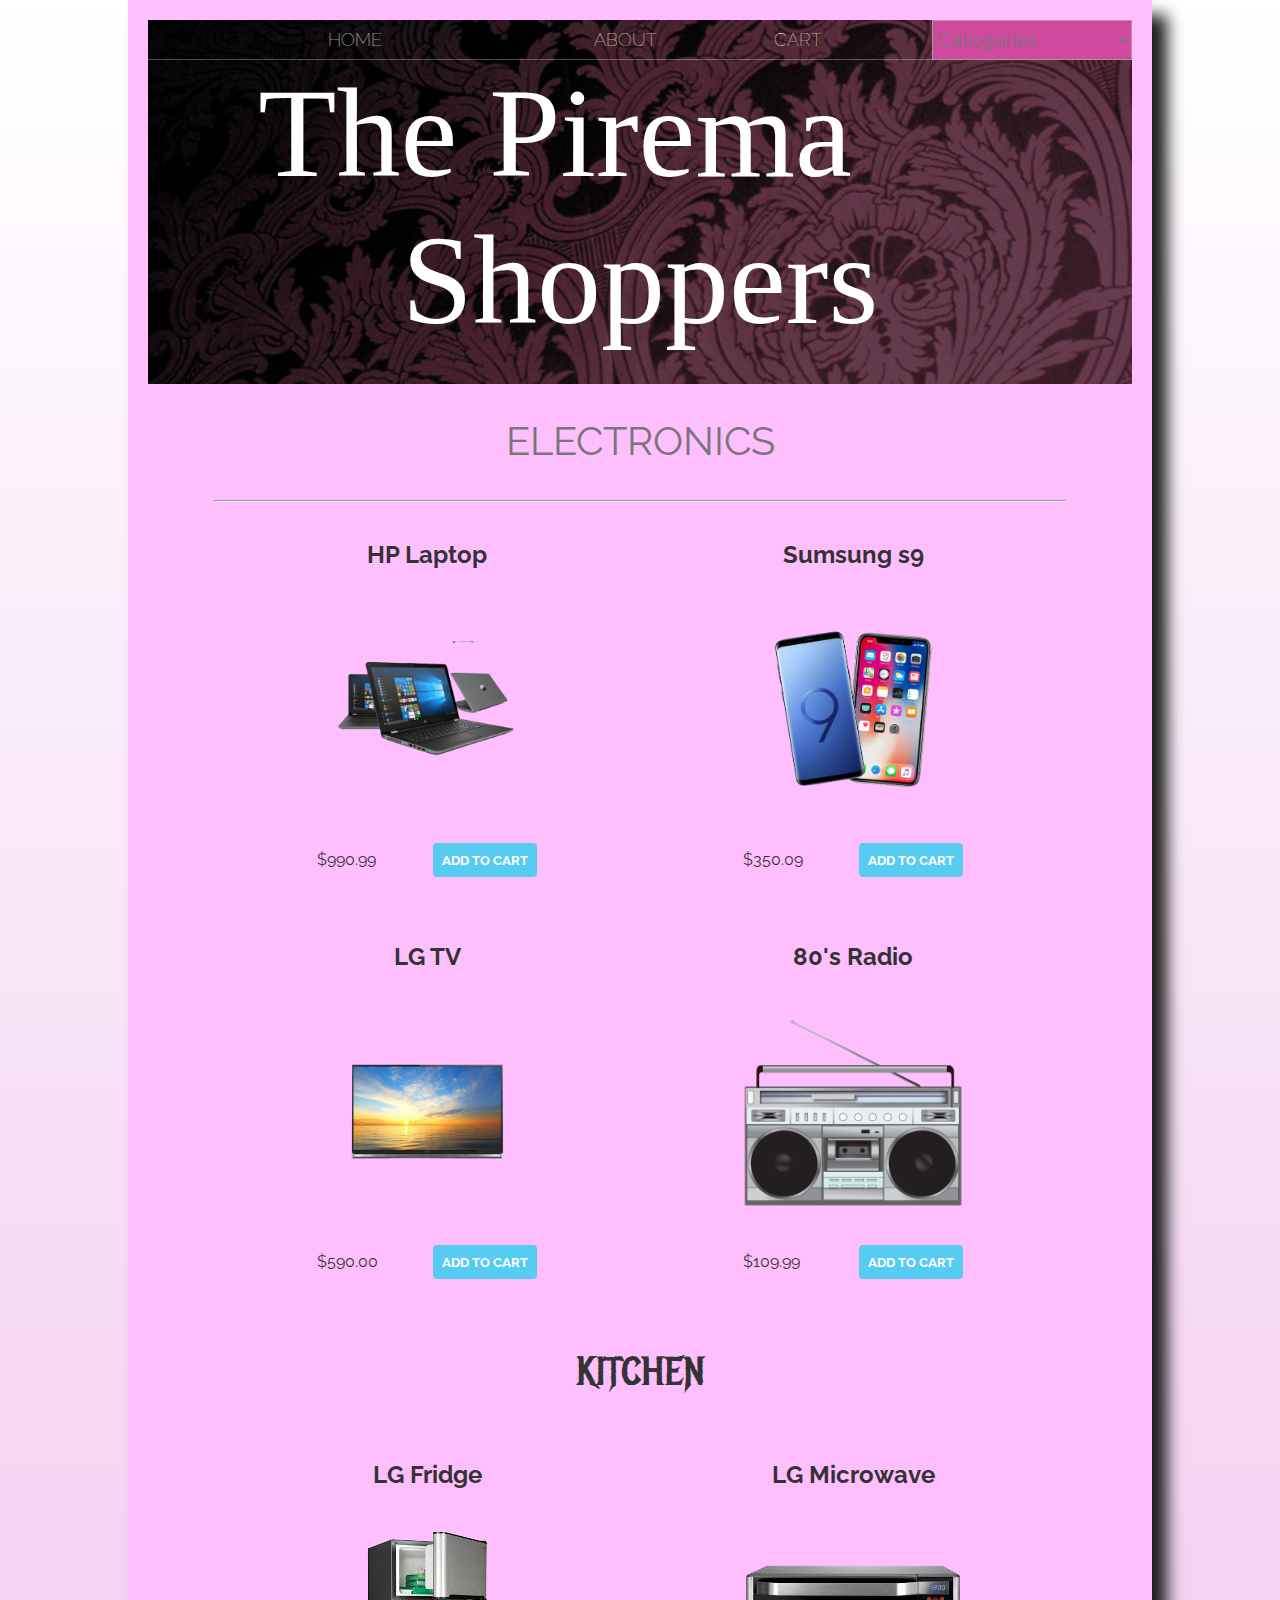
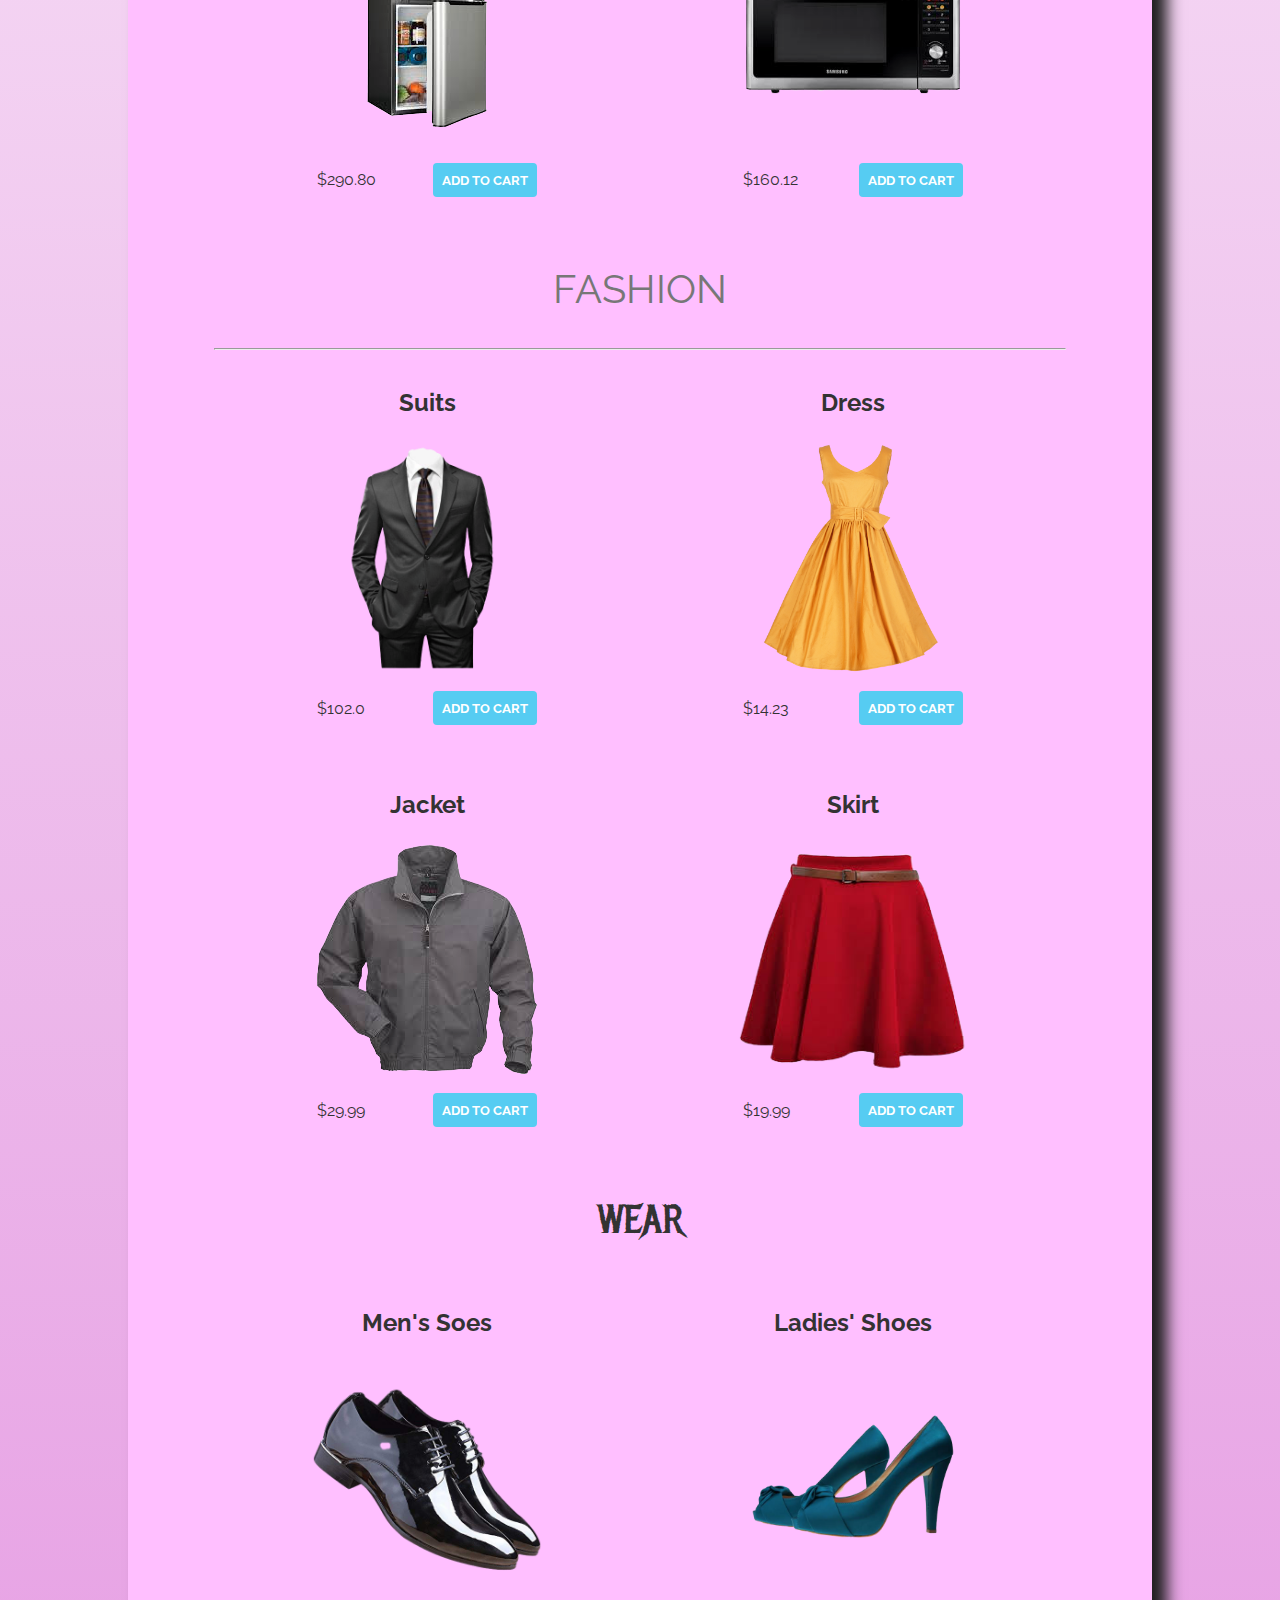
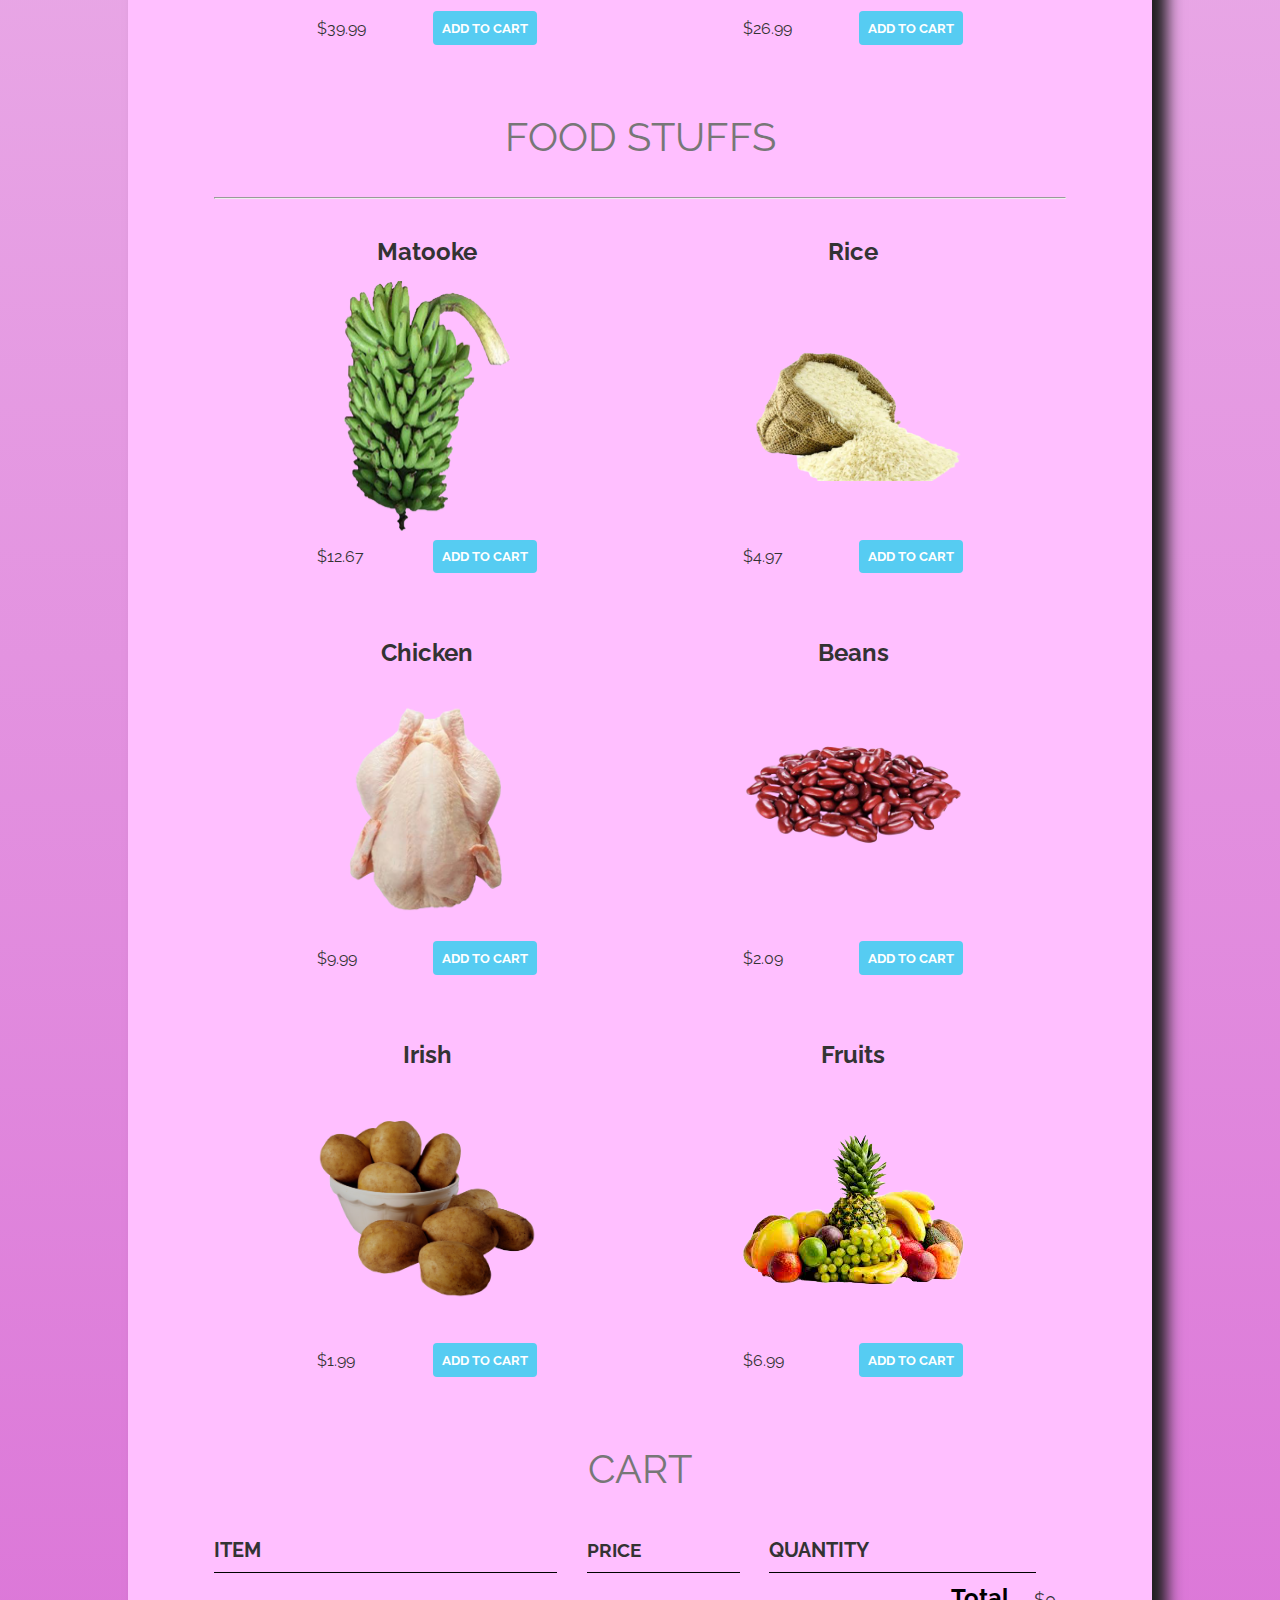
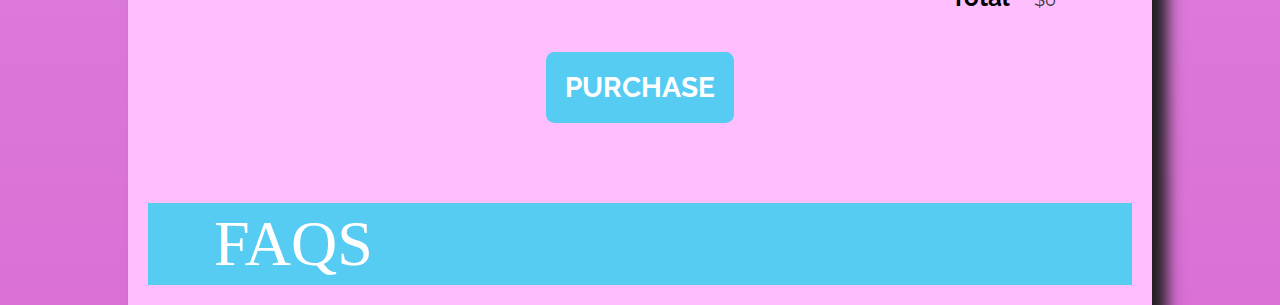
==== index.html @ 9200f721 "Update index.html" ====
<!DOCTYPE html>
<html>

<head>
    <title>The Shoppers | Store</title>
    <meta name="viewport" content="width=device-width, initial-scale=1">
    <meta name="description" content="This is the description">
    <link rel="stylesheet" href="styles.css" />
    <script src="storecart.js" async></script>
    <a href="#" id="back-to-top" class="back-to-top" style="display: inline;">Top</a>
</head>

<body>
    <a href="#" id="scroll" style="display: none;"><span></span></a>
    <div id="container">
        <header class="main-header">
            <nav class="main-nav nav">
                <ul>
                    <li><a href="index.html">HOME</a></li>
                    <li>
                        <form action="" class="select">

                            <select name="forma" onchange="location = this.options[this.selectedIndex].value;" style="width:200px; 
                        height:40px; margin-left:-40px; background-color: rgb(209, 72, 159);border-color: rgb(161,156,156);
                        font-size: 20px;font-style:inherit;">
                        <!--style= width:120px;border-radius:10px;height:35px;>-->
                        <option hidden="">Categories</option>
                        <a href="#electronics"><option value="#electronics">Electronics</option></a>
                        <a href="#fashion"><option value="#fashion">Fashion</option></a>
                        <a href="#foodstuffs"><option value="#foodstuffs">Food Stuffs</option></a>
                        
                    </select>
                        </form>
                        <!--<a href="#">STORE</a>-->
                    </li>
                    <li><a href="about.html">ABOUT</a></li>
                    <li><a href="#carts">CART</a></li>
                </ul>
            </nav>
            <h1 class="band-name band-name-large">The Pirema Shoppers</h1>
        </header>
        <section class="container content-section">
            <h2 class="section-header"><a name="electronics">ELECTRONICS</a></h2>
            <hr />
            <div class="shop-items">
                <div class="shop-item">
                    <span class="shop-item-title">HP Laptop</span>
                    <img class="shop-item-image" src="laptop.png">
                    <div class="shop-item-details">
                        <span class="shop-item-price">$990.99</span>
                        <button class="btn btn-primary shop-item-button" type="button">ADD TO CART</button>
                    </div>
                </div>
                <div class="shop-item">
                    <span class="shop-item-title">Sumsung s9</span>
                    <img class="shop-item-image" src="phone.png">
                    <div class="shop-item-details">
                        <span class="shop-item-price">$350.09</span>
                        <button class="btn btn-primary shop-item-button" type="button">ADD TO CART</button>
                    </div>
                </div>
                <div class="shop-item">
                    <span class="shop-item-title">LG TV</span>
                    <img class="shop-item-image" src="tv.png">
                    <div class="shop-item-details">
                        <span class="shop-item-price">$590.00</span>
                        <button class="btn btn-primary shop-item-button" type="button">ADD TO CART</button>
                    </div>
                </div>
                <div class="shop-item">
                    <span class="shop-item-title">80's Radio</span>
                    <img class="shop-item-image" src="radio.png">
                    <div class="shop-item-details">
                        <span class="shop-item-price">$109.99</span>
                        <button class="btn btn-primary shop-item-button" type="button">ADD TO CART</button>
                    </div>
                </div>
            </div>
        </section>
        <section class="container content-section">
            <h2 class="section-header">KITCHEN</h2>
            <div class="shop-items">
                <div class="shop-item">
                    <span class="shop-item-title">LG Fridge</span>
                    <img class="shop-item-image" src="fridge.png">
                    <div class="shop-item-details">
                        <span class="shop-item-price">$290.80</span>
                        <button class="btn btn-primary shop-item-button" type="button">ADD TO CART</button>
                    </div>
                </div>
                <div class="shop-item">
                    <span class="shop-item-title">LG Microwave</span>
                    <img class="shop-item-image" src="microwave.png">
                    <div class="shop-item-details">
                        <span class="shop-item-price">$160.12</span>
                        <button class="btn btn-primary shop-item-button" type="button">ADD TO CART</button>
                    </div>
                </div>
            </div>
        </section>
        <section class="container content-section">
            <h2 class="section-header">
                <a name="fashion">FASHION</a>
            </h2>
            <hr />
            <div class="shop-items">
                <div class="shop-item">
                    <span class="shop-item-title">Suits</span>
                    <img class="shop-item-image" src="suit.png">
                    <div class="shop-item-details">
                        <span class="shop-item-price">$102.0</span>
                        <button class="btn btn-primary shop-item-button" type="button">ADD TO CART</button>
                    </div>
                </div>
                <div class="shop-item">
                    <span class="shop-item-title">Dress</span>
                    <img class="shop-item-image" src="dress.png">
                    <div class="shop-item-details">
                        <span class="shop-item-price">$14.23</span>
                        <button class="btn btn-primary shop-item-button" type="button">ADD TO CART</button>
                    </div>
                </div>
                <div class="shop-item">
                    <span class="shop-item-title">Jacket</span>
                    <img class="shop-item-image" src="jacket.png">
                    <div class="shop-item-details">
                        <span class="shop-item-price">$29.99</span>
                        <button class="btn btn-primary shop-item-button" type="button">ADD TO CART</button>
                    </div>
                </div>
                <div class="shop-item">
                    <span class="shop-item-title">Skirt</span>
                    <img class="shop-item-image" src="skirt.png">
                    <div class="shop-item-details">
                        <span class="shop-item-price">$19.99</span>
                        <button class="btn btn-primary shop-item-button" type="button">ADD TO CART</button>
                    </div>
                </div>
            </div>
        </section>
        <section class="container content-section">
            <h2 class="section-header">WEAR</h2>
            <div class="shop-items">
                <div class="shop-item">
                    <span class="shop-item-title">Men's Soes</span>
                    <img class="shop-item-image" src="mshoes.png">
                    <div class="shop-item-details">
                        <span class="shop-item-price">$39.99</span>
                        <button class="btn btn-primary shop-item-button" type="button">ADD TO CART</button>
                    </div>
                </div>
                <div class="shop-item">
                    <span class="shop-item-title">Ladies' Shoes</span>
                    <img class="shop-item-image" src="lshoes.png">
                    <div class="shop-item-details">
                        <span class="shop-item-price">$26.99</span>
                        <button class="btn btn-primary shop-item-button" type="button">ADD TO CART</button>
                    </div>
                </div>
            </div>
        </section>
        <section class="container content-section">
            <h2 class="section-header"><a name="foodstuffs">FOOD STUFFS</a></h2>
            <hr />
            <div class="shop-items">
                <div class="shop-item">
                    <span class="shop-item-title">Matooke</span>
                    <img class="shop-item-image" src="matooke.png">
                    <div class="shop-item-details">
                        <span class="shop-item-price">$12.67</span>
                        <button class="btn btn-primary shop-item-button" type="button">ADD TO CART</button>
                    </div>
                </div>
                <div class="shop-item">
                    <span class="shop-item-title">Rice</span>
                    <img class="shop-item-image" src="rice.png">
                    <div class="shop-item-details">
                        <span class="shop-item-price">$4.97</span>
                        <button class="btn btn-primary shop-item-button" type="button">ADD TO CART</button>
                    </div>
                </div>
                <div class="shop-item">
                    <span class="shop-item-title">Chicken</span>
                    <img class="shop-item-image" src="chicken.png">
                    <div class="shop-item-details">
                        <span class="shop-item-price">$9.99</span>
                        <button class="btn btn-primary shop-item-button" type="button">ADD TO CART</button>
                    </div>
                </div>
                <div class="shop-item">
                    <span class="shop-item-title">Beans</span>
                    <img class="shop-item-image" src="beans.png">
                    <div class="shop-item-details">
                        <span class="shop-item-price">$2.09</span>
                        <button class="btn btn-primary shop-item-button" type="button">ADD TO CART</button>
                    </div>
                </div>
                <div class="shop-item">
                    <span class="shop-item-title">Irish</span>
                    <img class="shop-item-image" src="irish.png">
                    <div class="shop-item-details">
                        <span class="shop-item-price">$1.99</span>
                        <button class="btn btn-primary shop-item-button" type="button">ADD TO CART</button>
                    </div>
                </div>
                <div class="shop-item">
                    <span class="shop-item-title">Fruits</span>
                    <img class="shop-item-image" src="fruits.png">
                    <div class="shop-item-details">
                        <span class="shop-item-price">$6.99</span>
                        <button class="btn btn-primary shop-item-button" type="button">ADD TO CART</button>
                    </div>
                </div>
            </div>
        </section>
        <section class="container content-section">
            <h2 class="section-header"><a name="carts">CART</a></h2>
            <div class="cart-row">
                <span class="cart-item cart-header cart-column">ITEM</span>
                <span class="cart-price cart-header cart-column">PRICE</span>
                <span class="cart-quantity cart-header cart-column">QUANTITY</span>
            </div>
            <div class="cart-items">
            </div>
            <div class="cart-total">
                <strong class="cart-total-title">Total</strong>
                <span class="cart-total-price">$0</span>
            </div>
            <button class="btn btn-primary btn-purchase" type="button">PURCHASE</button>
        </section>
        <footer class="main-footer">
            <div class="container main-footer-container">
                <h3 class="band-name">FAQS</h3>
                <ul class="nav footer-nav">
                    <!-- <li>
                        <a href="https://www.youtube.com" target="_blank">
                            <img src="Images/YouTube Logo.png">
                        </a>
                    </li>
                    <li>
                        <a href="https://www.spotify.com" target="_blank">
                            <img src="Images/Spotify Logo.png">
                        </a>
                    </li>
                    <li>
                        <a href="https://www.facebook.com" target="_blank">
                            <img src="Images/Facebook Logo.png">
                        </a>
                    </li> -->
                </ul>

            </div>

        </footer>
</body>
</div>

</html>
---- styles.css ----
@import url('https://fonts.googleapis.com/css?family=Raleway:300,400,700');
@import url("https://fonts.googleapis.com/css?family=Metal+Mania");
@font-face {
    font-family: "Booter - Zero Zero";
    src: url("Fonts/Booter - Zero Zero.woff") format("woff"), url("Fonts/Booter - Zero Zero.woff2") format("woff2");
    font-weight: normal;
    font-style: normal;
}

* {
    box-sizing: border-box;
    font-family: Raleway;
    color: #777;
}

html,
body {
    margin: 0;
    padding: 0;
    min-height: 100%;
}

.nav ul {
    margin: 0;
}

.nav li {
    display: inline;
}

.nav a {
    display: inline-block;
    padding: .5em;
    color: white;
    text-decoration: none;
}

.main-nav {
    text-align: center;
    font-size: 1.1em;
    font-weight: lighter;
    border-bottom: 1px solid rgba(255, 255, 255, .3)
}

.main-nav li {
    padding: 0 5%;
}

.nav a:hover {
    background-color: rgba(255, 255, 255, .3)
}

.main-header {
    background-color: rgba(0, 0, 0, .6);
    background-image: url("night.jpg");
    background-blend-mode: multiply;
    background-size: cover;
    padding-bottom: 30px;
}

.band-name {
    text-align: center;
    margin: 0;
    font-size: 4em;
    font-family: "Booter - Zero Zero";
    font-weight: normal;
    color: white;
}

.band-name-large {
    font-size: 8em;
}

.content-section {
    margin: 1em;
}

.container {
    max-width: 900px;
    margin: 0 auto;
    padding: 0 1.5em;
}

.section-header {
    font-family: "Metal Mania";
    font-weight: normal;
    color: #333;
    text-align: center;
    font-size: 2.5em;
}

.about-band-image {
    float: left;
    height: 200px;
    width: 200px;
    margin: 15px;
    border-radius: 50%;
}

.main-footer {
    background-color: #56CCF2;
    color: white;
    padding: .25em 0;
}

.main-footer-container {
    display: flex;
    align-items: center;
}

.main-footer-container ul {
    flex-grow: 1;
    text-align: end;
}

.footer-nav li {
    padding: 0 .5em;
}

.footer-nav img {
    width: 30px;
    height: 30px;
}

.btn {
    text-align: center;
    vertical-align: middle;
    padding: .67em .67em;
    cursor: pointer;
}

.btn-header {
    margin: .5em 15% 2em 15%;
    color: white;
    border: 2px solid #2D9CDB;
    background-color: rgba(255, 255, 255, .1);
    border-radius: 0;
    font-size: 1.5em;
    font-weight: lighter;
    padding-left: 2em;
    padding-right: 2em;
}

.btn-header:hover {
    background-color: rgba(255, 255, 255, .3);
}

.btn-play {
    display: block;
    margin: 0 auto;
    color: #2D9CDB;
    font-size: 4em;
    border-radius: 50%;
    width: 100px;
    height: 100px;
    padding: 0;
    text-align: center;
}

.btn-primary {
    color: white;
    background-color: #56CCF2;
    border: none;
    border-radius: .3em;
    font-weight: bold;
}

.btn-primary:hover {
    background-color: #2D9CDB;
}

.tour-row {
    border-bottom: 1px solid black;
    padding-bottom: 1em;
    margin-bottom: 1em;
}

.tour-row:last-child {
    border: none;
}

.tour-item {
    display: inline-block;
    padding-right: .5em;
}

.tour-date {
    color: #555;
    width: 11%;
    font-weight: bold;
}

.tour-city {
    width: 24%;
}

.tour-arena {
    width: 42%;
}

.tour-btn {
    max-width: 19%;
}

.shop-item {
    margin: 30px;
}

.shop-item-title {
    display: block;
    width: 100%;
    text-align: center;
    font-weight: bold;
    font-size: 1.5em;
    color: #333;
    margin-bottom: 15px;
}

.shop-item-image {
    height: 250px;
    width: 230px;
    max-width: 100%;
    object-fit: scale-down;
}

.shop-item-details {
    display: flex;
    align-items: center;
    padding: 5px;
}

.shop-item-price {
    flex-grow: 1;
    color: #333;
}

.shop-items {
    display: flex;
    flex-wrap: wrap;
    justify-content: space-around;
}

.cart-header {
    font-weight: bold;
    font-size: 1.25em;
    color: #333;
}

.cart-column {
    display: flex;
    align-items: center;
    border-bottom: 1px solid black;
    margin-right: 1.5em;
    padding-bottom: 10px;
    margin-top: 10px;
}

.cart-row {
    display: flex;
}

.cart-item {
    width: 45%;
}

.cart-price {
    width: 20%;
    font-size: 1.2em;
    color: #333;
}

.cart-quantity {
    width: 35%;
}

.cart-item-title {
    color: #333;
    margin-left: .5em;
    font-size: 1.2em;
}

.cart-item-image {
    width: 75px;
    height: auto;
    border-radius: 10px;
}

.btn-danger {
    color: white;
    background-color: #EB5757;
    border: none;
    border-radius: .3em;
    font-weight: bold;
}

.btn-danger:hover {
    background-color: #CC4C4C;
}

.cart-quantity-input {
    height: 34px;
    width: 50px;
    border-radius: 5px;
    border: 1px solid #56CCF2;
    background-color: #eee;
    color: #333;
    padding: 0;
    text-align: center;
    font-size: 1.2em;
    margin-right: 25px;
}

.cart-row:last-child {
    border-bottom: 1px solid black;
}

.cart-row:last-child .cart-column {
    border: none;
}

.cart-total {
    text-align: end;
    margin-top: 10px;
    margin-right: 10px;
}

.cart-total-title {
    font-weight: bold;
    font-size: 1.5em;
    color: black;
    margin-right: 20px;
}

.cart-total-price {
    color: #333;
    font-size: 1.1em;
}

.btn-purchase {
    display: block;
    margin: 40px auto 80px auto;
    font-size: 1.75em;
}

.select {
    margin-right: 70px;
    float: right;
    width: 100px;
    border-radius: 15px;
    padding: 10px;
    margin-top: -10px;
    text-size-adjust: 20px;
}

#container {
    background-color: rgb(255, 191, 255);
    padding: 1.25em;
    width: 80%;
    /*min-width: 800px; max-width: 960px;*/
    margin-right: auto;
    margin-left: auto;
    box-shadow: 15px 15px 15px #1e1e1e;
    /*background-image: url(blue.png);*/
}

body {
    background-color: #DA70D6;
    background-image: linear-gradient(to bottom, #FFFFFF, #DA70D6);
    background-repeat: no-repeat;
}

.back-to-top {
    background-color: #000000;
    color: #FFFFFF;
    opacity: 0;
    transition: opacity .6s ease-in-out;
    z-index: 999;
    position: fixed;
    right: 20px;
    bottom: 20px;
    width: 50px;
    height: 50px;
    box-sizing: border-box;
    border-radius: 50%;
}

a.back-to-top {
    font-weight: 1000;
    letter-spacing: 2px;
    font-size: 14px;
    text-transform: uppercase;
    text-align: center;
    line-height: 1.6;
    padding-left: 2px;
    padding-top: 14px;
}

.back-to-top:hover,
.back-to-top:focus,
.back-to-top:visited {
    color: #FFFFFF;
}

.back-to-top.show {
    opacity: 1;
}
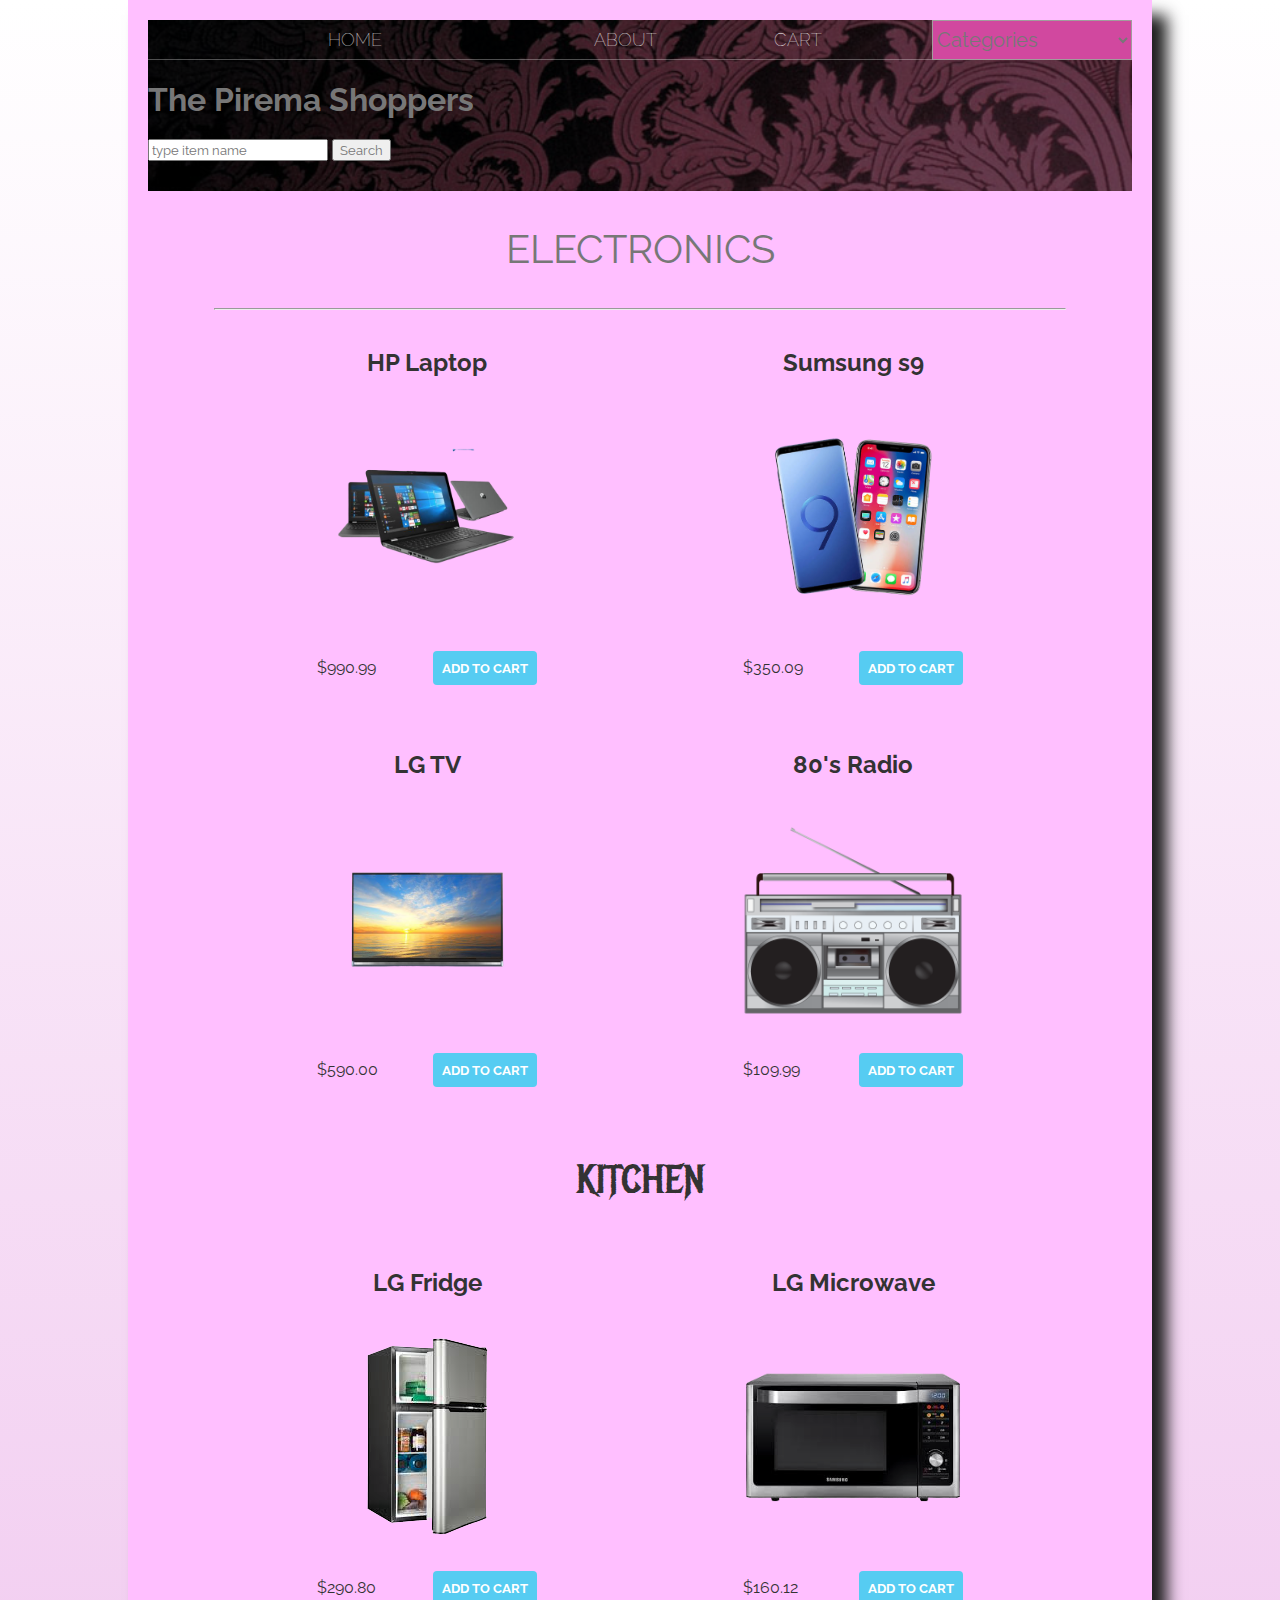
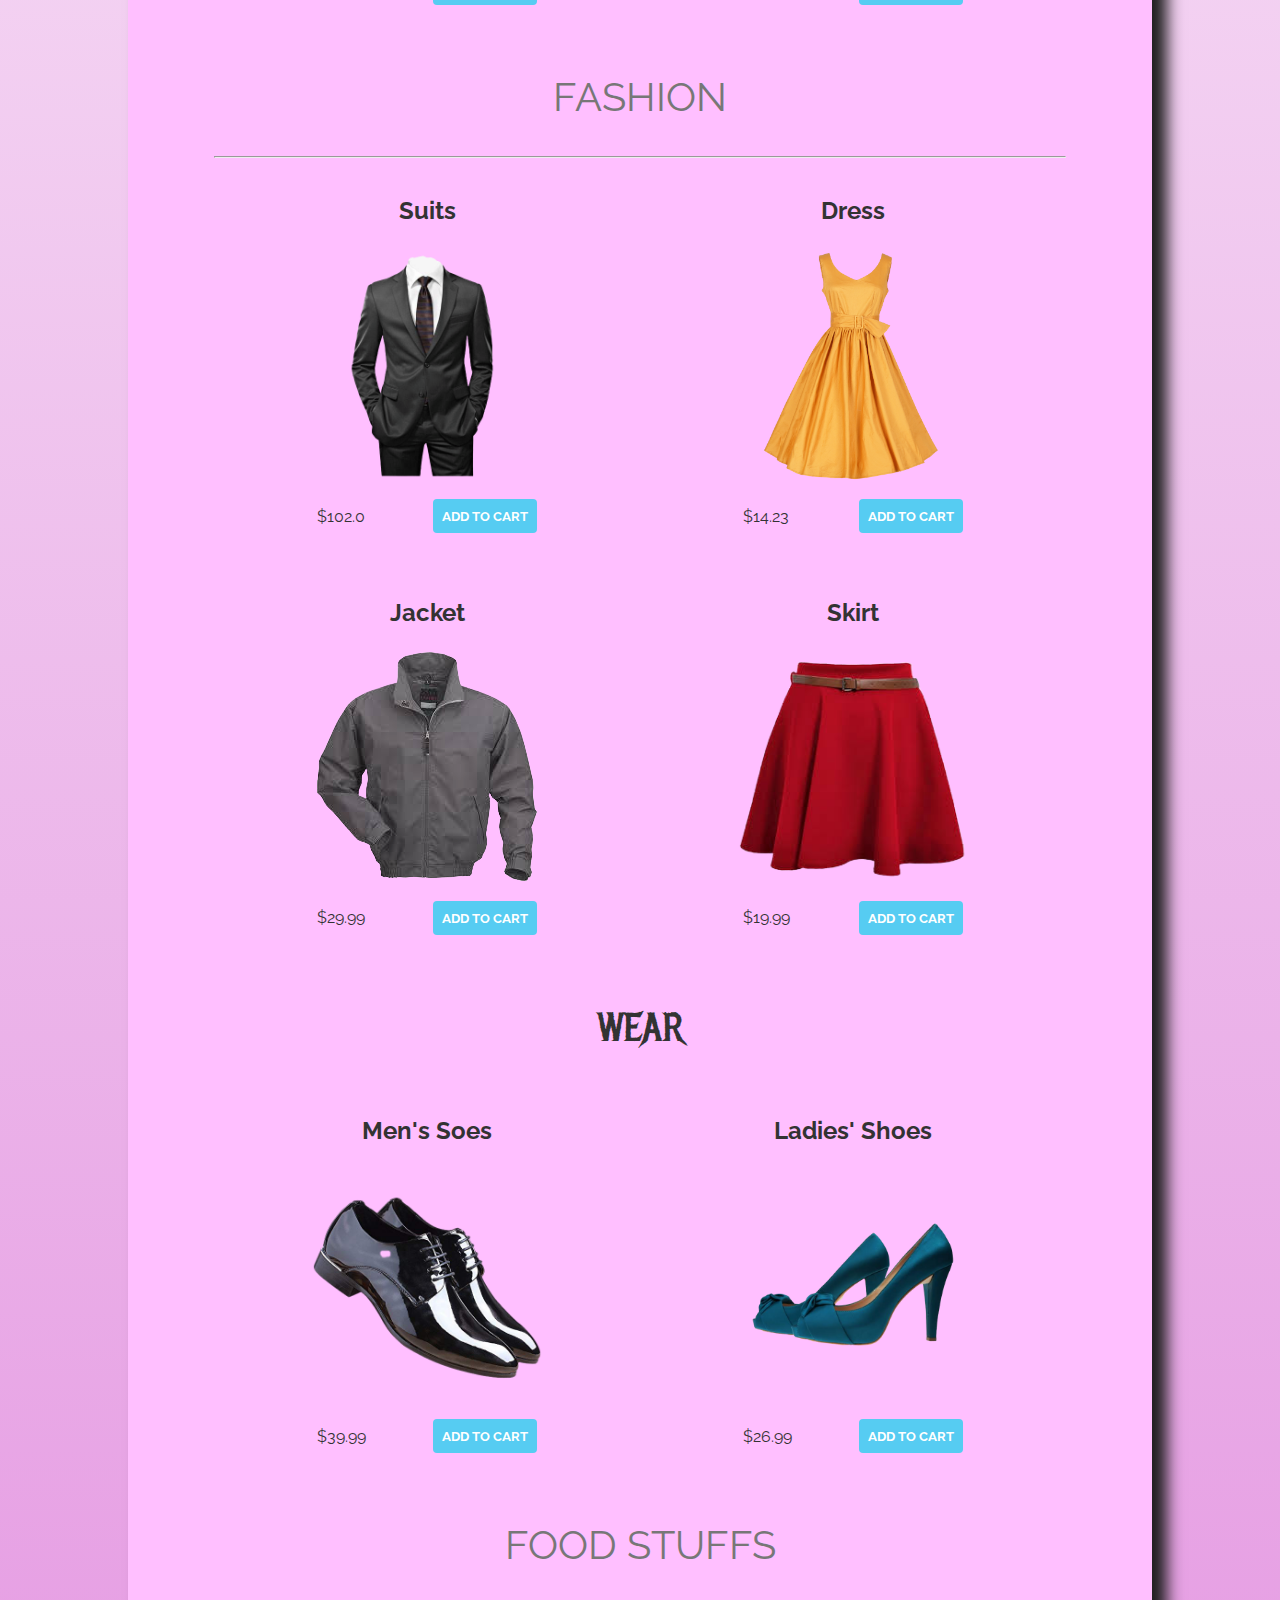
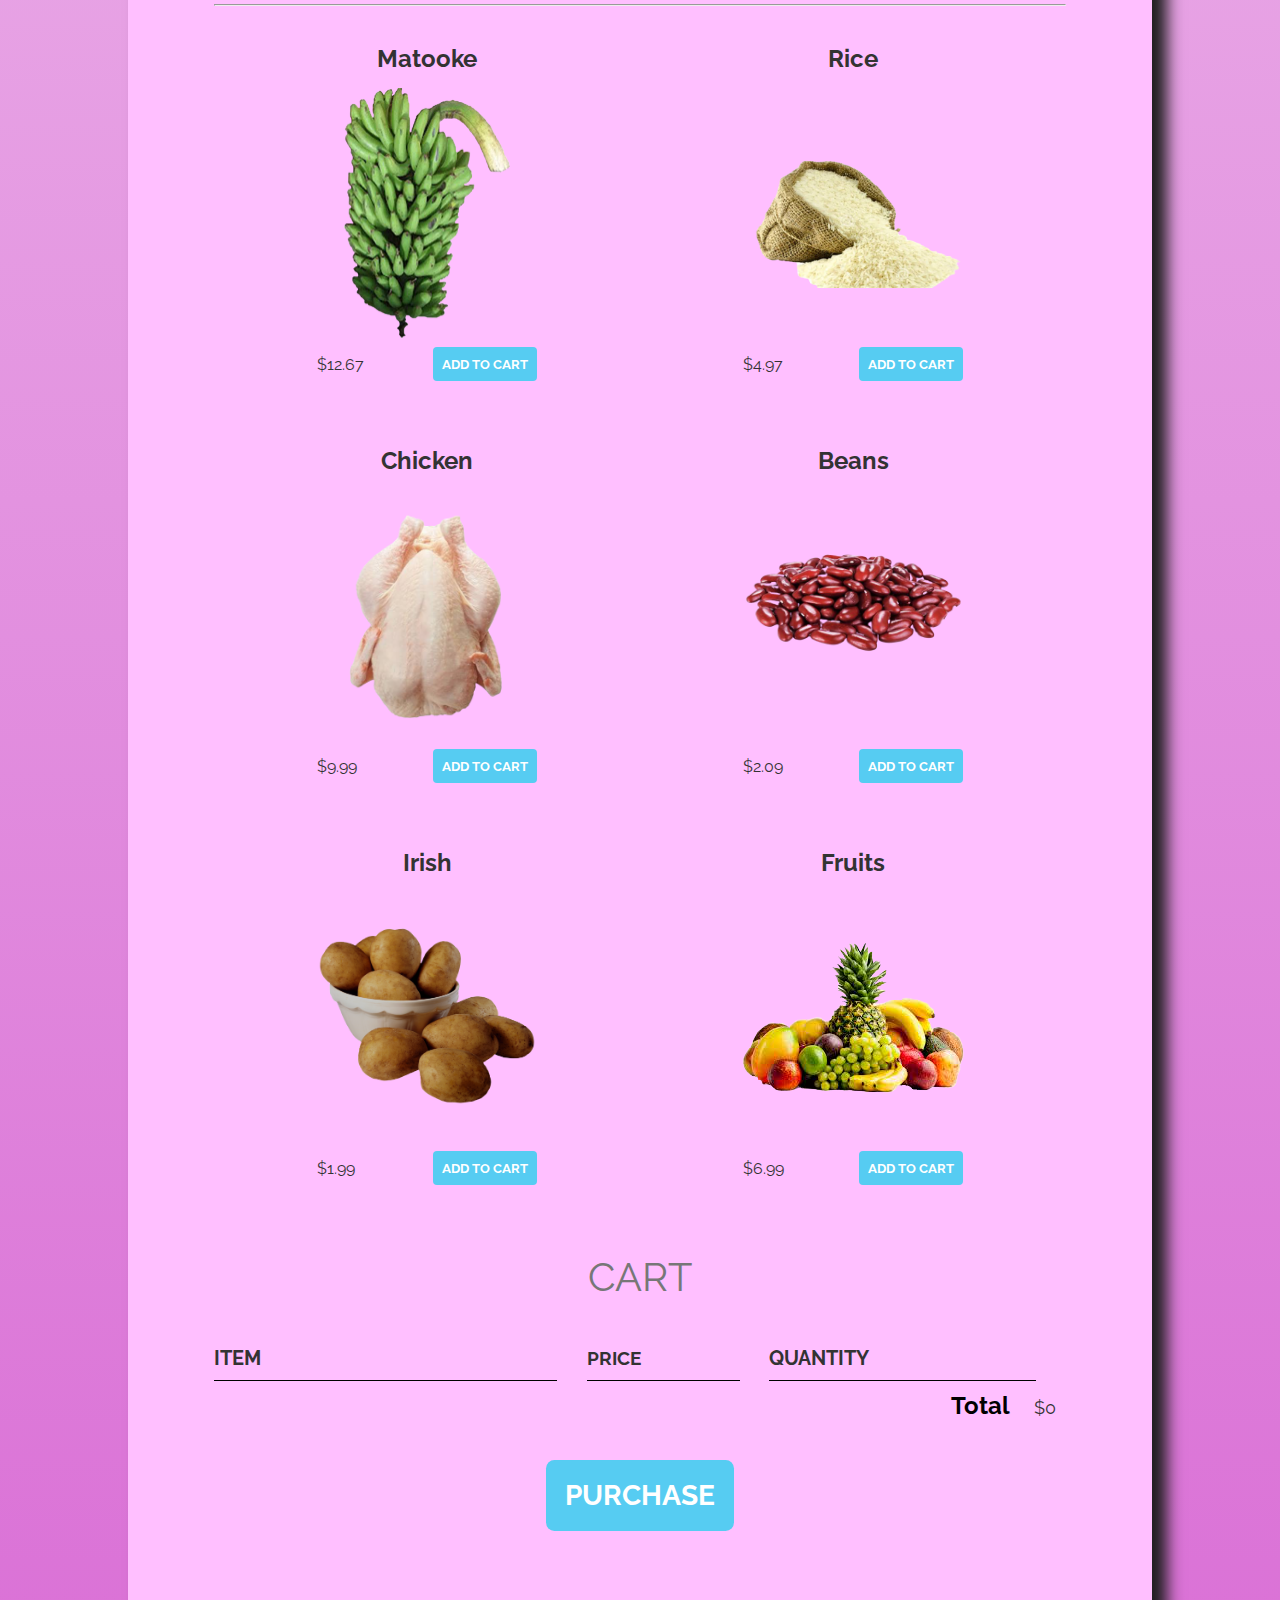
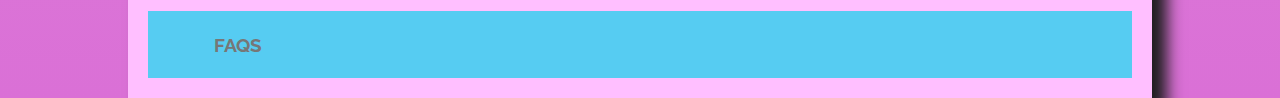
==== commit d3a74282: "added search feature on product page" ====
--- a/index.html
+++ b/index.html
@@ -5,7 +5,7 @@
     <title>The Shoppers | Store</title>
     <meta name="viewport" content="width=device-width, initial-scale=1">
     <meta name="description" content="This is the description">
-    <link rel="stylesheet" href="styles.css" />
+    <link rel="stylesheet" href="style.css" />
     <script src="storecart.js" async></script>
     <a href="#" id="back-to-top" class="back-to-top" style="display: inline;">Top</a>
 </head>
@@ -37,7 +37,11 @@
                     <li><a href="#carts">CART</a></li>
                 </ul>
             </nav>
-            <h1 class="band-name band-name-large">The Pirema Shoppers</h1>
+            <div>
+                <h1 class="product-name-large">The Pirema Shoppers</h1>
+                <input placeholder="type item name" type="text" id="search">
+                <input type="button" value="Search" onclick="search(document.getElementById('search').value)">
+            </div>
         </header>
         <section class="container content-section">
             <h2 class="section-header"><a name="electronics">ELECTRONICS</a></h2>
@@ -230,23 +234,9 @@
         </section>
         <footer class="main-footer">
             <div class="container main-footer-container">
-                <h3 class="band-name">FAQS</h3>
+                <h3 class="footer-items-name">FAQS</h3>
                 <ul class="nav footer-nav">
-                    <!-- <li>
-                        <a href="https://www.youtube.com" target="_blank">
-                            <img src="Images/YouTube Logo.png">
-                        </a>
-                    </li>
-                    <li>
-                        <a href="https://www.spotify.com" target="_blank">
-                            <img src="Images/Spotify Logo.png">
-                        </a>
-                    </li>
-                    <li>
-                        <a href="https://www.facebook.com" target="_blank">
-                            <img src="Images/Facebook Logo.png">
-                        </a>
-                    </li> -->
+
                 </ul>
 
             </div>
@@ -255,4 +245,4 @@
 </body>
 </div>
 
-</html>
+</html>--- a/style.css
+++ b/style.css
@@ -0,0 +1,406 @@
+@import url('https://fonts.googleapis.com/css?family=Raleway:300,400,700');
+@import url("https://fonts.googleapis.com/css?family=Metal+Mania");
+@font-face {
+    font-family: "Booter - Zero Zero";
+    src: url("Fonts/Booter - Zero Zero.woff") format("woff"), url("Fonts/Booter - Zero Zero.woff2") format("woff2");
+    font-weight: normal;
+    font-style: normal;
+}
+
+* {
+    box-sizing: border-box;
+    font-family: Raleway;
+    color: #777;
+}
+
+html,
+body {
+    margin: 0;
+    padding: 0;
+    min-height: 100%;
+}
+
+.nav ul {
+    margin: 0;
+}
+
+.nav li {
+    display: inline;
+}
+
+.nav a {
+    display: inline-block;
+    padding: .5em;
+    color: white;
+    text-decoration: none;
+}
+
+.main-nav {
+    text-align: center;
+    font-size: 1.1em;
+    font-weight: lighter;
+    border-bottom: 1px solid rgba(255, 255, 255, .3)
+}
+
+.main-nav li {
+    padding: 0 5%;
+}
+
+.nav a:hover {
+    background-color: rgba(255, 255, 255, .3)
+}
+
+.main-header {
+    background-color: rgba(0, 0, 0, .6);
+    background-image: url("night.jpg");
+    background-blend-mode: multiply;
+    background-size: cover;
+    padding-bottom: 30px;
+}
+
+.band-name {
+    text-align: center;
+    margin: 0;
+    font-size: 4em;
+    font-family: "Booter - Zero Zero";
+    font-weight: normal;
+    color: white;
+}
+
+.band-name-large {
+    font-size: 8em;
+}
+
+.content-section {
+    margin: 1em;
+}
+
+.container {
+    max-width: 900px;
+    margin: 0 auto;
+    padding: 0 1.5em;
+}
+
+.section-header {
+    font-family: "Metal Mania";
+    font-weight: normal;
+    color: #333;
+    text-align: center;
+    font-size: 2.5em;
+}
+
+.about-band-image {
+    float: left;
+    height: 200px;
+    width: 200px;
+    margin: 15px;
+    border-radius: 50%;
+}
+
+.main-footer {
+    background-color: #56CCF2;
+    color: white;
+    padding: .25em 0;
+}
+
+.main-footer-container {
+    display: flex;
+    align-items: center;
+}
+
+.main-footer-container ul {
+    flex-grow: 1;
+    text-align: end;
+}
+
+.footer-nav li {
+    padding: 0 .5em;
+}
+
+.footer-nav img {
+    width: 30px;
+    height: 30px;
+}
+
+.btn {
+    text-align: center;
+    vertical-align: middle;
+    padding: .67em .67em;
+    cursor: pointer;
+}
+
+.btn-header {
+    margin: .5em 15% 2em 15%;
+    color: white;
+    border: 2px solid #2D9CDB;
+    background-color: rgba(255, 255, 255, .1);
+    border-radius: 0;
+    font-size: 1.5em;
+    font-weight: lighter;
+    padding-left: 2em;
+    padding-right: 2em;
+}
+
+.btn-header:hover {
+    background-color: rgba(255, 255, 255, .3);
+}
+
+.btn-play {
+    display: block;
+    margin: 0 auto;
+    color: #2D9CDB;
+    font-size: 4em;
+    border-radius: 50%;
+    width: 100px;
+    height: 100px;
+    padding: 0;
+    text-align: center;
+}
+
+.btn-primary {
+    color: white;
+    background-color: #56CCF2;
+    border: none;
+    border-radius: .3em;
+    font-weight: bold;
+}
+
+.btn-primary:hover {
+    background-color: #2D9CDB;
+}
+
+.tour-row {
+    border-bottom: 1px solid black;
+    padding-bottom: 1em;
+    margin-bottom: 1em;
+}
+
+.tour-row:last-child {
+    border: none;
+}
+
+.tour-item {
+    display: inline-block;
+    padding-right: .5em;
+}
+
+.tour-date {
+    color: #555;
+    width: 11%;
+    font-weight: bold;
+}
+
+.tour-city {
+    width: 24%;
+}
+
+.tour-arena {
+    width: 42%;
+}
+
+.tour-btn {
+    max-width: 19%;
+}
+
+.shop-item {
+    margin: 30px;
+}
+
+.shop-item-title {
+    display: block;
+    width: 100%;
+    text-align: center;
+    font-weight: bold;
+    font-size: 1.5em;
+    color: #333;
+    margin-bottom: 15px;
+}
+
+.shop-item-image {
+    height: 250px;
+    width: 230px;
+    max-width: 100%;
+    object-fit: scale-down;
+}
+
+.shop-item-details {
+    display: flex;
+    align-items: center;
+    padding: 5px;
+}
+
+.shop-item-price {
+    flex-grow: 1;
+    color: #333;
+}
+
+.shop-items {
+    display: flex;
+    flex-wrap: wrap;
+    justify-content: space-around;
+}
+
+.cart-header {
+    font-weight: bold;
+    font-size: 1.25em;
+    color: #333;
+}
+
+.cart-column {
+    display: flex;
+    align-items: center;
+    border-bottom: 1px solid black;
+    margin-right: 1.5em;
+    padding-bottom: 10px;
+    margin-top: 10px;
+}
+
+.cart-row {
+    display: flex;
+}
+
+.cart-item {
+    width: 45%;
+}
+
+.cart-price {
+    width: 20%;
+    font-size: 1.2em;
+    color: #333;
+}
+
+.cart-quantity {
+    width: 35%;
+}
+
+.cart-item-title {
+    color: #333;
+    margin-left: .5em;
+    font-size: 1.2em;
+}
+
+.cart-item-image {
+    width: 75px;
+    height: auto;
+    border-radius: 10px;
+}
+
+.btn-danger {
+    color: white;
+    background-color: #EB5757;
+    border: none;
+    border-radius: .3em;
+    font-weight: bold;
+}
+
+.btn-danger:hover {
+    background-color: #CC4C4C;
+}
+
+.cart-quantity-input {
+    height: 34px;
+    width: 50px;
+    border-radius: 5px;
+    border: 1px solid #56CCF2;
+    background-color: #eee;
+    color: #333;
+    padding: 0;
+    text-align: center;
+    font-size: 1.2em;
+    margin-right: 25px;
+}
+
+.cart-row:last-child {
+    border-bottom: 1px solid black;
+}
+
+.cart-row:last-child .cart-column {
+    border: none;
+}
+
+.cart-total {
+    text-align: end;
+    margin-top: 10px;
+    margin-right: 10px;
+}
+
+.cart-total-title {
+    font-weight: bold;
+    font-size: 1.5em;
+    color: black;
+    margin-right: 20px;
+}
+
+.cart-total-price {
+    color: #333;
+    font-size: 1.1em;
+}
+
+.btn-purchase {
+    display: block;
+    margin: 40px auto 80px auto;
+    font-size: 1.75em;
+}
+
+.select {
+    margin-right: 70px;
+    float: right;
+    width: 100px;
+    border-radius: 15px;
+    padding: 10px;
+    margin-top: -10px;
+    text-size-adjust: 20px;
+}
+
+#container {
+    background-color: rgb(255, 191, 255);
+    padding: 1.25em;
+    width: 80%;
+    /*min-width: 800px; max-width: 960px;*/
+    margin-right: auto;
+    margin-left: auto;
+    box-shadow: 15px 15px 15px #1e1e1e;
+    /*background-image: url(blue.png);*/
+}
+
+body {
+    background-color: #DA70D6;
+    background-image: linear-gradient(to bottom, #FFFFFF, #DA70D6);
+    background-repeat: no-repeat;
+}
+
+.back-to-top {
+    background-color: #000000;
+    color: #FFFFFF;
+    opacity: 0;
+    transition: opacity .6s ease-in-out;
+    z-index: 999;
+    position: fixed;
+    right: 20px;
+    bottom: 20px;
+    width: 50px;
+    height: 50px;
+    box-sizing: border-box;
+    border-radius: 50%;
+}
+
+a.back-to-top {
+    font-weight: 1000;
+    letter-spacing: 2px;
+    font-size: 14px;
+    text-transform: uppercase;
+    text-align: center;
+    line-height: 1.6;
+    padding-left: 2px;
+    padding-top: 14px;
+}
+
+.back-to-top:hover,
+.back-to-top:focus,
+.back-to-top:visited {
+    color: #FFFFFF;
+}
+
+.back-to-top.show {
+    opacity: 1;
+}
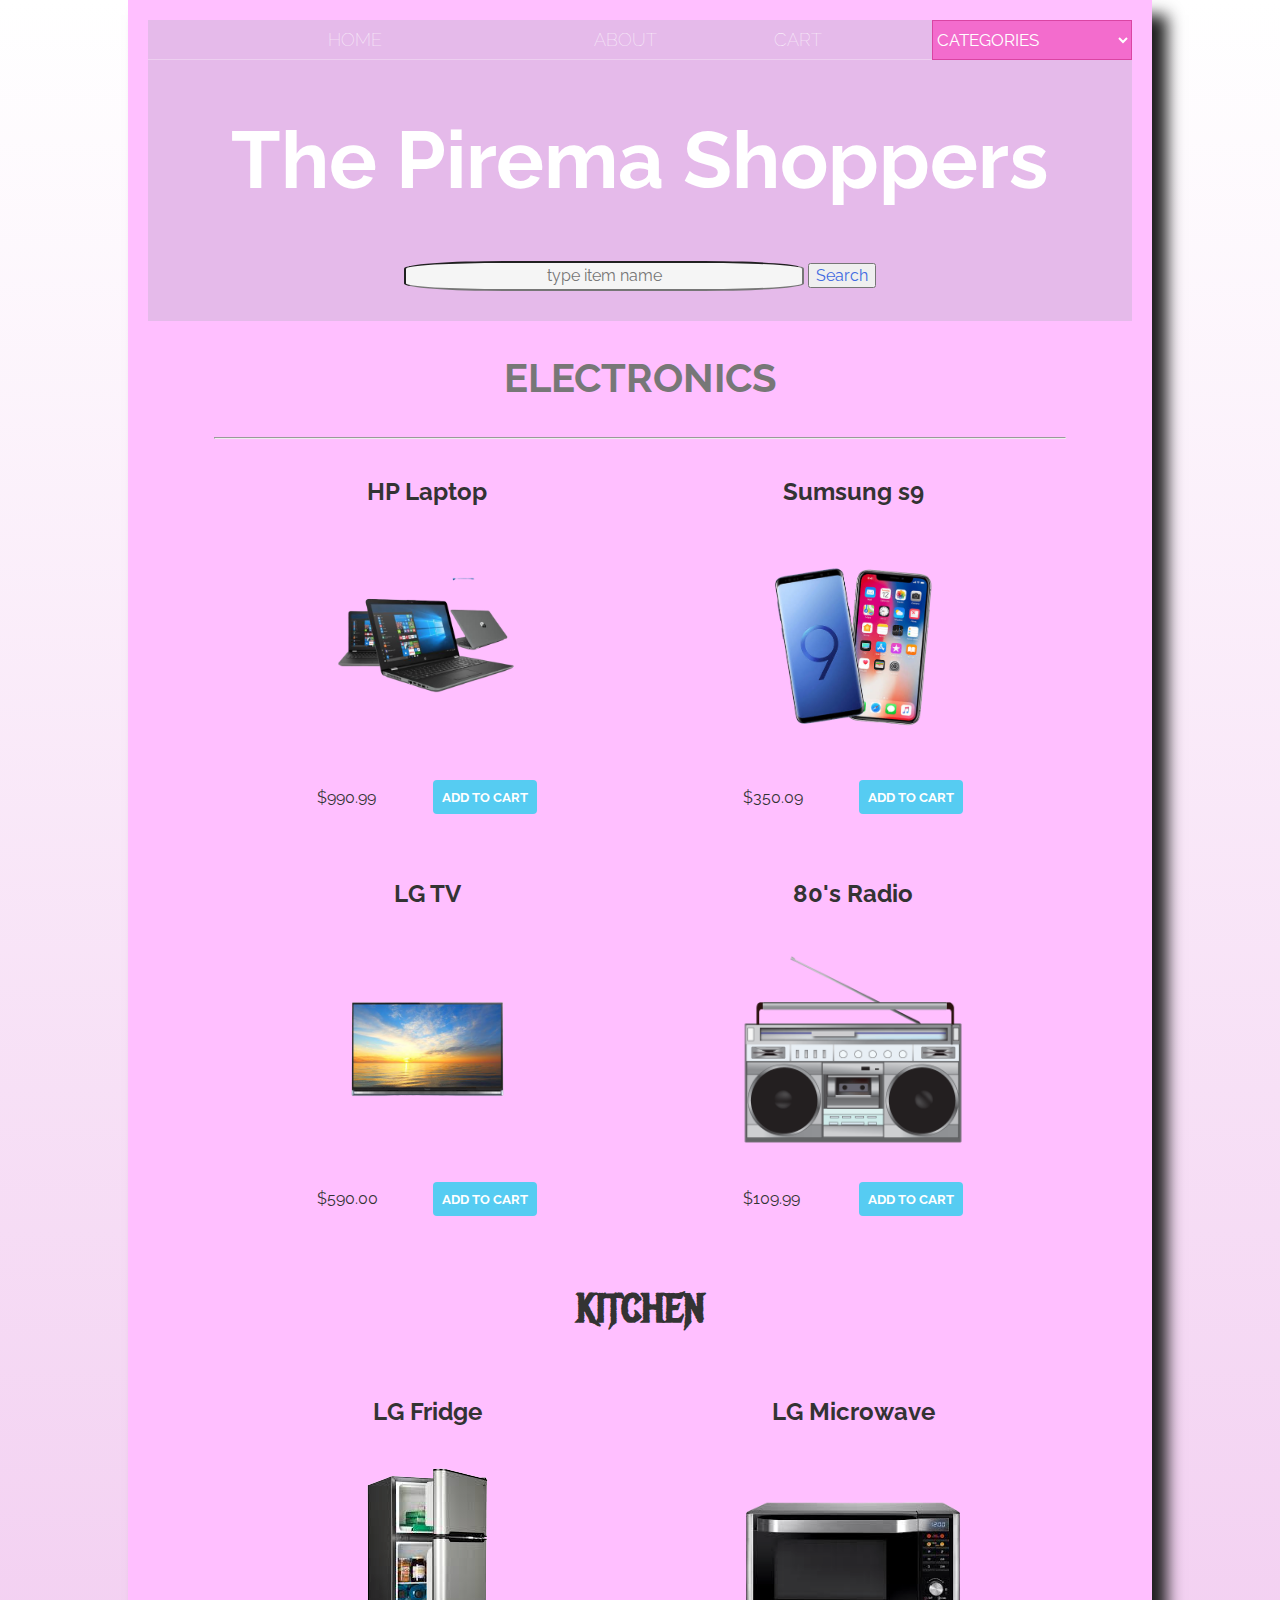
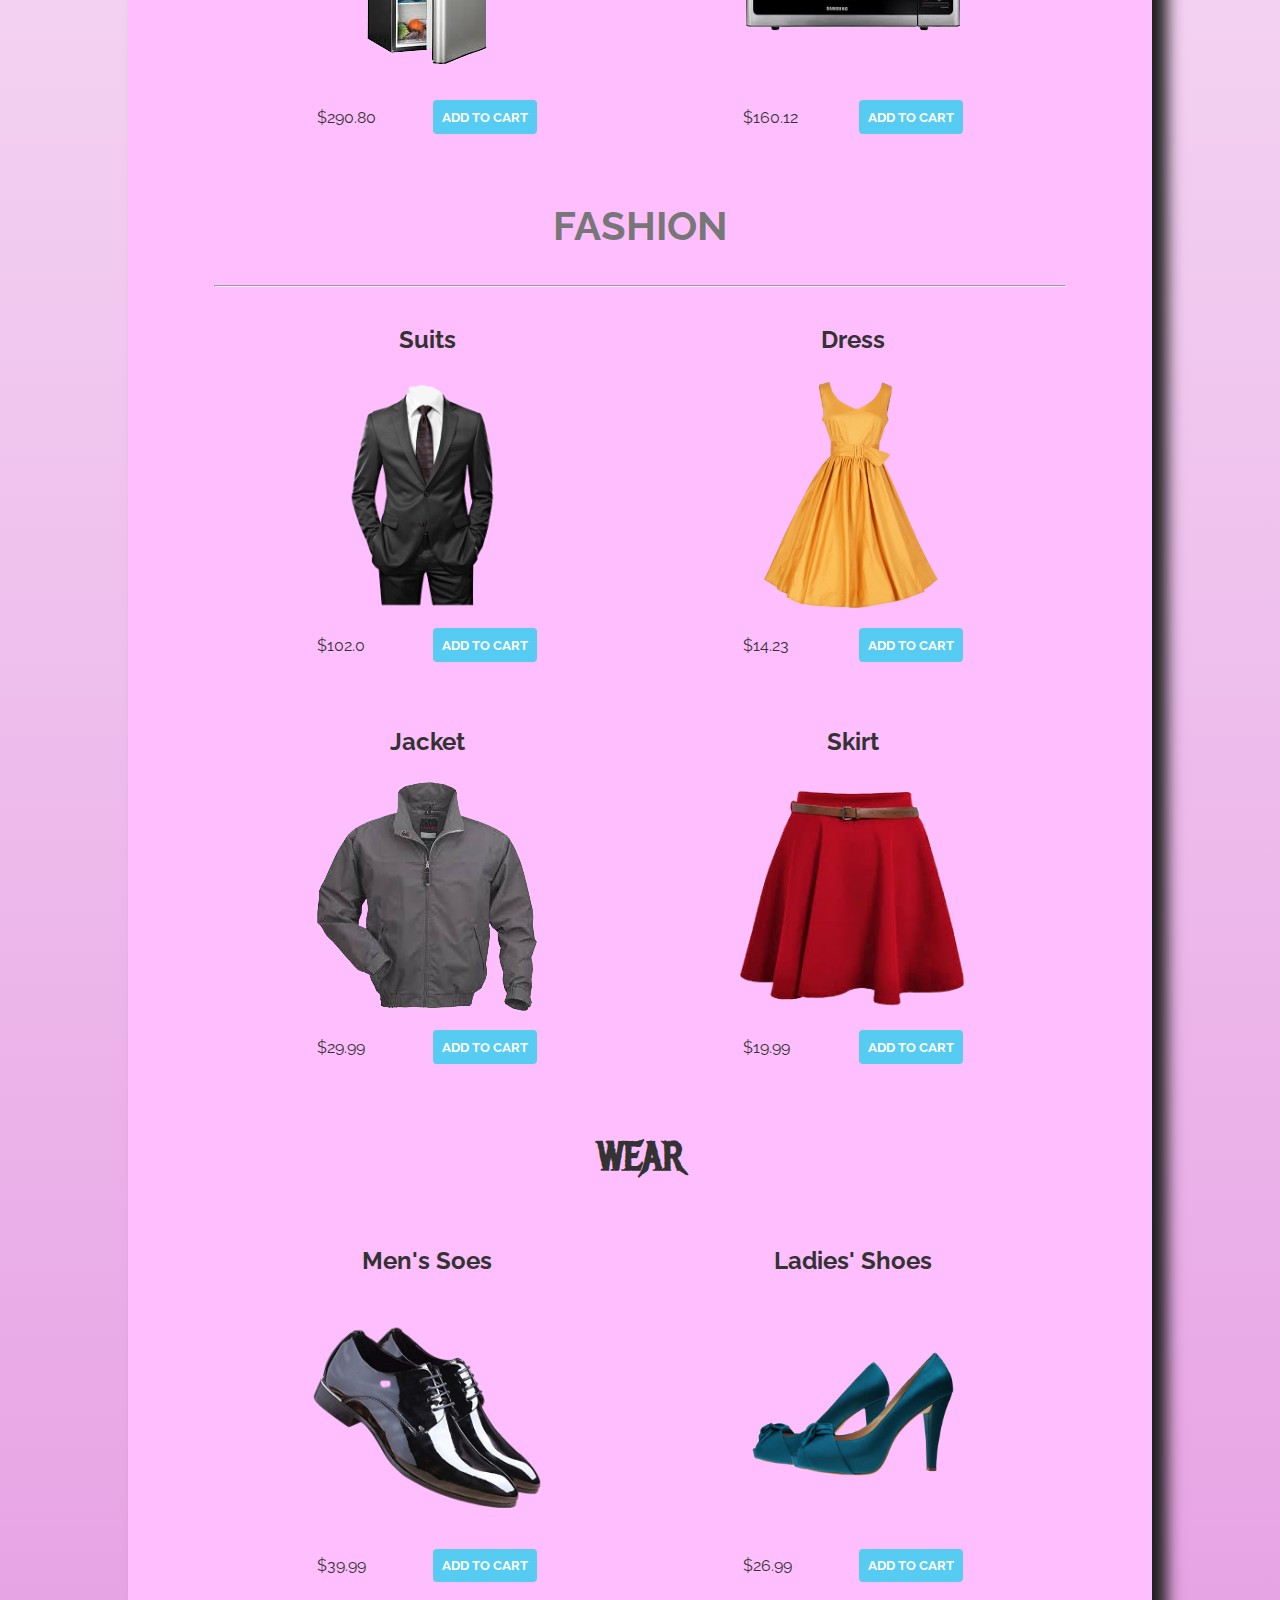
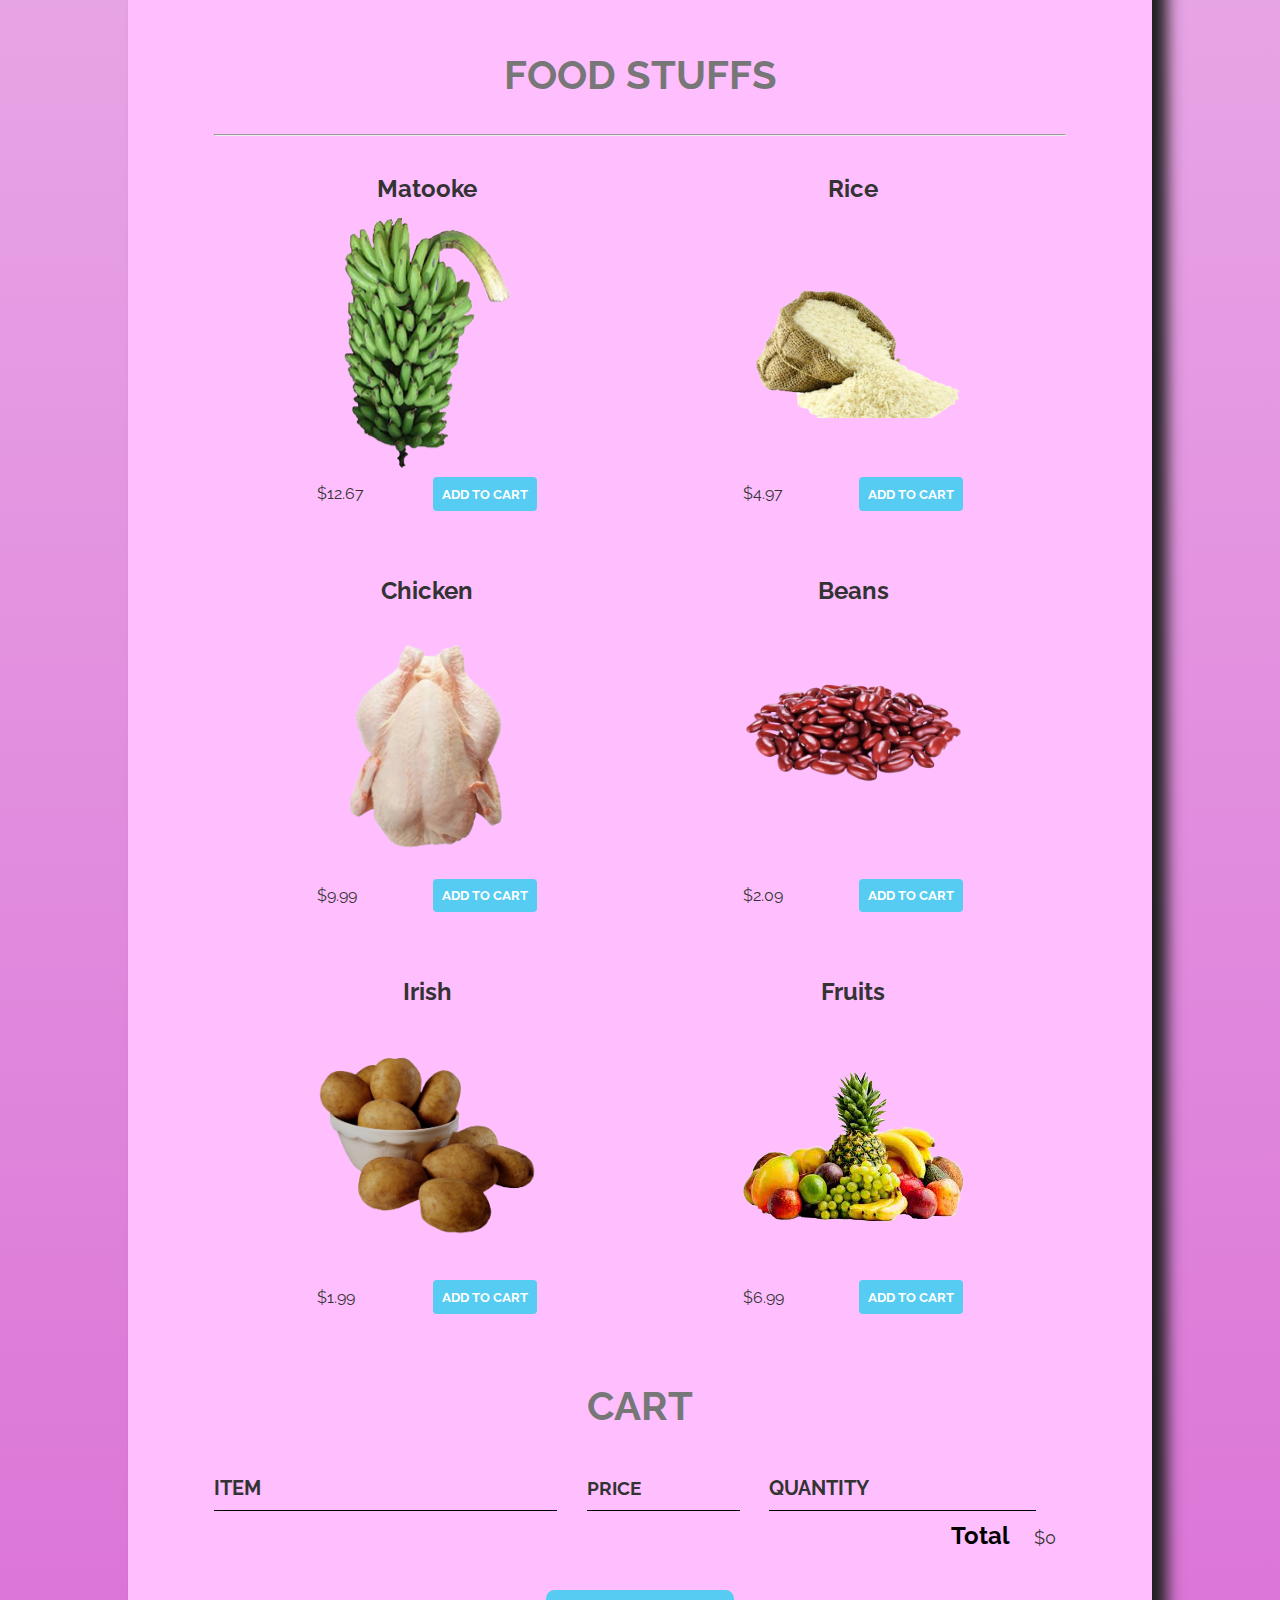
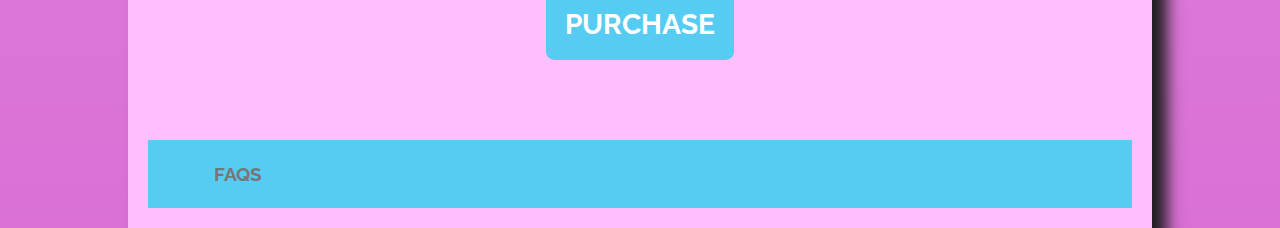
==== commit 3d907e7a: "changes on search bar, categories dropdown" ====
--- a/index.html
+++ b/index.html
@@ -20,11 +20,11 @@
                     <li>
                         <form action="" class="select">
 
-                            <select name="forma" onchange="location = this.options[this.selectedIndex].value;" style="width:200px; 
-                        height:40px; margin-left:-40px; background-color: rgb(209, 72, 159);border-color: rgb(161,156,156);
-                        font-size: 20px;font-style:inherit;">
+                            <select id="drop" name="forma" onchange="location = this.options[this.selectedIndex].value;" style="width:200px; 
+                        height:40px; margin-left:-40px; background-color: rgb(243, 108, 205) ;border-color: rgb(218, 69, 163);
+                        font-size: 17px;font-style:inherit;">
                         <!--style= width:120px;border-radius:10px;height:35px;>-->
-                        <option hidden="">Categories</option>
+                        <option hidden="">CATEGORIES</option>
                         <a href="#electronics"><option value="#electronics">Electronics</option></a>
                         <a href="#fashion"><option value="#fashion">Fashion</option></a>
                         <a href="#foodstuffs"><option value="#foodstuffs">Food Stuffs</option></a>
@@ -39,9 +39,12 @@
             </nav>
             <div>
                 <h1 class="product-name-large">The Pirema Shoppers</h1>
-                <input placeholder="type item name" type="text" id="search">
-                <input type="button" value="Search" onclick="search(document.getElementById('search').value)">
-            </div>
+                <div class="box">
+                    <input placeholder="type item name" type="text" id="search">
+                    <input id="click" type="button" value="Search" onclick="search(document.getElementById('search').value)">
+                </div>
+            </div>
+
         </header>
         <section class="container content-section">
             <h2 class="section-header"><a name="electronics">ELECTRONICS</a></h2>
--- a/style.css
+++ b/style.css
@@ -51,14 +51,14 @@
 }
 
 .main-header {
-    background-color: rgba(0, 0, 0, .6);
-    background-image: url("night.jpg");
-    background-blend-mode: multiply;
+    background-color: #E5BAEA;
+    background-image: url("red.jpeg");
+    background-blend-mode: color-burn;
     background-size: cover;
     padding-bottom: 30px;
 }
 
-.band-name {
+.footer-item-name {
     text-align: center;
     margin: 0;
     font-size: 4em;
@@ -67,8 +67,11 @@
     color: white;
 }
 
-.band-name-large {
-    font-size: 8em;
+.product-name-large {
+    font-size: 5em;
+    text-emphasis: bold;
+    color: white;
+    text-align: center;
 }
 
 .content-section {
@@ -83,18 +86,10 @@
 
 .section-header {
     font-family: "Metal Mania";
-    font-weight: normal;
+    font-weight: bold;
     color: #333;
     text-align: center;
     font-size: 2.5em;
-}
-
-.about-band-image {
-    float: left;
-    height: 200px;
-    width: 200px;
-    margin: 15px;
-    border-radius: 50%;
 }
 
 .main-footer {
@@ -350,6 +345,11 @@
     padding: 10px;
     margin-top: -10px;
     text-size-adjust: 20px;
+}
+
+#drop {
+    color: white;
+    font-weight: bolder;
 }
 
 #container {
@@ -404,3 +404,30 @@
 .back-to-top.show {
     opacity: 1;
 }
+
+.box {
+    /* width: 100%;
+    height: 30px; */
+    text-align: center;
+    /* border: thin;
+    border-radius: 100%; */
+    color: tomato;
+}
+
+#search {
+    margin: 0 auto;
+    left: 575px;
+    height: 30px;
+    width: 400px;
+    border-radius: 25%;
+    text-align: center;
+    font-size: 16px;
+    font-stretch: expanded;
+    background-color: whitesmoke;
+    text-decoration: rgb(4, 0, 7);
+}
+
+#click {
+    font-size: 16px;
+    color: royalblue;
+}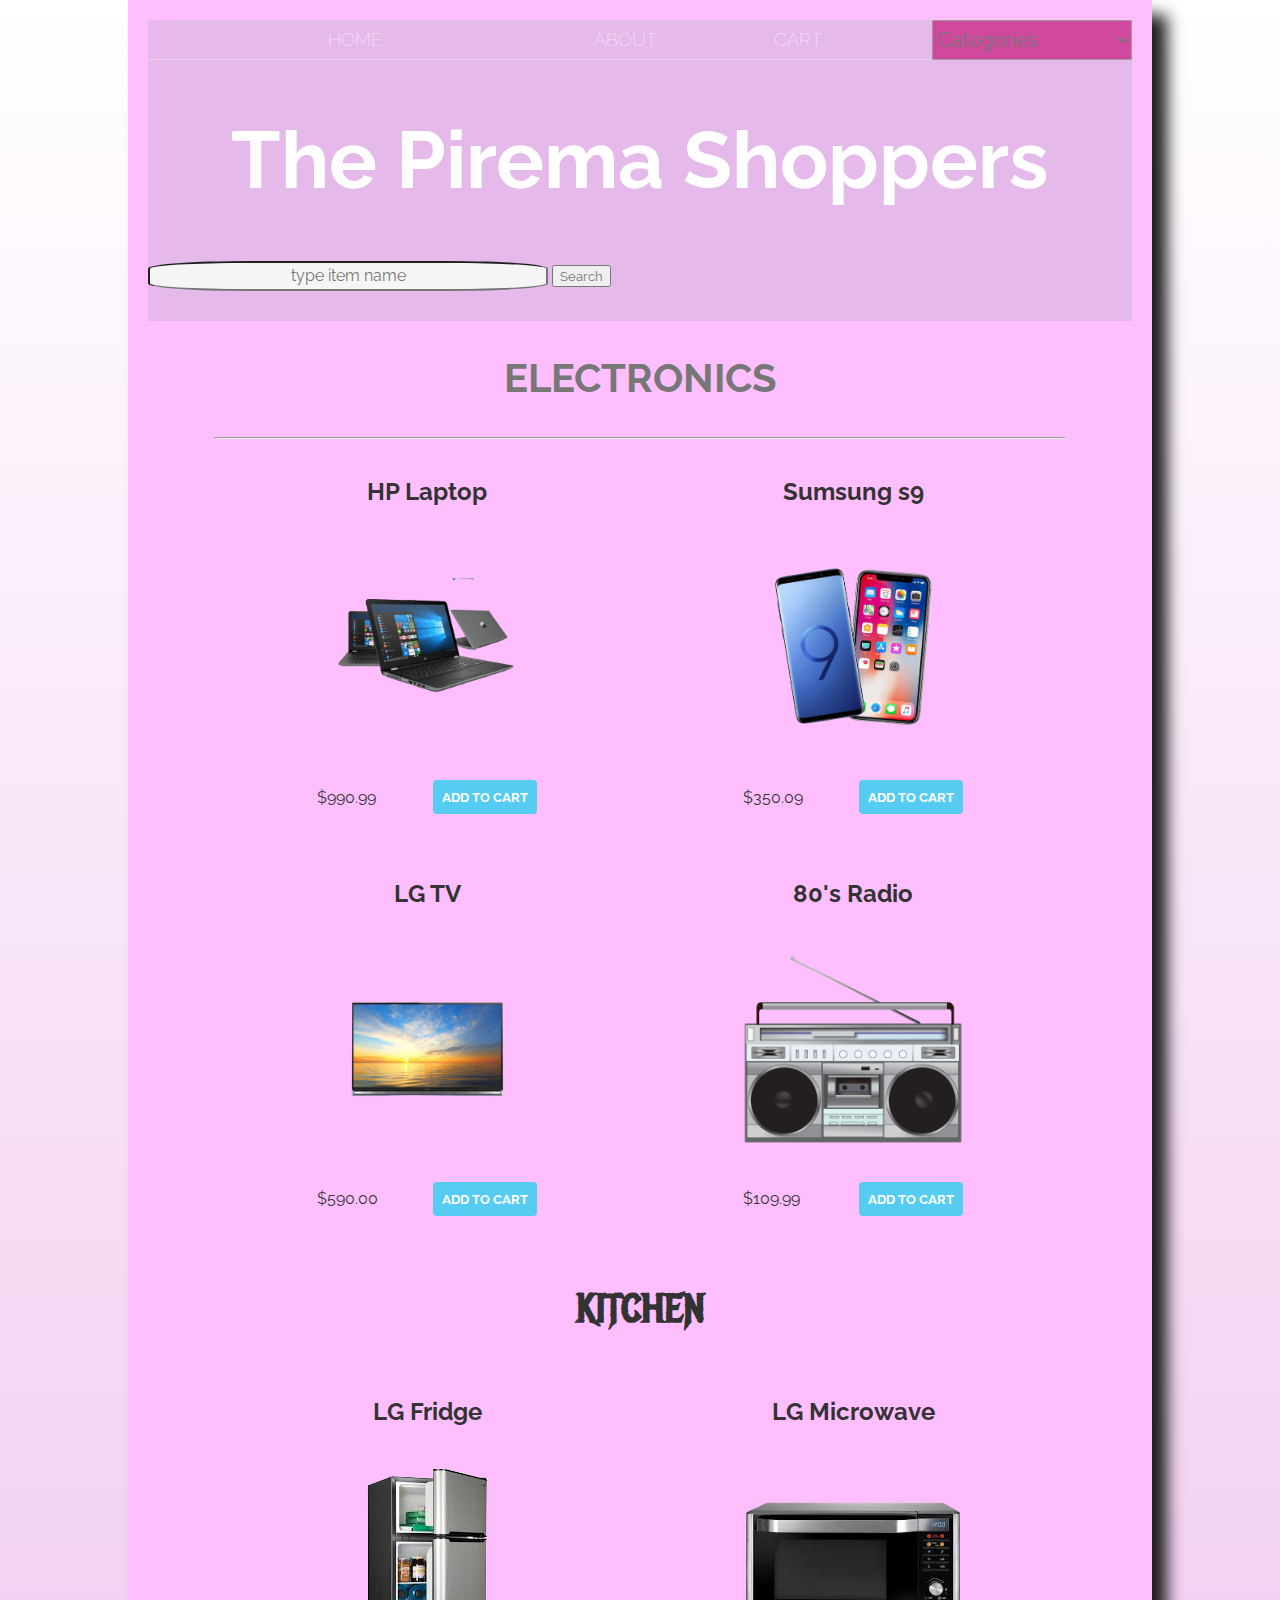
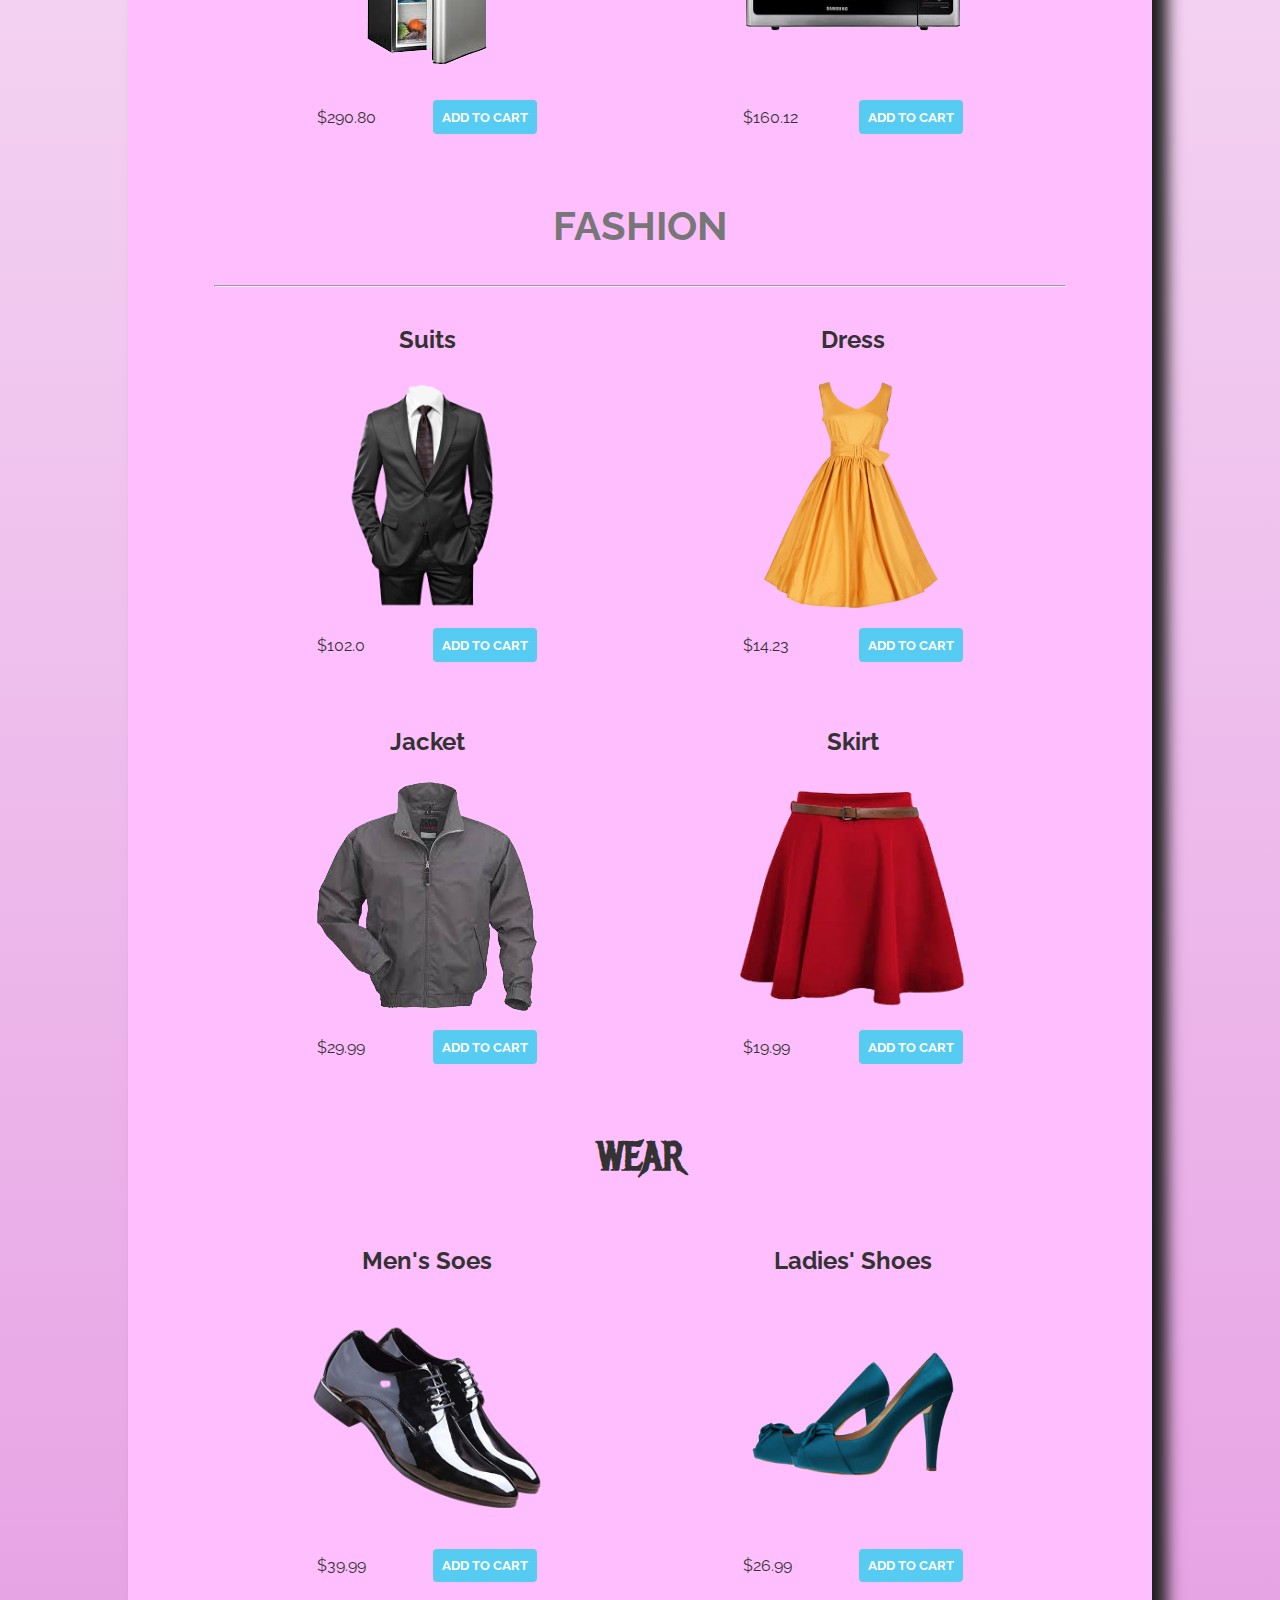
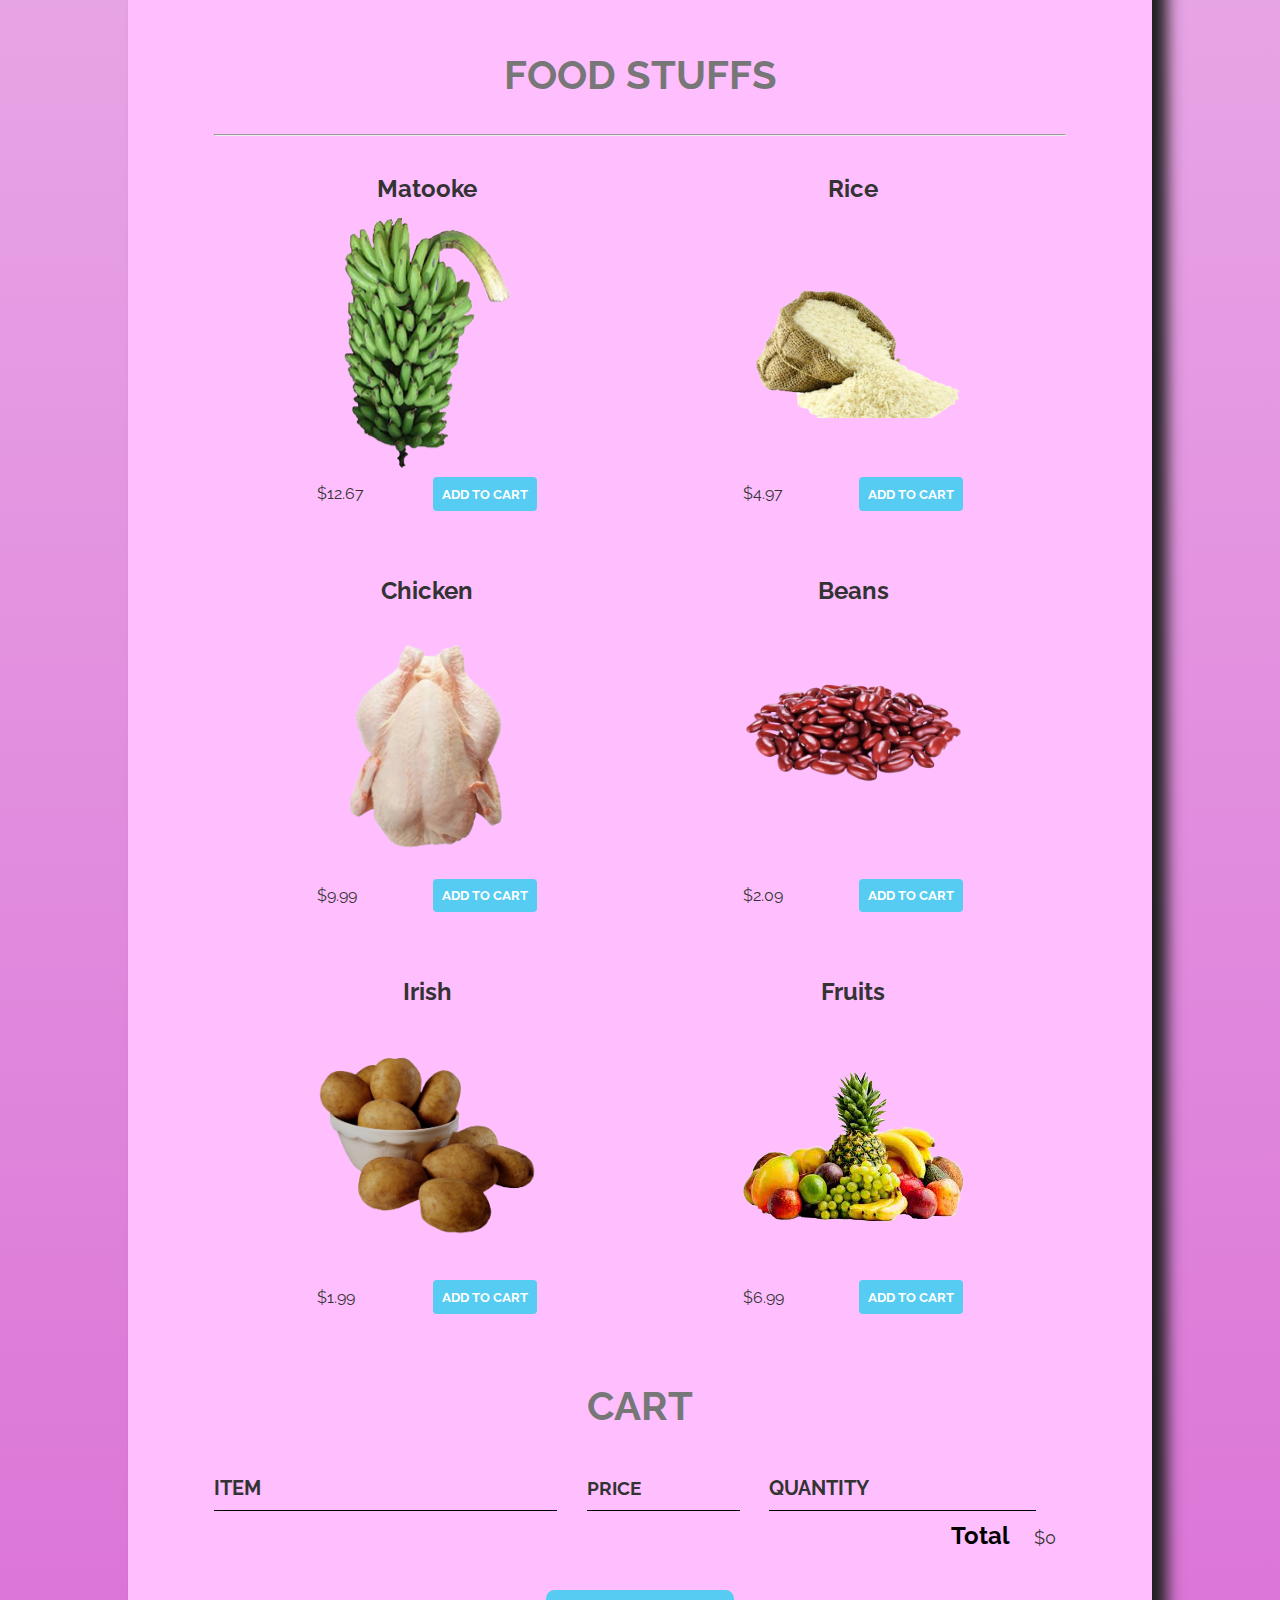
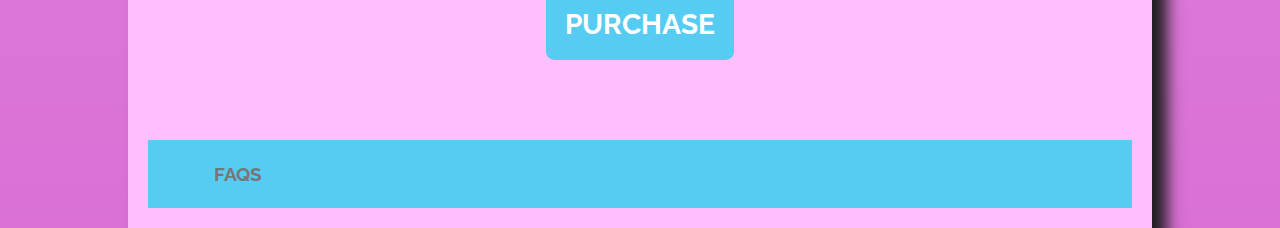
==== commit 57e0bfd3: "Update index.html" ====
--- a/index.html
+++ b/index.html
@@ -20,11 +20,10 @@
                     <li>
                         <form action="" class="select">
 
-                            <select id="drop" name="forma" onchange="location = this.options[this.selectedIndex].value;" style="width:200px; 
-                        height:40px; margin-left:-40px; background-color: rgb(243, 108, 205) ;border-color: rgb(218, 69, 163);
-                        font-size: 17px;font-style:inherit;">
-                        <!--style= width:120px;border-radius:10px;height:35px;>-->
-                        <option hidden="">CATEGORIES</option>
+                            <select name="forma" onchange="location = this.options[this.selectedIndex].value;" style="width:200px; 
+                        height:40px; margin-left:-40px; background-color: rgb(209, 72, 159);border-color: rgb(161,156,156);
+                        font-size: 20px;font-style:inherit;">
+                        <option hidden="">Categories</option>
                         <a href="#electronics"><option value="#electronics">Electronics</option></a>
                         <a href="#fashion"><option value="#fashion">Fashion</option></a>
                         <a href="#foodstuffs"><option value="#foodstuffs">Food Stuffs</option></a>
@@ -39,12 +38,9 @@
             </nav>
             <div>
                 <h1 class="product-name-large">The Pirema Shoppers</h1>
-                <div class="box">
-                    <input placeholder="type item name" type="text" id="search">
-                    <input id="click" type="button" value="Search" onclick="search(document.getElementById('search').value)">
-                </div>
-            </div>
-
+                <input placeholder="type item name" type="text" id="search">
+                <input type="button" value="Search" onclick="search(document.getElementById('search').value)">
+            </div>
         </header>
         <section class="container content-section">
             <h2 class="section-header"><a name="electronics">ELECTRONICS</a></h2>
@@ -248,4 +244,4 @@
 </body>
 </div>
 
-</html>+</html>
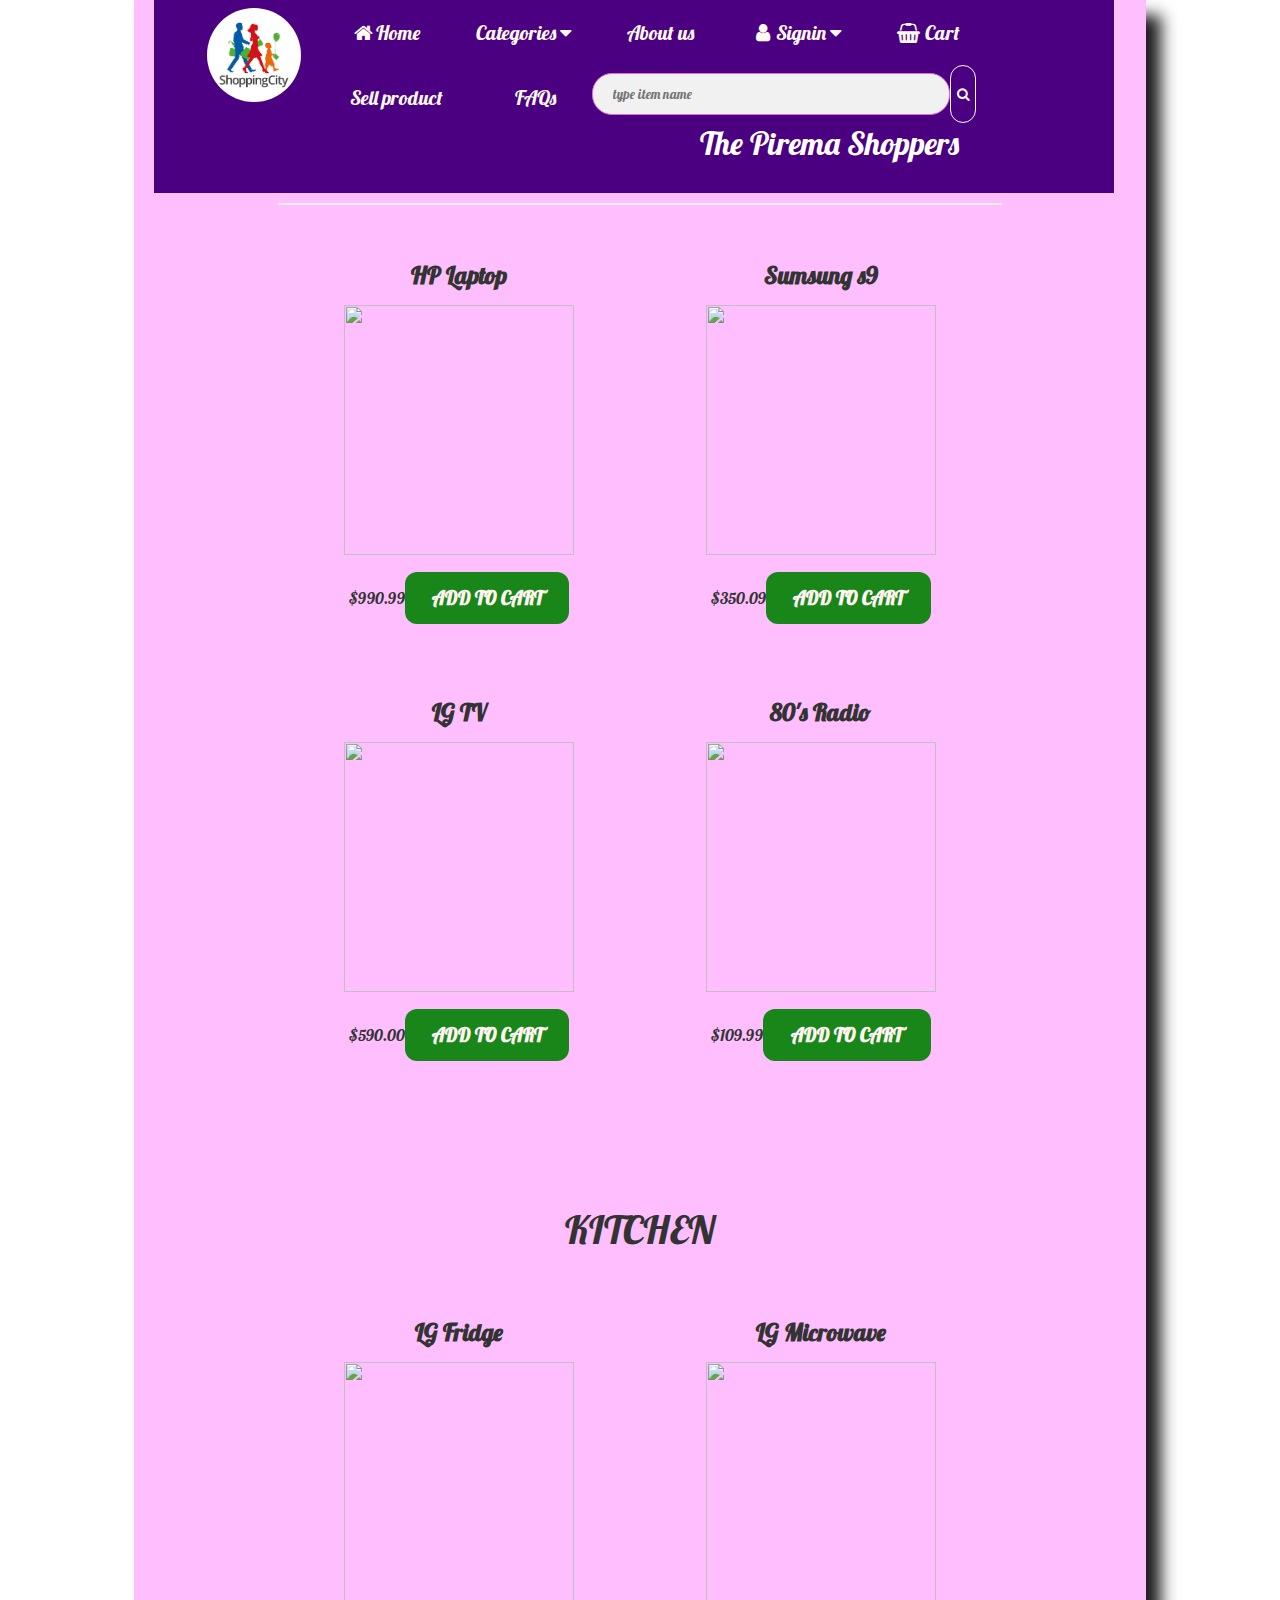
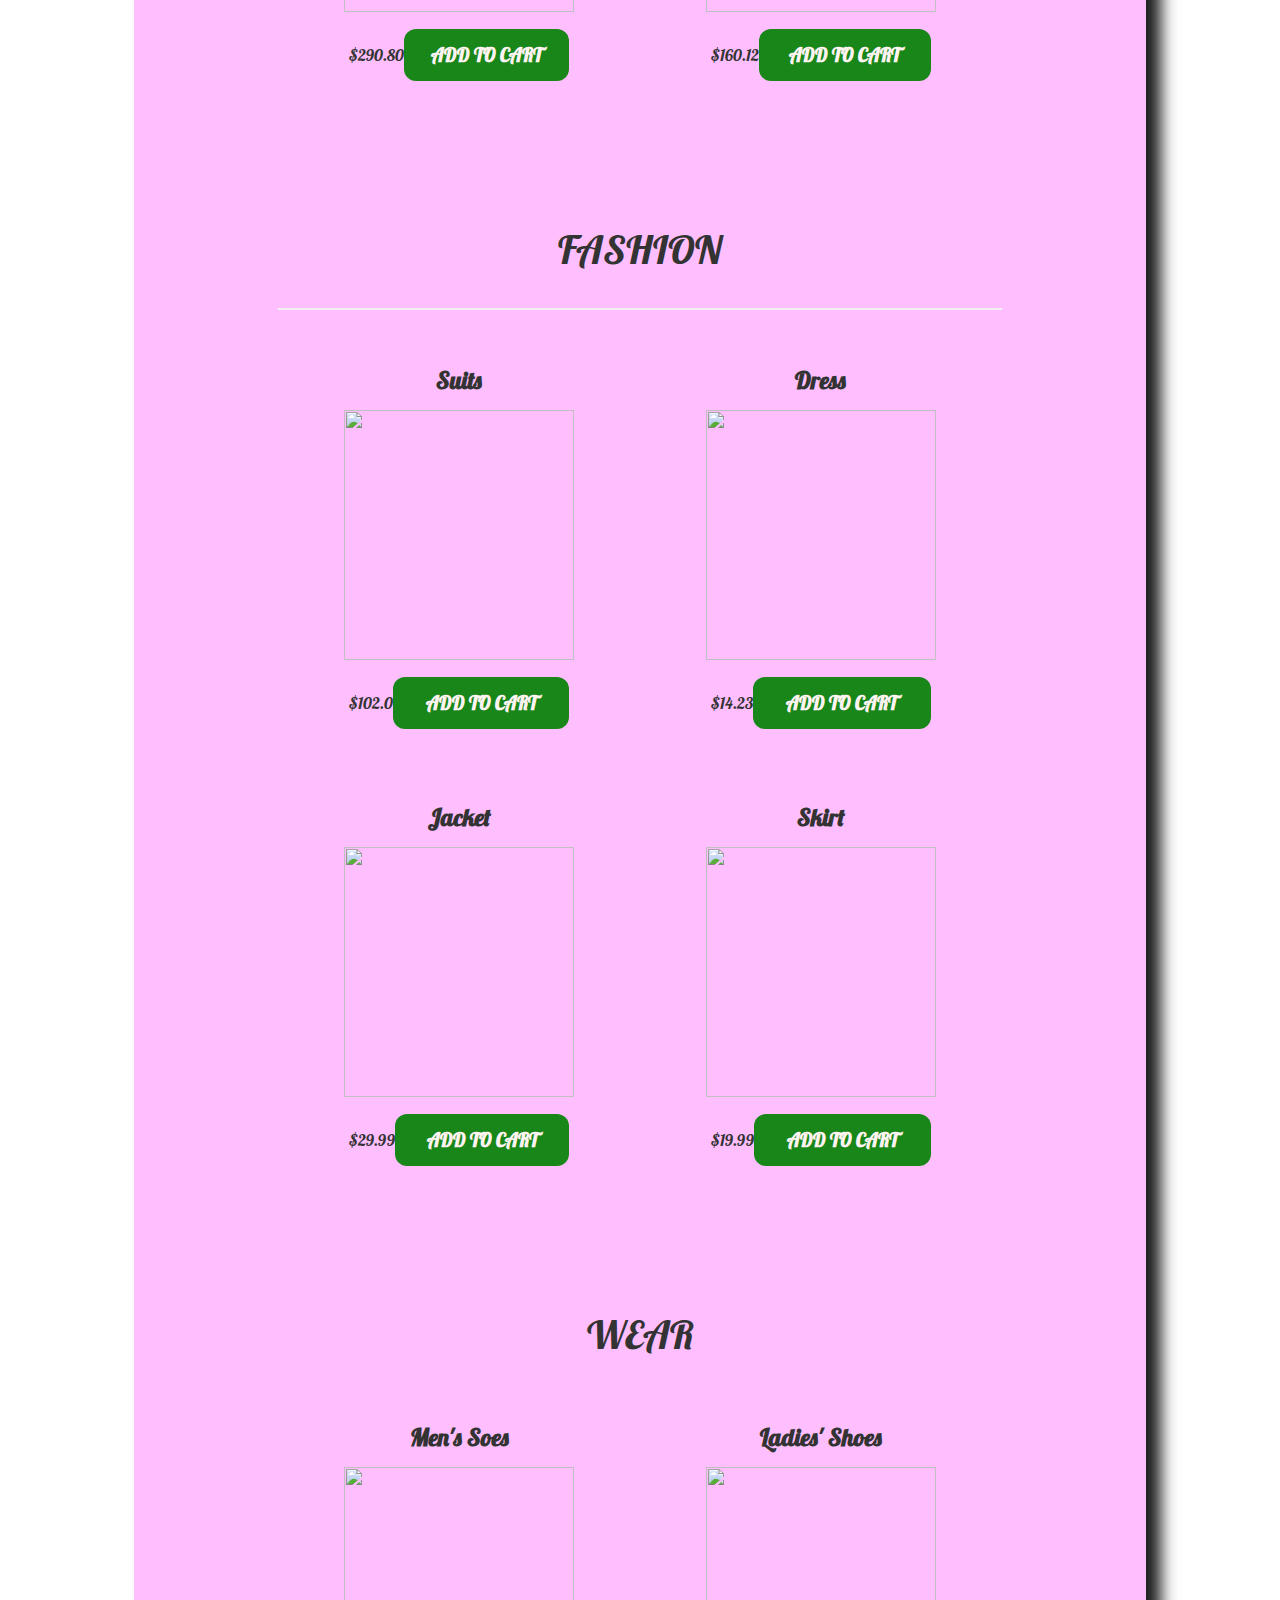
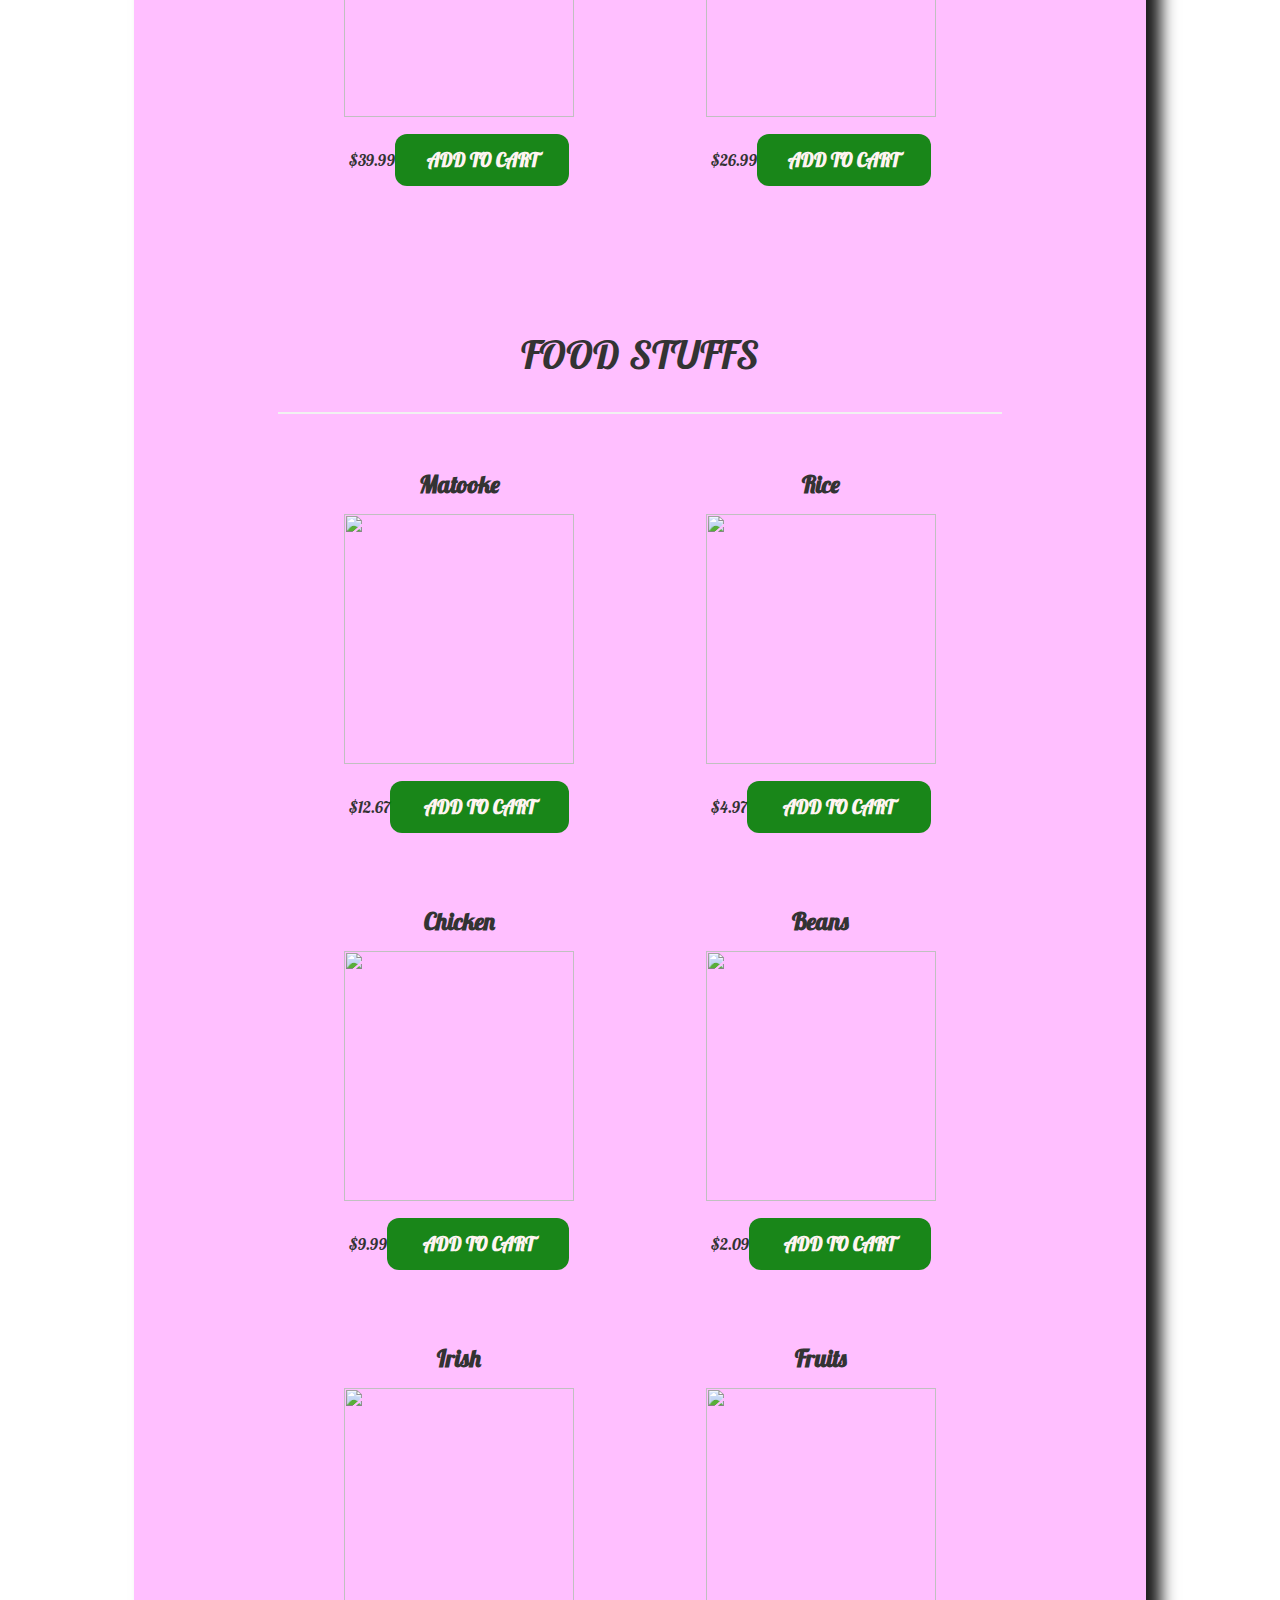
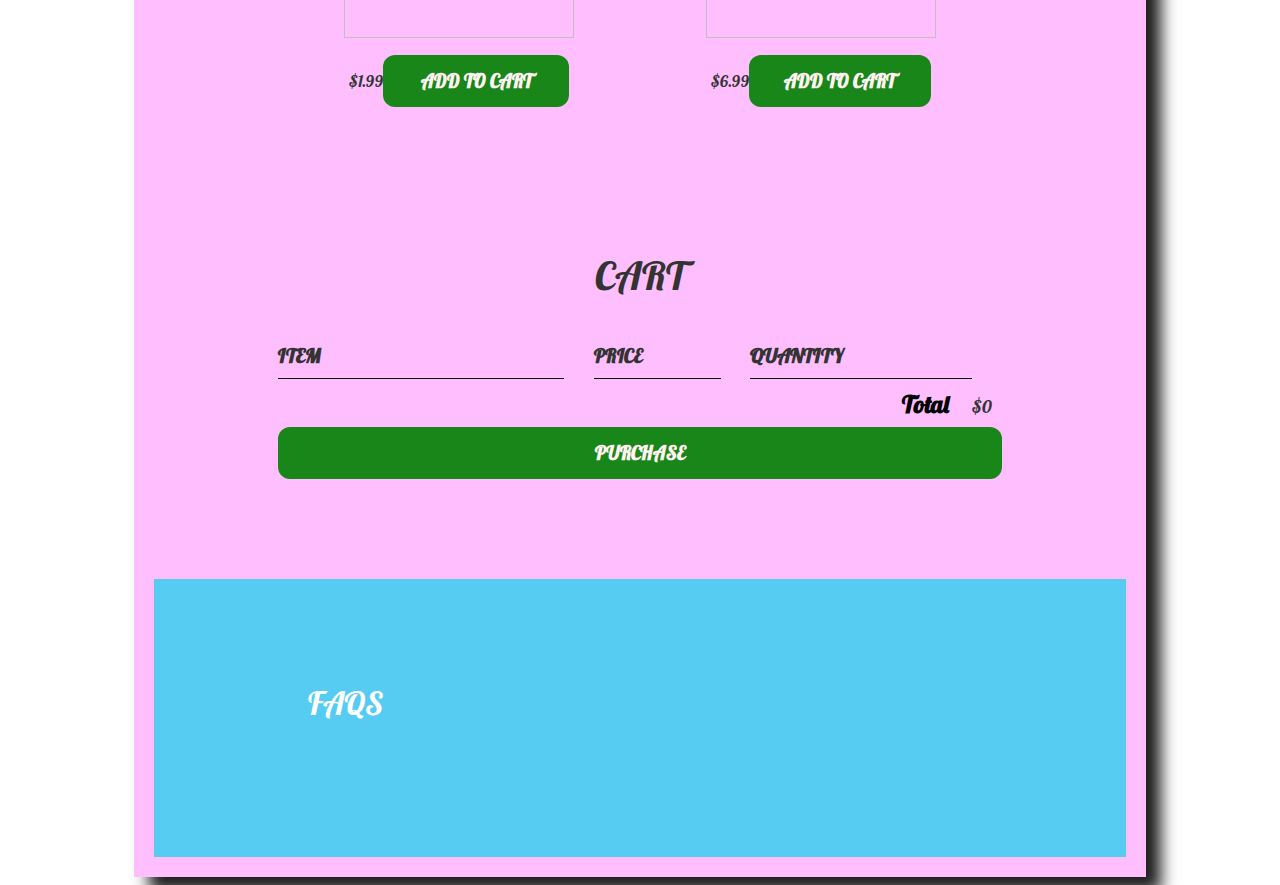
==== commit c3810775: "worked on the nav bar" ====
--- a/index.html
+++ b/index.html
@@ -5,42 +5,60 @@
     <title>The Shoppers | Store</title>
     <meta name="viewport" content="width=device-width, initial-scale=1">
     <meta name="description" content="This is the description">
-    <link rel="stylesheet" href="style.css" />
-    <script src="storecart.js" async></script>
+    <link rel="stylesheet" href="styles/style.css" />
+    <script src="script/app.js" async></script>
+    <link href="https://fonts.googleapis.com/css?family=Lobster" rel="stylesheet" type="text/css">
+    <link rel="stylesheet" href="https://cdnjs.cloudflare.com/ajax/libs/font-awesome/4.7.0/css/font-awesome.min.css">
     <a href="#" id="back-to-top" class="back-to-top" style="display: inline;">Top</a>
 </head>
 
-<body>
+<body id="body2">
     <a href="#" id="scroll" style="display: none;"><span></span></a>
     <div id="container">
         <header class="main-header">
-            <nav class="main-nav nav">
-                <ul>
-                    <li><a href="index.html">HOME</a></li>
-                    <li>
-                        <form action="" class="select">
-
-                            <select name="forma" onchange="location = this.options[this.selectedIndex].value;" style="width:200px; 
-                        height:40px; margin-left:-40px; background-color: rgb(209, 72, 159);border-color: rgb(161,156,156);
-                        font-size: 20px;font-style:inherit;">
-                        <option hidden="">Categories</option>
-                        <a href="#electronics"><option value="#electronics">Electronics</option></a>
-                        <a href="#fashion"><option value="#fashion">Fashion</option></a>
-                        <a href="#foodstuffs"><option value="#foodstuffs">Food Stuffs</option></a>
+            <div class="nav">
+                <div class="navbar" id="navbar">           
+                    <ul>
+                        <img src="images/logo.png" class="logo1">
                         
-                    </select>
-                        </form>
-                        <!--<a href="#">STORE</a>-->
+                        <li><a href="index.html"><i class="fa fa-fw fa-home"></i>Home</li></a>
+                        <div class="dropdown">
+                            <li class="dropbtn" onclick="myFunction()">Categories 
+                            <i class="fa fa-caret-down"></i>
+                                <div class="dropdown-content">
+                                    <a href="#electronics">Electronics</a>
+                                    <a href="#fashion">Fashion</a>
+                                    <a href="#foodstuffs">Food Stuffs</a>
+                                </div>
+                        </div>
                     </li>
-                    <li><a href="about.html">ABOUT</a></li>
-                    <li><a href="#carts">CART</a></li>
-                </ul>
-            </nav>
-            <div>
-                <h1 class="product-name-large">The Pirema Shoppers</h1>
-                <input placeholder="type item name" type="text" id="search">
-                <input type="button" value="Search" onclick="search(document.getElementById('search').value)">
-            </div>
+                        <li><a href="pages/about.html">About us</li></a>
+                        <div class="dropdown">
+                            <li class="dropbtn" onclick="myFunction()"><i class="fa fa-fw fa-user"></i>Signin
+                              <i class="fa fa-caret-down"></i>
+                            <div class="dropdown-content">
+                                <a href="pages/signin.html"></i> Signin</a>
+                                Or
+                                <a href="pages/register.html">Register</a>  
+                            </div>
+                        </div>
+                        </li>
+                        <li><a href="#carts"><i class="fa fa-shopping-basket"></i>Cart </a></li>
+                        <li><a href="pages/upload.html">Sell product</a></li>
+                        <li><a href="pages/faqspg.html">FAQs</a></li>
+                    </ul>
+                    
+                    <div class="search-box">
+                        <!-- <input placeholder="type item name" type="text" id="search"> -->
+                        <input type="text" placeholder="type item name" class="form-control" id="search">
+                        <button type="submit" class="input-group-text" value="Search" onclick="search(document.getElementById('search').value)"><i class="fa fa-search"></i></button>
+                        <!-- <input type="button" value="Search" onclick="search(document.getElementById('search').value)"> -->
+                       
+                    </div>
+                    <div><h1 class="band-name band-name-large">The Pirema Shoppers</h1></div>
+                 </div>
+            </div>
+            
         </header>
         <section class="container content-section">
             <h2 class="section-header"><a name="electronics">ELECTRONICS</a></h2>
@@ -48,7 +66,7 @@
             <div class="shop-items">
                 <div class="shop-item">
                     <span class="shop-item-title">HP Laptop</span>
-                    <img class="shop-item-image" src="laptop.png">
+                    <img class="shop-item-image" src="images/laptop.png">
                     <div class="shop-item-details">
                         <span class="shop-item-price">$990.99</span>
                         <button class="btn btn-primary shop-item-button" type="button">ADD TO CART</button>
@@ -56,7 +74,7 @@
                 </div>
                 <div class="shop-item">
                     <span class="shop-item-title">Sumsung s9</span>
-                    <img class="shop-item-image" src="phone.png">
+                    <img class="shop-item-image" src="images/phone.png">
                     <div class="shop-item-details">
                         <span class="shop-item-price">$350.09</span>
                         <button class="btn btn-primary shop-item-button" type="button">ADD TO CART</button>
@@ -64,7 +82,7 @@
                 </div>
                 <div class="shop-item">
                     <span class="shop-item-title">LG TV</span>
-                    <img class="shop-item-image" src="tv.png">
+                    <img class="shop-item-image" src="images/tv.png">
                     <div class="shop-item-details">
                         <span class="shop-item-price">$590.00</span>
                         <button class="btn btn-primary shop-item-button" type="button">ADD TO CART</button>
@@ -72,7 +90,7 @@
                 </div>
                 <div class="shop-item">
                     <span class="shop-item-title">80's Radio</span>
-                    <img class="shop-item-image" src="radio.png">
+                    <img class="shop-item-image" src="images/radio.png">
                     <div class="shop-item-details">
                         <span class="shop-item-price">$109.99</span>
                         <button class="btn btn-primary shop-item-button" type="button">ADD TO CART</button>
@@ -85,7 +103,7 @@
             <div class="shop-items">
                 <div class="shop-item">
                     <span class="shop-item-title">LG Fridge</span>
-                    <img class="shop-item-image" src="fridge.png">
+                    <img class="shop-item-image" src="images/fridge.png">
                     <div class="shop-item-details">
                         <span class="shop-item-price">$290.80</span>
                         <button class="btn btn-primary shop-item-button" type="button">ADD TO CART</button>
@@ -93,7 +111,7 @@
                 </div>
                 <div class="shop-item">
                     <span class="shop-item-title">LG Microwave</span>
-                    <img class="shop-item-image" src="microwave.png">
+                    <img class="shop-item-image" src="images/microwave.png">
                     <div class="shop-item-details">
                         <span class="shop-item-price">$160.12</span>
                         <button class="btn btn-primary shop-item-button" type="button">ADD TO CART</button>
@@ -109,7 +127,7 @@
             <div class="shop-items">
                 <div class="shop-item">
                     <span class="shop-item-title">Suits</span>
-                    <img class="shop-item-image" src="suit.png">
+                    <img class="shop-item-image" src="images/suit.png">
                     <div class="shop-item-details">
                         <span class="shop-item-price">$102.0</span>
                         <button class="btn btn-primary shop-item-button" type="button">ADD TO CART</button>
@@ -117,7 +135,7 @@
                 </div>
                 <div class="shop-item">
                     <span class="shop-item-title">Dress</span>
-                    <img class="shop-item-image" src="dress.png">
+                    <img class="shop-item-image" src="images/dress.png">
                     <div class="shop-item-details">
                         <span class="shop-item-price">$14.23</span>
                         <button class="btn btn-primary shop-item-button" type="button">ADD TO CART</button>
@@ -125,7 +143,7 @@
                 </div>
                 <div class="shop-item">
                     <span class="shop-item-title">Jacket</span>
-                    <img class="shop-item-image" src="jacket.png">
+                    <img class="shop-item-image" src="images/jacket.png">
                     <div class="shop-item-details">
                         <span class="shop-item-price">$29.99</span>
                         <button class="btn btn-primary shop-item-button" type="button">ADD TO CART</button>
@@ -133,7 +151,7 @@
                 </div>
                 <div class="shop-item">
                     <span class="shop-item-title">Skirt</span>
-                    <img class="shop-item-image" src="skirt.png">
+                    <img class="shop-item-image" src="images/skirt.png">
                     <div class="shop-item-details">
                         <span class="shop-item-price">$19.99</span>
                         <button class="btn btn-primary shop-item-button" type="button">ADD TO CART</button>
@@ -146,7 +164,7 @@
             <div class="shop-items">
                 <div class="shop-item">
                     <span class="shop-item-title">Men's Soes</span>
-                    <img class="shop-item-image" src="mshoes.png">
+                    <img class="shop-item-image" src="images/mshoes.png">
                     <div class="shop-item-details">
                         <span class="shop-item-price">$39.99</span>
                         <button class="btn btn-primary shop-item-button" type="button">ADD TO CART</button>
@@ -154,7 +172,7 @@
                 </div>
                 <div class="shop-item">
                     <span class="shop-item-title">Ladies' Shoes</span>
-                    <img class="shop-item-image" src="lshoes.png">
+                    <img class="shop-item-image" src="images/lshoes.png">
                     <div class="shop-item-details">
                         <span class="shop-item-price">$26.99</span>
                         <button class="btn btn-primary shop-item-button" type="button">ADD TO CART</button>
@@ -168,7 +186,7 @@
             <div class="shop-items">
                 <div class="shop-item">
                     <span class="shop-item-title">Matooke</span>
-                    <img class="shop-item-image" src="matooke.png">
+                    <img class="shop-item-image" src="images/matooke.png">
                     <div class="shop-item-details">
                         <span class="shop-item-price">$12.67</span>
                         <button class="btn btn-primary shop-item-button" type="button">ADD TO CART</button>
@@ -176,7 +194,7 @@
                 </div>
                 <div class="shop-item">
                     <span class="shop-item-title">Rice</span>
-                    <img class="shop-item-image" src="rice.png">
+                    <img class="shop-item-image" src="images/rice.png">
                     <div class="shop-item-details">
                         <span class="shop-item-price">$4.97</span>
                         <button class="btn btn-primary shop-item-button" type="button">ADD TO CART</button>
@@ -184,7 +202,7 @@
                 </div>
                 <div class="shop-item">
                     <span class="shop-item-title">Chicken</span>
-                    <img class="shop-item-image" src="chicken.png">
+                    <img class="shop-item-image" src="images/chicken.png">
                     <div class="shop-item-details">
                         <span class="shop-item-price">$9.99</span>
                         <button class="btn btn-primary shop-item-button" type="button">ADD TO CART</button>
@@ -192,7 +210,7 @@
                 </div>
                 <div class="shop-item">
                     <span class="shop-item-title">Beans</span>
-                    <img class="shop-item-image" src="beans.png">
+                    <img class="shop-item-image" src="images/beans.png">
                     <div class="shop-item-details">
                         <span class="shop-item-price">$2.09</span>
                         <button class="btn btn-primary shop-item-button" type="button">ADD TO CART</button>
@@ -200,7 +218,7 @@
                 </div>
                 <div class="shop-item">
                     <span class="shop-item-title">Irish</span>
-                    <img class="shop-item-image" src="irish.png">
+                    <img class="shop-item-image" src="images/irish.png">
                     <div class="shop-item-details">
                         <span class="shop-item-price">$1.99</span>
                         <button class="btn btn-primary shop-item-button" type="button">ADD TO CART</button>
@@ -208,7 +226,7 @@
                 </div>
                 <div class="shop-item">
                     <span class="shop-item-title">Fruits</span>
-                    <img class="shop-item-image" src="fruits.png">
+                    <img class="shop-item-image" src="images/fruits.png">
                     <div class="shop-item-details">
                         <span class="shop-item-price">$6.99</span>
                         <button class="btn btn-primary shop-item-button" type="button">ADD TO CART</button>
@@ -233,15 +251,15 @@
         </section>
         <footer class="main-footer">
             <div class="container main-footer-container">
-                <h3 class="footer-items-name">FAQS</h3>
+                <h3 class="band-name">FAQS</h3>
                 <ul class="nav footer-nav">
-
+                    
                 </ul>
 
             </div>
 
         </footer>
+    </div>
+
 </body>
-</div>
-
 </html>
--- a/styles/style.css
+++ b/styles/style.css
@@ -0,0 +1,710 @@
+/*Emma*/
+@import url('https://fonts.googleapis.com/css?family=Raleway:300,400,700');
+@import url("https://fonts.googleapis.com/css?family=Metal+Mania");
+@font-face {
+  font-family: "Lobster","Booter - Zero Zero";
+  src: url("Fonts/Booter - Zero Zero.woff") format("woff"), url("Fonts/Booter - Zero Zero.woff2") format("woff2");
+  font-weight: normal;
+  font-style: normal;
+    
+}
+
+* {
+  box-sizing: border-box;
+  font-family: "Lobster", Raleway;
+}
+
+html,
+#body2 {
+  margin-top: 0;
+  padding: 0;
+  min-height: 100%;
+}
+
+
+
+.navbar {
+  position: fixed;
+  top: 0;
+  width: 75%;
+  display: block;
+  transition: top 0.3s;
+  background-color: indigo; 
+}
+
+.navbar li span{
+  padding-left: 5px;
+}
+.navbar ul {
+  margin: 0;
+}
+.navbar ul li{
+
+display: inline;
+list-style: none;  
+padding: 20px;
+font-family: 'Lobster';
+text-decoration: none;
+overflow: hidden 
+}
+
+li {
+  float: left;
+}
+
+li a, .dropbtn{
+color:floralwhite;
+text-align: center;
+font-size: 20px;
+padding: 16px;
+text-decoration: none;
+display: inline;
+}
+
+li a:hover, .dropdown:hover .dropbtn {
+  background-color: floralwhite;
+  color: indigo;
+}
+
+li.dropdown {
+  display: inline-block;
+  color: indigo;
+}
+
+
+.dropdown-content {
+  display: none;
+  position: absolute;
+  background-color: floralwhite;
+  min-width: 160px;
+  box-shadow: 0px 8px 16px 0px rgba(0,0,0,0.2);
+  z-index: 1;
+}
+
+.dropdown-content a {
+  color: indigo;
+  padding: 12px 16px;
+  text-decoration: none;
+  display: block;
+  text-align: left;
+}
+
+.dropdown-content a:hover {background-color: floralwhite;}
+
+.dropdown:hover .dropdown-content {
+  display: block;
+}
+
+img.logo1{
+  float: left;
+  height: 100px;
+  margin: 5px 10px;
+  border-radius: 50%;
+  border: 3px solid indigo;
+}
+
+.form-control{
+  margin-top: 9px;
+  margin: 30px;
+  border: 1px solid orchid !important;
+  border-radius: 20px !important;
+  box-shadow: none !important;
+
+}
+
+.input-group-text{
+  background: indigo;
+  border: 1px solid floralwhite!important;
+  border-radius: 20px !important;
+  box-shadow: none !important;
+  cursor: pointer;
+
+}
+
+.search-box{
+  margin-top: 0px;
+  float: left;
+  display: inline-flex;
+  width: 40%;
+}
+.fa-search{
+  color: floralwhite;
+}
+.fa-shopping-basket{
+  margin-right: 5px;
+}
+
+.band-name {
+  text-align: center;
+  margin: 30px;
+  font-size: 2em;
+  font-family: "Lobster", Raleway;
+  font-weight: normal;
+  color: white;
+  display: inline-flexbox;
+  margin-top: 0px;
+  float: right;
+  display: inline-flex;
+  width: 40%;
+}
+
+h1 {
+    font-size: 2em;
+}
+
+.content-section {
+    margin: 1em;
+    position: center;
+    right: 0;
+    margin-top: 100px;
+}
+
+.container {
+    margin-top:30px;
+    max-width: 900px;
+    margin: 100px;
+    padding: 0 1.5em;
+}
+
+.section-header {
+    font-family: "Lobster", Raleway, "Metal Mania";
+    font-weight: normal;
+    color: #333;
+    text-align: center;
+    font-size: 2.5em;
+}
+
+.about-band-image {
+    float: left;
+    height: 200px;
+    width: 200px;
+    margin: 15px;
+    border-radius: 50%;
+}
+
+.main-footer {
+    background-color: #56CCF2;
+    color: white;
+    padding: .25em 0;
+}
+
+.main-footer-container {
+    display: flex;
+    align-items: center;
+}
+
+.main-footer-container ul {
+    flex-grow: 1;
+    text-align: end;
+}
+
+.footer-nav li {
+    padding: 0 .5em;
+}
+
+.footer-nav img {
+    width: 30px;
+    height: 30px;
+}
+
+.btn {
+    text-align: center;
+    vertical-align: middle;
+    padding: .67em .67em;
+    cursor: pointer;
+}
+
+.btn-header {
+    margin: .5em 15% 2em 15%;
+    color: white;
+    border: 2px solid #2D9CDB;
+    background-color: rgba(255, 255, 255, .1);
+    border-radius: 0;
+    font-size: 1.5em;
+    font-weight: lighter;
+    padding-left: 2em;
+    padding-right: 2em;
+}
+
+.btn-header:hover {
+    background-color: rgba(255, 255, 255, .3);
+}
+
+.btn-play {
+    display: block;
+    margin: 0 auto;
+    color: #2D9CDB;
+    font-size: 4em;
+    border-radius: 50%;
+    width: 100px;
+    height: 100px;
+    padding: 0;
+    text-align: center;
+}
+
+.btn-primary {
+    color: white;
+    background-color: #56CCF2;
+    border: none;
+    border-radius: .3em;
+    font-weight: bold;
+}
+
+.btn-primary:hover {
+    background-color: #2D9CDB;
+}
+
+.tour-row {
+    border-bottom: 1px solid black;
+    padding-bottom: 1em;
+    margin-bottom: 1em;
+}
+
+.tour-row:last-child {
+    border: none;
+}
+
+.tour-item {
+    display: inline-block;
+    padding-right: .5em;
+}
+
+.tour-date {
+    color: #555;
+    width: 11%;
+    font-weight: bold;
+}
+
+.tour-city {
+    width: 24%;
+}
+
+.tour-arena {
+    width: 42%;
+}
+
+.tour-btn {
+    max-width: 19%;
+}
+
+.shop-item {
+    margin: 30px;
+}
+
+.shop-item-title {
+  display: block;
+  width: 100%;
+  text-align: center;
+  font-weight: bold;
+  font-size: 1.5em;
+  color: #333;
+  margin-bottom: 15px;
+}
+
+.shop-item-image {
+  height: 250px;
+  width: 230px;
+  max-width: 100%;
+  object-fit: scale-down;
+}
+
+.shop-item-details {
+  display: flex;
+  align-items: center;
+  padding: 5px;
+}
+
+.shop-item-price {
+  flex-grow: 1;
+  color: #333;
+}
+
+.shop-items {
+  display: flex;
+  flex-wrap: wrap;
+  justify-content: space-around;
+}
+
+.cart-header {
+  font-weight: bold;
+  font-size: 1.25em;
+  color: #333;
+}
+
+.cart-column {
+  display: flex;
+  align-items: center;
+  border-bottom: 1px solid black;
+  margin-right: 1.5em;
+  padding-bottom: 10px;
+  margin-top: 10px;
+}
+
+.cart-row {
+    display: flex;
+}
+
+.cart-item {
+    width: 45%;
+}
+
+.cart-price {
+  width: 20%;
+  font-size: 1.2em;
+  color: #333;
+}
+
+.cart-quantity {
+  width: 35%;
+}
+
+.cart-item-title {
+  color: #333;
+  margin-left: .5em;
+  font-size: 1.2em;
+}
+
+.cart-item-image {
+  width: 75px;
+  height: auto;
+  border-radius: 10px;
+}
+
+.btn-danger {
+  color: white;
+  background-color: #EB5757;
+  border: none;
+  border-radius: .3em;
+  font-weight: bold;
+}
+
+.btn-danger:hover {
+  background-color: #CC4C4C;
+}
+
+.cart-quantity-input {
+  height: 34px;
+  width: 50px;
+  border-radius: 5px;
+  border: 1px solid #56CCF2;
+  background-color: #eee;
+  color: #333;
+  padding: 0;
+  text-align: center;
+  font-size: 1.2em;
+  margin-right: 25px;
+}
+
+.cart-row:last-child {
+  border-bottom: 1px solid black;
+}
+
+.cart-row:last-child .cart-column {
+  border: none;
+}
+
+.cart-total {
+  text-align: end;
+  margin-top: 10px;
+  margin-right: 10px;
+}
+
+.cart-total-title {
+  font-weight: bold;
+  font-size: 1.5em;
+  color: black;
+  margin-right: 20px;
+}
+
+.cart-total-price {
+  color: #333;
+  font-size: 1.1em;
+}
+
+.btn-purchase {
+    display: block;
+    margin: 40px auto 80px auto;
+    font-size: 1.75em;
+}
+
+.select {
+  margin-right: 70px;
+  float: right;
+  width: 100px;
+  border-radius: 15px;
+  padding: 10px;
+  margin-top: -10px;
+  text-size-adjust: 20px;
+}
+
+#container {
+  background-color: rgb(255, 191, 255);
+  padding: 1.25em;
+  width: 80%;
+  /*min-width: 800px; max-width: 960px;*/
+  margin-right: auto;
+  margin-left: auto;
+  box-shadow: 15px 15px 15px #1e1e1e;
+  /*background-image: url(blue.png);*/
+}
+
+#container1 {
+  background-color: rgb(255, 191, 255);
+  padding: 1.25em;
+  width: 80%;
+  /*min-width: 800px; max-width: 960px;*/
+  margin-right: auto;
+  margin-left: auto;
+  box-shadow: 15px 15px 15px #1e1e1e;
+  /*background-image: url(blue.png);*/
+}
+
+.back-to-top {
+  background-color: #000000;
+  color: #FFFFFF;
+  opacity: 0;
+  transition: opacity .6s ease-in-out;
+  z-index: 999;
+  position: fixed;
+  right: 20px;
+  bottom: 20px;
+  width: 50px;
+  height: 50px;
+  box-sizing: border-box;
+  border-radius: 50%;
+}
+
+a.back-to-top {
+  font-weight: 1000;
+  letter-spacing: 2px;
+  font-size: 14px;
+  text-transform: uppercase;
+  text-align: center;
+  line-height: 1.6;
+  padding-left: 2px;
+  padding-top: 14px;
+}
+
+.back-to-top:hover,
+.back-to-top:focus,
+.back-to-top:visited {
+  color: #FFFFFF;
+}
+
+.back-to-top.show {
+  opacity: 1;
+}
+
+/*Pauline*/
+#footer3{
+  display: flex;
+  justify-content: space-around;
+  align-items:center;
+} 
+
+p {
+  align-content: center;
+  font-family: Raleway;
+  font-size:25px;
+}
+
+
+/*Mirriam*/
+  form {
+  font-size:20px;
+  border: 3px solid indigo;
+  margin-top: 50px;
+  margin: 0 auto; 
+  width:400px;
+  background-color: floralwhite;
+  padding: 20px;
+  font-family: 'Lobster';
+  }
+  
+   
+  /* Add styles to the form container */
+   .container2 {
+    position: center;
+    right: 0;
+    margin-top: 60px;
+    max-width: 300px;
+    padding: 16px;
+    background-color: floralwhite;
+    border-radius: 5px;
+  }  
+  
+  /* Full-width input fields */
+  input[type=text], input[type=password], select{
+    width: 100%;
+    padding: 12px 20px;
+    margin: 8px 0;
+    border: 1px solid #ccc;
+    box-sizing: border-box;
+    background: #f1f1f1;
+  }
+  
+  input[type=text]:focus, input[type=password]:focus {
+    background-color: #ddd;
+    outline: none;
+  }
+  
+  /* Set a style for the submit button */
+  .btn {
+    background-color: green;
+    color: floralwhite;
+    padding: 14px 20px;
+    margin: 8px 0;
+    border: none;
+    cursor: pointer;
+    width: 100%;
+    opacity: 0.9;
+    font-size: 16px;
+    border-radius: 12px;
+    font-family: 'Lobster', cursive;
+    font-size: 19px;
+  }
+  
+  .btn:hover {
+    opacity: 1;
+    background-color: indigo;
+    color: floralwhite;
+  }
+  .registerbtn {
+    background-color: green;
+    border: none;
+    color: floralwhite;
+    padding: 15px 32px;
+    text-align: center;
+    text-decoration: none;
+    display: inline-block;
+    font-size: 16px;
+    margin: 4px 2px;
+    cursor: pointer;
+    border-radius: 12px;
+    font-family: 'Lobster';
+    font-size: 19px;
+    
+  }
+  .registerbtn:hover {
+    opacity: 1;
+    background-color: indigo;
+    color: floralwhite;
+  }
+  .imgcontainer {
+    text-align: center;
+    margin: 24px 0 12px 0;
+  }
+  
+  img.logo {
+    border-radius: 50%;
+    border: 3px solid indigo;
+    float: center;
+    height: 100px;
+    margin-top: 90px;
+    margin-bottom: -70px;
+
+  }
+  h3{
+    margin-top: 110px;
+    margin-bottom: 0px;
+  }
+  
+  span.psw {
+    float: right;
+    padding-top: 16px;
+  }
+  
+  /* Change styles for span and cancel button on extra small screens */
+@media screen and (max-width: 300px) {
+  span.psw {
+    display: block;
+    float: none;
+  }
+  .registerbtn {
+    width: 100%;
+  }
+}
+
+hr {
+  border: 1px solid #f1f1f1;
+  margin-bottom: 25px;
+  }
+
+  .cancelbtn {
+    background-color: green;
+    border: none;
+    color: floralwhite;
+    padding: 15px 32px;
+    text-align: center;
+    text-decoration: none;
+    display: inline-block;
+    font-size: 16px;
+    margin: 10px 30px;
+    cursor: pointer;
+    border-radius: 12px;
+    font-family: 'Lobster';
+    font-size: 19px;
+    
+  }
+  .cancelbtn:hover {
+    opacity: 1;
+    background-color: indigo;
+    color: floralwhite;
+    
+  }
+  .cancelbtn a{
+    color: floralwhite;
+    text-decoration: none;
+   
+  }
+
+  #file {
+    padding: 10px;
+    color: floralwhite;
+    background-color: indigo;
+    border: 1px solid indigo;
+    border-radius: 5px;
+    cursor: pointer;
+
+  }
+
+  #file:hover{
+    background-color: green;
+    color: indigo;
+
+  }
+
+  #custom-text {
+    margin-left: 10px;
+    font-family: 'Lobster';
+    color: green;
+
+  }
+  
+  .postbtn {
+    background-color: green;
+    border: none;
+    color: floralwhite;
+    padding: 15px 32px;
+    text-align: center;
+    text-decoration: none;
+    display: inline-block;
+    font-size: 16px;
+    margin: 10px 30px;
+    cursor: pointer;
+    border-radius: 12px;
+    font-family: 'Lobster';
+    font-size: 19px;
+    
+  }
+
+  .postbtn:hover {
+    opacity: 1;
+    background-color: indigo;
+    color: floralwhite;
+    }
+
+  .postbtn a{
+    color: floralwhite;
+    text-decoration: none;  
+  } 
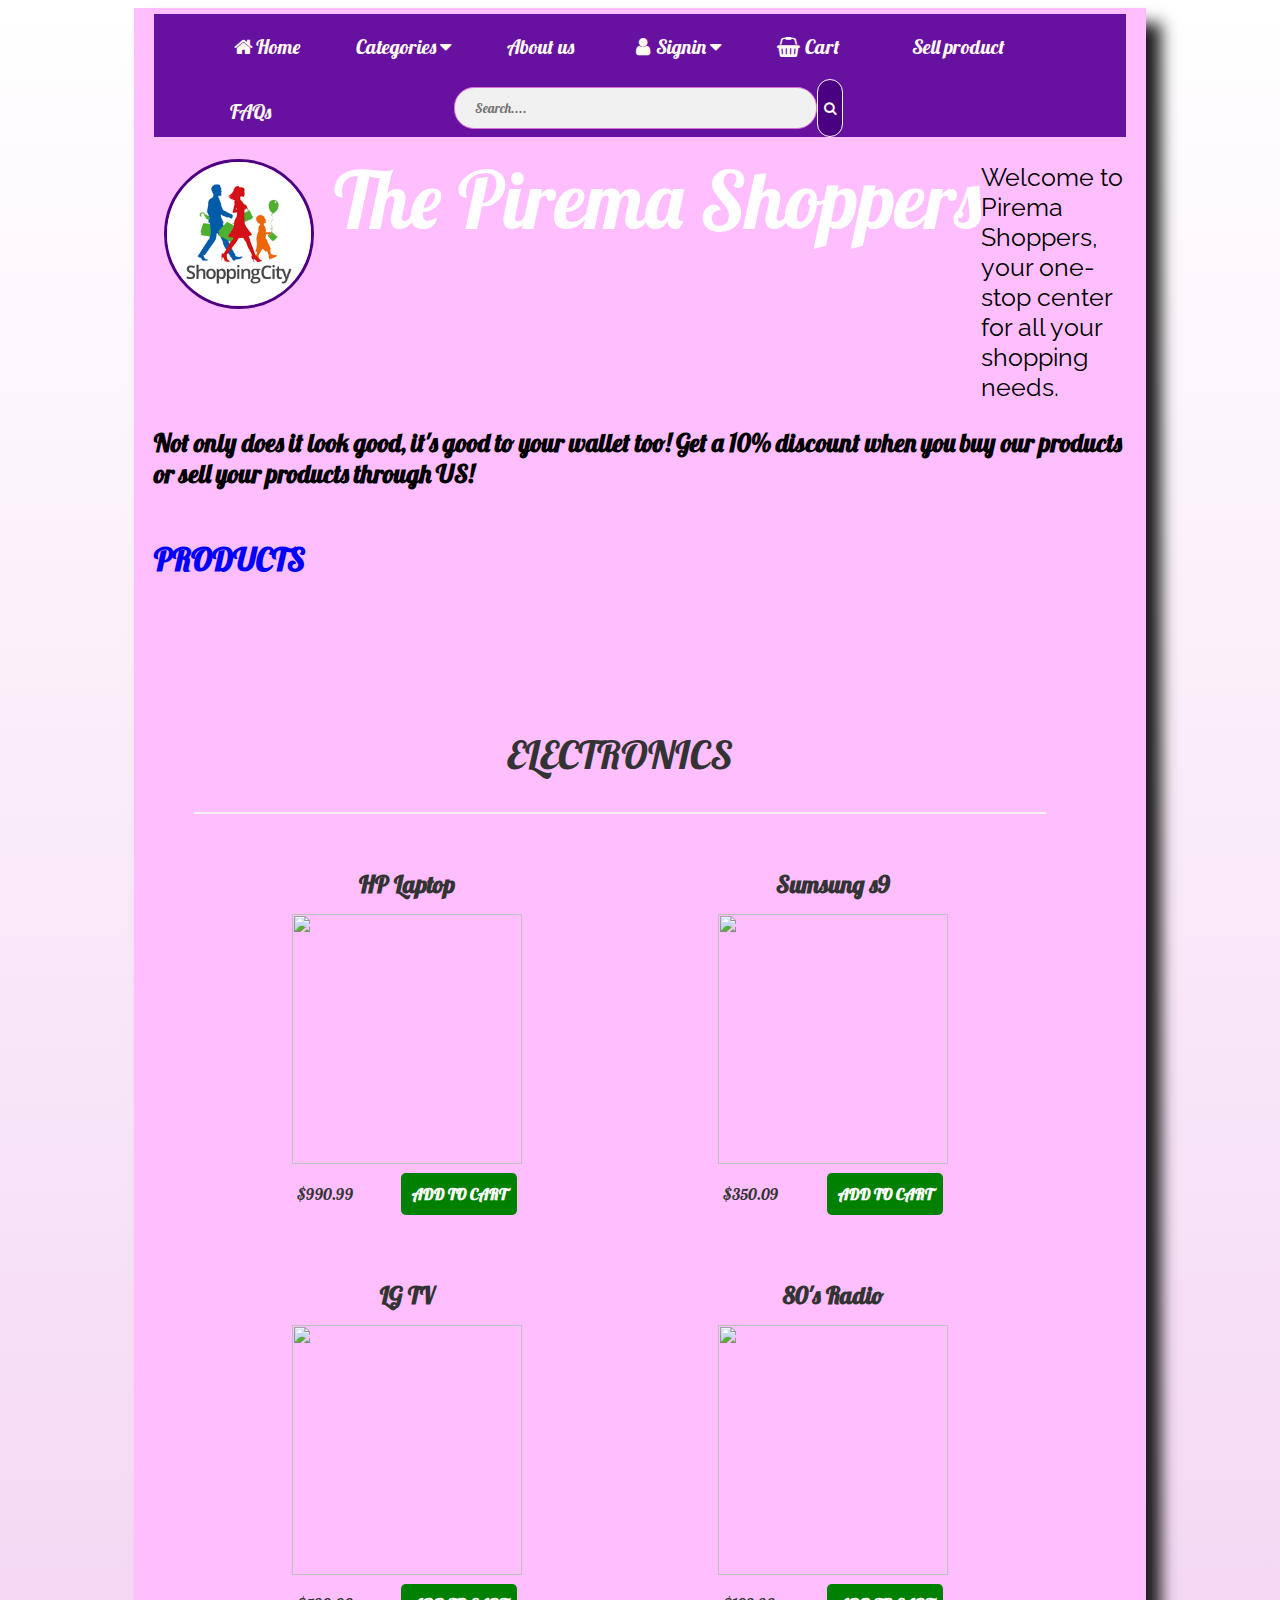
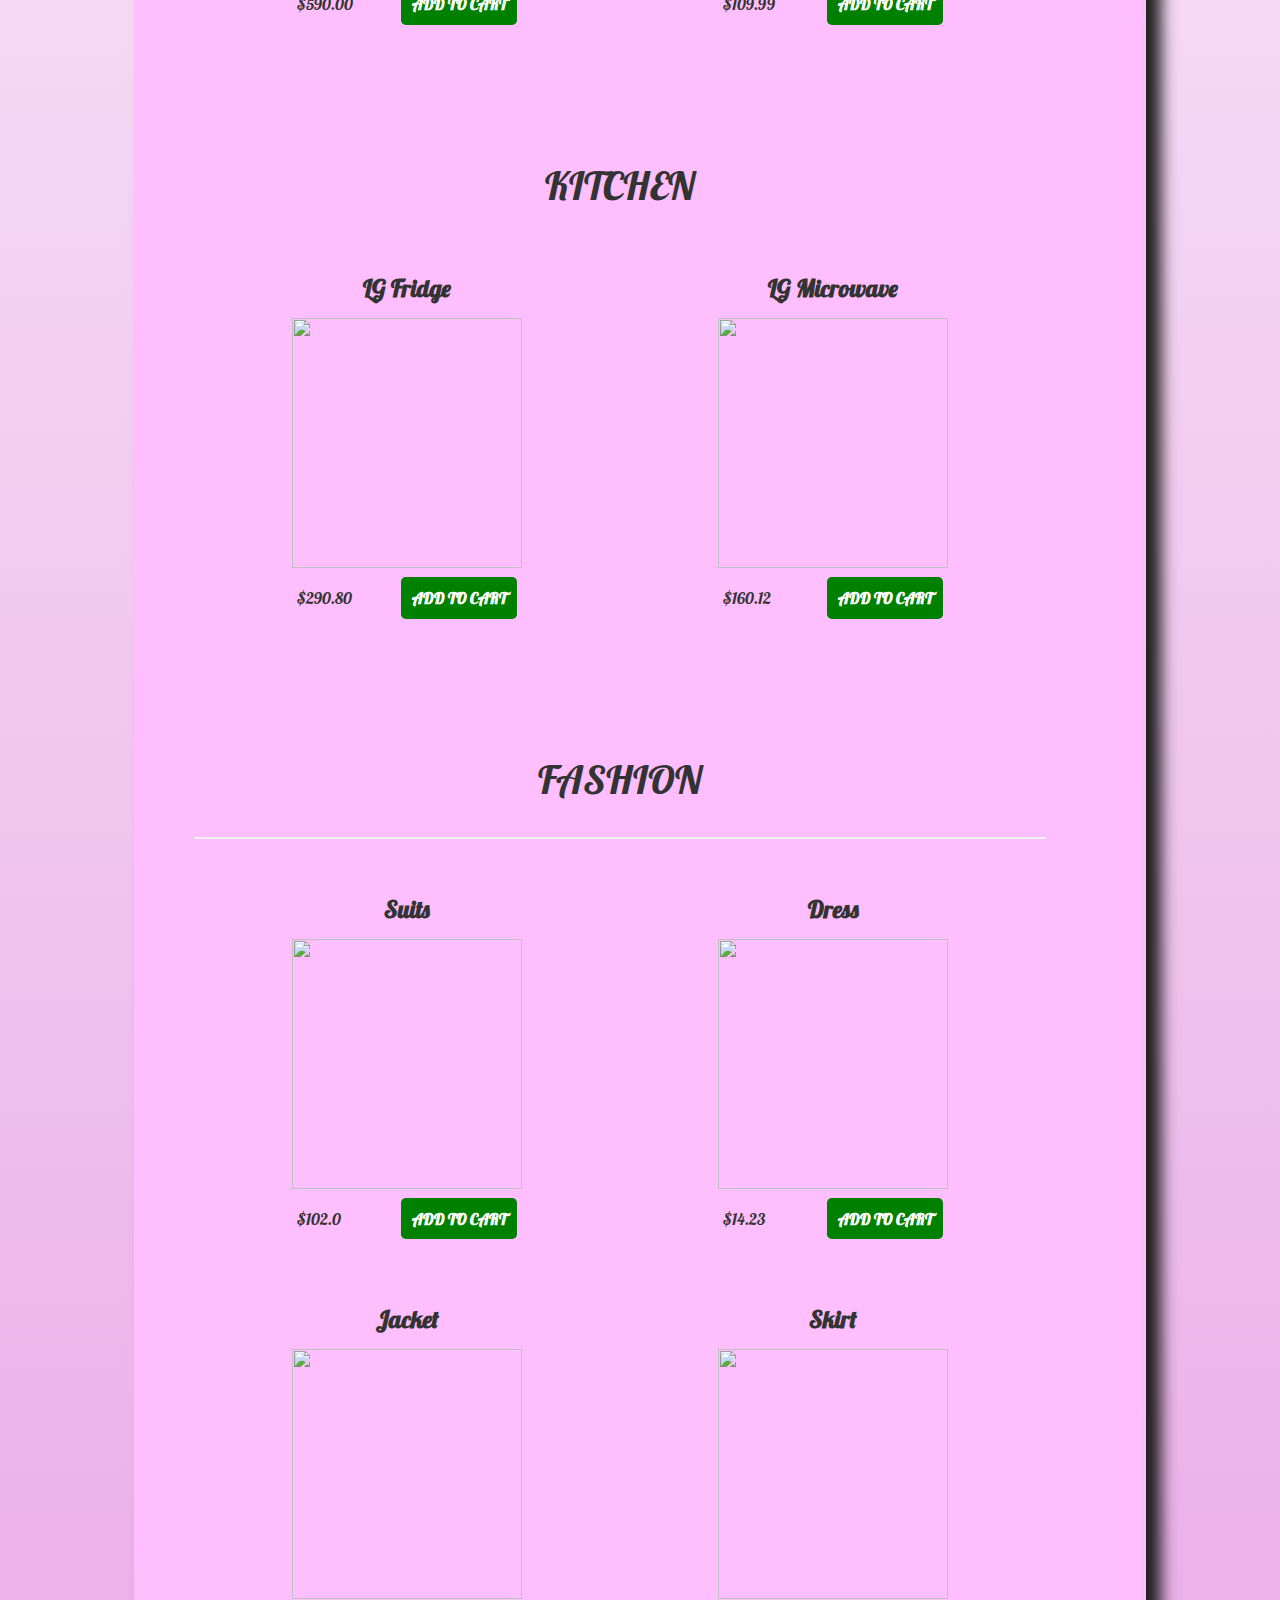
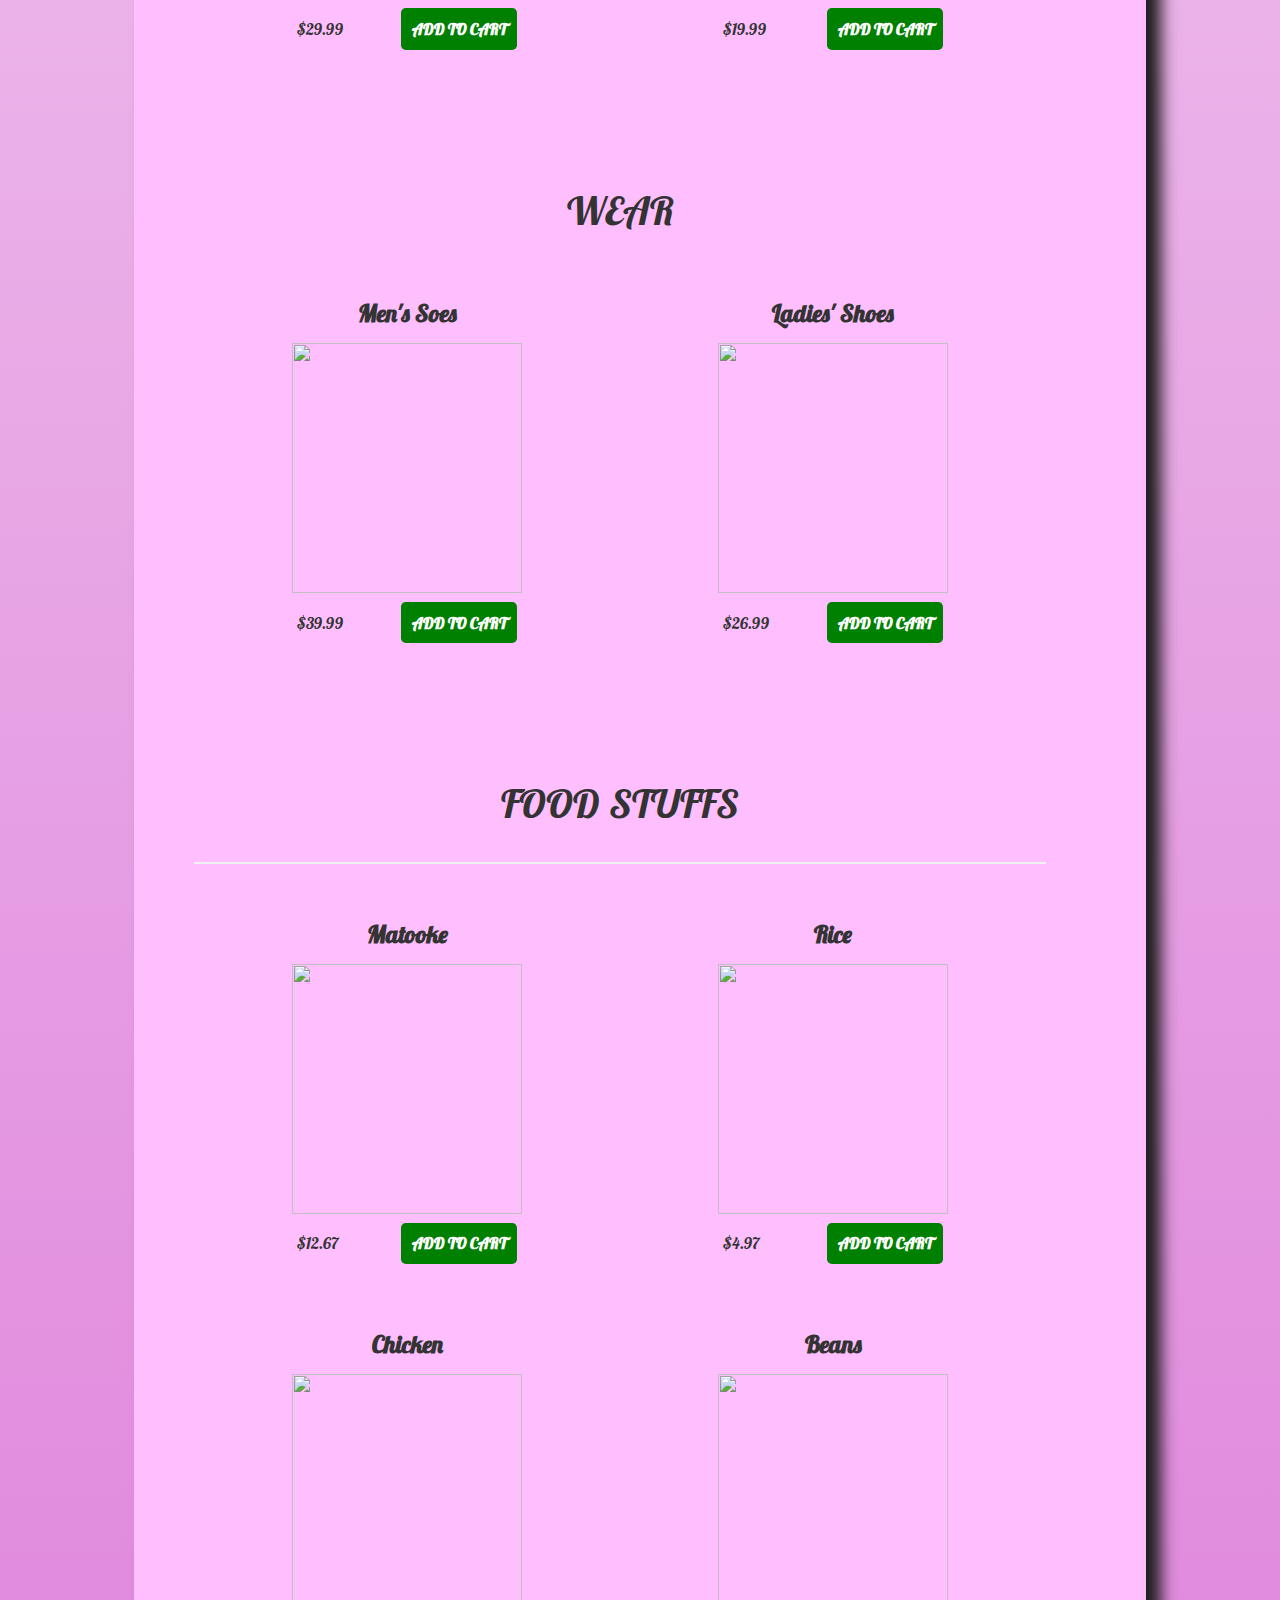
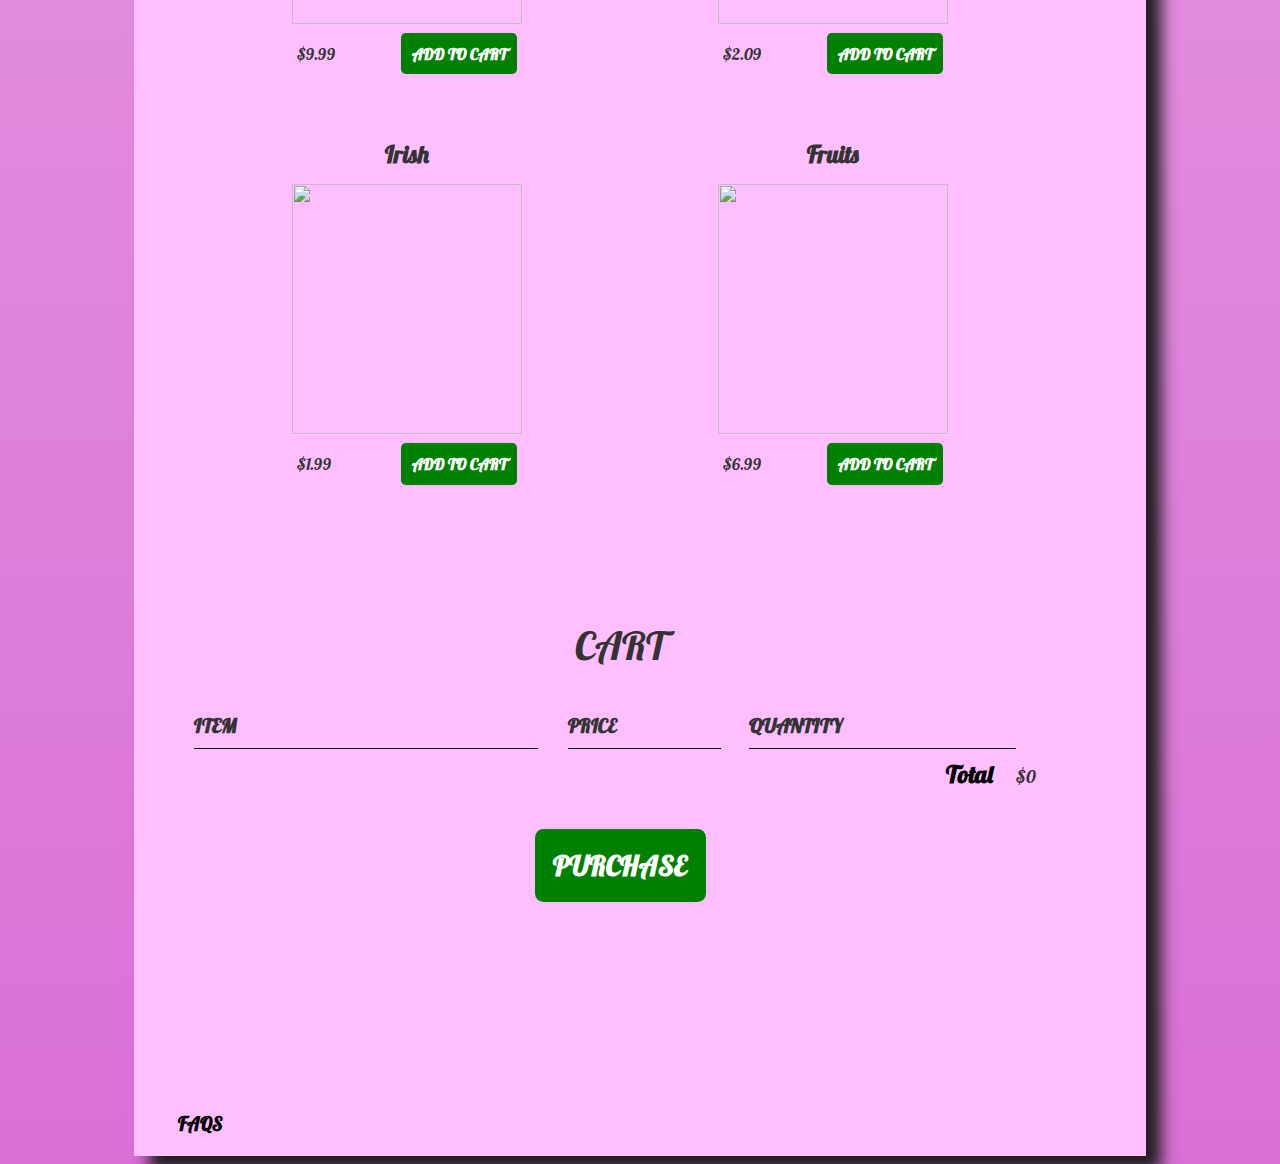
==== commit 1dbb92a0: "changes to the nav, container, mainheader" ====
--- a/index.html
+++ b/index.html
@@ -16,50 +16,58 @@
     <a href="#" id="scroll" style="display: none;"><span></span></a>
     <div id="container">
         <header class="main-header">
-            <div class="nav">
-                <div class="navbar" id="navbar">           
+            <div class="navItems">
+                <nav class="navLinks">
                     <ul>
+
+
+                        <li><a href="index.html"><i class="fa fa-fw fa-home"></i>Home</li></a>
+                            <div class="dropdown">
+                                <li class="dropbtn" onclick="myFunction()">Categories
+                                    <i class="fa fa-caret-down"></i>
+                                    <div class="dropdown-content">
+                                        <a href="#electronics">Electronics</a>
+                                        <a href="#fashion">Fashion</a>
+                                        <a href="#foodstuffs">Food Stuffs</a>
+                                    </div>
+                            </div>
+                            </li>
+                            <li><a href="pages/about.html">About us</li></a>
+                                <div class="dropdown">
+                                    <li class="dropbtn" onclick="myFunction()"><i class="fa fa-fw fa-user"></i>Signin
+                                        <i class="fa fa-caret-down"></i>
+                                        <div class="dropdown-content">
+                                            <a href="pages/signin.html"></i> Signin</a>
+                                            Or
+                                            <a href="pages/register.html">Register</a>
+                                        </div>
+                                </div>
+                                </li>
+                                <li><a href="#carts"><i class="fa fa-shopping-basket"></i>Cart </a></li>
+                                <li><a href="pages/upload.html">Sell product</a></li>
+                                <li><a href="pages/faqspg.html">FAQs</a></li>
+                    </ul>
+                </nav>
+                <div class="searchName">
+                    <div class="logoName">
                         <img src="images/logo.png" class="logo1">
-                        
-                        <li><a href="index.html"><i class="fa fa-fw fa-home"></i>Home</li></a>
-                        <div class="dropdown">
-                            <li class="dropbtn" onclick="myFunction()">Categories 
-                            <i class="fa fa-caret-down"></i>
-                                <div class="dropdown-content">
-                                    <a href="#electronics">Electronics</a>
-                                    <a href="#fashion">Fashion</a>
-                                    <a href="#foodstuffs">Food Stuffs</a>
-                                </div>
-                        </div>
-                    </li>
-                        <li><a href="pages/about.html">About us</li></a>
-                        <div class="dropdown">
-                            <li class="dropbtn" onclick="myFunction()"><i class="fa fa-fw fa-user"></i>Signin
-                              <i class="fa fa-caret-down"></i>
-                            <div class="dropdown-content">
-                                <a href="pages/signin.html"></i> Signin</a>
-                                Or
-                                <a href="pages/register.html">Register</a>  
-                            </div>
-                        </div>
-                        </li>
-                        <li><a href="#carts"><i class="fa fa-shopping-basket"></i>Cart </a></li>
-                        <li><a href="pages/upload.html">Sell product</a></li>
-                        <li><a href="pages/faqspg.html">FAQs</a></li>
-                    </ul>
-                    
+                        <h1 class="bizName">The Pirema Shoppers</h1>
+                    </div>
                     <div class="search-box">
-                        <!-- <input placeholder="type item name" type="text" id="search"> -->
-                        <input type="text" placeholder="type item name" class="form-control" id="search">
-                        <button type="submit" class="input-group-text" value="Search" onclick="search(document.getElementById('search').value)"><i class="fa fa-search"></i></button>
-                        <!-- <input type="button" value="Search" onclick="search(document.getElementById('search').value)"> -->
-                       
-                    </div>
-                    <div><h1 class="band-name band-name-large">The Pirema Shoppers</h1></div>
-                 </div>
-            </div>
-            
+                        <input type="text" placeholder="Search...." class="form-control">
+                        <button type="submit" class="input-group-text"><i class="fa fa-search"></i></button>
+                    </div>
+
+                </div>
+            </div>
+
         </header>
+        <p>Welcome to Pirema Shoppers, your one-stop center for all your shopping needs.<br>
+            <p><b>Not only does it look good, it's good to your wallet too! Get a 10% discount when you buy our products or sell your products through US!</b></p>
+            <p>
+                <h1 style="font-size: x-larger; color: blue;">PRODUCTS</h1>
+            </p>
+        </p>
         <section class="container content-section">
             <h2 class="section-header"><a name="electronics">ELECTRONICS</a></h2>
             <hr />
@@ -253,7 +261,7 @@
             <div class="container main-footer-container">
                 <h3 class="band-name">FAQS</h3>
                 <ul class="nav footer-nav">
-                    
+
                 </ul>
 
             </div>
@@ -262,4 +270,5 @@
     </div>
 
 </body>
-</html>
+
+</html>--- a/styles/style.css
+++ b/styles/style.css
@@ -1,151 +1,174 @@
 /*Emma*/
+
 @import url('https://fonts.googleapis.com/css?family=Raleway:300,400,700');
 @import url("https://fonts.googleapis.com/css?family=Metal+Mania");
 @font-face {
-  font-family: "Lobster","Booter - Zero Zero";
-  src: url("Fonts/Booter - Zero Zero.woff") format("woff"), url("Fonts/Booter - Zero Zero.woff2") format("woff2");
-  font-weight: normal;
-  font-style: normal;
-    
+    font-family: "Lobster", "Booter - Zero Zero";
+    src: url("Fonts/Booter - Zero Zero.woff") format("woff"), url("Fonts/Booter - Zero Zero.woff2") format("woff2");
+    font-weight: normal;
+    font-style: normal;
 }
 
 * {
-  box-sizing: border-box;
-  font-family: "Lobster", Raleway;
+    box-sizing: border-box;
+    font-family: "Lobster", Raleway;
 }
 
 html,
 #body2 {
-  margin-top: 0;
-  padding: 0;
-  min-height: 100%;
-}
-
-
-
-.navbar {
-  position: fixed;
-  top: 0;
-  width: 75%;
-  display: block;
-  transition: top 0.3s;
-  background-color: indigo; 
-}
-
-.navbar li span{
-  padding-left: 5px;
-}
-.navbar ul {
-  margin: 0;
-}
-.navbar ul li{
-
-display: inline;
-list-style: none;  
-padding: 20px;
-font-family: 'Lobster';
-text-decoration: none;
-overflow: hidden 
+    /*margin-top: 40px;*/
+    padding: 0;
+    min-height: 100%;
+}
+
+#body2 {
+    background-color: #DA70D6;
+    background-image: linear-gradient(to bottom, #FFFFFF, #DA70D6);
+    background-repeat: no-repeat;
+}
+
+.navLinks {
+    margin-top: -30px;
+    left: 0;
+    background-color: indigo;
+    text-align: center;
+    top: 0;
+    width: 100%;
+    padding-bottom: -10px;
+    margin-bottom: 10px;
+}
+
+.navLinks li span {
+    padding-left: 5px;
+}
+
+.navLinks ul li {
+    display: inline;
+    list-style: none;
+    padding: 20px;
+    font-family: 'Lobster';
+    text-decoration: none;
+    overflow: hidden
 }
 
 li {
-  float: left;
-}
-
-li a, .dropbtn{
-color:floralwhite;
-text-align: center;
-font-size: 20px;
-padding: 16px;
-text-decoration: none;
-display: inline;
-}
-
-li a:hover, .dropdown:hover .dropbtn {
-  background-color: floralwhite;
-  color: indigo;
+    float: left;
+}
+
+li a,
+.dropbtn {
+    color: floralwhite;
+    text-align: center;
+    font-size: 20px;
+    padding: 16px;
+    text-decoration: none;
+    display: inline;
+}
+
+li a:hover,
+.dropdown:hover .dropbtn {
+    background-color: floralwhite;
+    color: indigo;
 }
 
 li.dropdown {
-  display: inline-block;
-  color: indigo;
-}
-
+    display: inline-block;
+    color: indigo;
+}
 
 .dropdown-content {
-  display: none;
-  position: absolute;
-  background-color: floralwhite;
-  min-width: 160px;
-  box-shadow: 0px 8px 16px 0px rgba(0,0,0,0.2);
-  z-index: 1;
+    display: none;
+    position: absolute;
+    background-color: floralwhite;
+    min-width: 160px;
+    box-shadow: 0px 8px 16px 0px rgba(0, 0, 0, 0.2);
+    z-index: 1;
 }
 
 .dropdown-content a {
-  color: indigo;
-  padding: 12px 16px;
-  text-decoration: none;
-  display: block;
-  text-align: left;
-}
-
-.dropdown-content a:hover {background-color: floralwhite;}
+    color: indigo;
+    padding: 12px 16px;
+    text-decoration: none;
+    display: block;
+    text-align: left;
+}
+
+.dropdown-content a:hover {
+    background-color: floralwhite;
+}
 
 .dropdown:hover .dropdown-content {
-  display: block;
-}
-
-img.logo1{
-  float: left;
-  height: 100px;
-  margin: 5px 10px;
-  border-radius: 50%;
-  border: 3px solid indigo;
-}
-
-.form-control{
-  margin-top: 9px;
-  margin: 30px;
-  border: 1px solid orchid !important;
-  border-radius: 20px !important;
-  box-shadow: none !important;
-
-}
-
-.input-group-text{
-  background: indigo;
-  border: 1px solid floralwhite!important;
-  border-radius: 20px !important;
-  box-shadow: none !important;
-  cursor: pointer;
-
-}
-
-.search-box{
-  margin-top: 0px;
-  float: left;
-  display: inline-flex;
-  width: 40%;
-}
-.fa-search{
-  color: floralwhite;
-}
-.fa-shopping-basket{
-  margin-right: 5px;
-}
-
-.band-name {
-  text-align: center;
-  margin: 30px;
-  font-size: 2em;
-  font-family: "Lobster", Raleway;
-  font-weight: normal;
-  color: white;
-  display: inline-flexbox;
-  margin-top: 0px;
-  float: right;
-  display: inline-flex;
-  width: 40%;
+    display: block;
+}
+
+img.logo1 {
+    float: left;
+    height: 150px;
+    margin: 15px 10px;
+    border-radius: 50%;
+    border: 3px solid indigo;
+}
+
+.form-control {
+    margin-top: 9px;
+    margin: 30px;
+    border: 1px solid orchid !important;
+    border-radius: 20px !important;
+    box-shadow: none !important;
+}
+
+.input-group-text {
+    background: indigo;
+    border: 1px solid floralwhite!important;
+    border-radius: 20px !important;
+    box-shadow: none !important;
+    cursor: pointer;
+}
+
+.main-header {
+    margin-bottom: 10px;
+    /*background-color: rgb(4, 4, 10);*/
+    background-color: rgb(103, 17, 160);
+}
+
+.navItems {
+    /*background-color: red;*/
+}
+
+.search-box {
+    margin-top: 25px;
+    display: flex;
+    width: 40%;
+    margin-left: 300px;
+}
+
+.logoName {
+    float: left;
+    position: relative;
+    color: blueviolet;
+}
+
+.fa-search {
+    color: floralwhite;
+}
+
+.fa-shopping-basket {
+    margin-right: 5px;
+}
+
+.bizName {
+    text-align: left;
+    font-size: 5em;
+    font-family: "Lobster", Raleway;
+    font-weight: normal;
+    color: white;
+    margin-top: 5px;
+    margin-left: 10px;
+    display: inline-block;
+    width: 40%;
+    /*clear: both;*/
+    white-space: nowrap;
+    padding-bottom: 10px;
 }
 
 h1 {
@@ -156,14 +179,14 @@
     margin: 1em;
     position: center;
     right: 0;
+    margin-top: 50px;
+}
+
+.container {
+    max-width: 900px;
+    /* margin: 100px;*/
+    padding: 0 1.5em;
     margin-top: 100px;
-}
-
-.container {
-    margin-top:30px;
-    max-width: 900px;
-    margin: 100px;
-    padding: 0 1.5em;
 }
 
 .section-header {
@@ -174,46 +197,42 @@
     font-size: 2.5em;
 }
 
-.about-band-image {
+
+/* .about-band-image {
     float: left;
     height: 200px;
     width: 200px;
     margin: 15px;
-    border-radius: 50%;
-}
-
+    border-radius: 50%; */
+
+
+}
 .main-footer {
     background-color: #56CCF2;
     color: white;
     padding: .25em 0;
 }
-
 .main-footer-container {
     display: flex;
     align-items: center;
 }
-
 .main-footer-container ul {
     flex-grow: 1;
     text-align: end;
 }
-
 .footer-nav li {
     padding: 0 .5em;
 }
-
 .footer-nav img {
     width: 30px;
     height: 30px;
 }
-
 .btn {
     text-align: center;
     vertical-align: middle;
     padding: .67em .67em;
     cursor: pointer;
 }
-
 .btn-header {
     margin: .5em 15% 2em 15%;
     color: white;
@@ -225,11 +244,9 @@
     padding-left: 2em;
     padding-right: 2em;
 }
-
 .btn-header:hover {
     background-color: rgba(255, 255, 255, .3);
 }
-
 .btn-play {
     display: block;
     margin: 0 auto;
@@ -241,289 +258,271 @@
     padding: 0;
     text-align: center;
 }
-
 .btn-primary {
     color: white;
-    background-color: #56CCF2;
+    background-color: green;
     border: none;
     border-radius: .3em;
     font-weight: bold;
-}
-
+    font-size: medium;
+}
 .btn-primary:hover {
     background-color: #2D9CDB;
 }
 
-.tour-row {
+/* .tour-row {
     border-bottom: 1px solid black;
     padding-bottom: 1em;
     margin-bottom: 1em;
 }
-
 .tour-row:last-child {
     border: none;
 }
-
 .tour-item {
     display: inline-block;
     padding-right: .5em;
 }
-
 .tour-date {
     color: #555;
     width: 11%;
     font-weight: bold;
 }
-
 .tour-city {
     width: 24%;
 }
-
 .tour-arena {
     width: 42%;
 }
-
 .tour-btn {
     max-width: 19%;
-}
-
+} */
 .shop-item {
     margin: 30px;
 }
-
 .shop-item-title {
-  display: block;
-  width: 100%;
-  text-align: center;
-  font-weight: bold;
-  font-size: 1.5em;
-  color: #333;
-  margin-bottom: 15px;
-}
-
+    display: block;
+    width: 100%;
+    text-align: center;
+    font-weight: bold;
+    font-size: 1.5em;
+    color: #333;
+    margin-bottom: 15px;
+}
 .shop-item-image {
-  height: 250px;
-  width: 230px;
-  max-width: 100%;
-  object-fit: scale-down;
-}
-
+    height: 250px;
+    width: 230px;
+    max-width: 100%;
+    object-fit: scale-down;
+}
 .shop-item-details {
-  display: flex;
-  align-items: center;
-  padding: 5px;
-}
-
+    display: flex;
+    align-items: center;
+    padding: 5px;
+}
 .shop-item-price {
-  flex-grow: 1;
-  color: #333;
-}
-
+    flex-grow: 1;
+    color: #333;
+}
 .shop-items {
-  display: flex;
-  flex-wrap: wrap;
-  justify-content: space-around;
-}
-
+    display: flex;
+    flex-wrap: wrap;
+    justify-content: space-around;
+}
 .cart-header {
-  font-weight: bold;
-  font-size: 1.25em;
-  color: #333;
-}
-
+    font-weight: bold;
+    font-size: 1.25em;
+    color: #333;
+}
 .cart-column {
-  display: flex;
-  align-items: center;
-  border-bottom: 1px solid black;
-  margin-right: 1.5em;
-  padding-bottom: 10px;
-  margin-top: 10px;
-}
-
+    display: flex;
+    align-items: center;
+    border-bottom: 1px solid black;
+    margin-right: 1.5em;
+    padding-bottom: 10px;
+    margin-top: 10px;
+}
 .cart-row {
     display: flex;
 }
-
 .cart-item {
     width: 45%;
 }
-
 .cart-price {
-  width: 20%;
-  font-size: 1.2em;
-  color: #333;
-}
-
+    width: 20%;
+    font-size: 1.2em;
+    color: #333;
+}
 .cart-quantity {
-  width: 35%;
-}
-
+    width: 35%;
+}
 .cart-item-title {
-  color: #333;
-  margin-left: .5em;
-  font-size: 1.2em;
-}
-
+    color: #333;
+    margin-left: .5em;
+    font-size: 1.2em;
+}
 .cart-item-image {
-  width: 75px;
-  height: auto;
-  border-radius: 10px;
-}
-
+    width: 75px;
+    height: auto;
+    border-radius: 10px;
+}
 .btn-danger {
-  color: white;
-  background-color: #EB5757;
-  border: none;
-  border-radius: .3em;
-  font-weight: bold;
-}
-
+    color: white;
+    background-color: #EB5757;
+    border: none;
+    border-radius: .3em;
+    font-weight: bold;
+}
 .btn-danger:hover {
-  background-color: #CC4C4C;
-}
-
+    background-color: #CC4C4C;
+}
 .cart-quantity-input {
-  height: 34px;
-  width: 50px;
-  border-radius: 5px;
-  border: 1px solid #56CCF2;
-  background-color: #eee;
-  color: #333;
-  padding: 0;
-  text-align: center;
-  font-size: 1.2em;
-  margin-right: 25px;
-}
-
+    height: 34px;
+    width: 50px;
+    border-radius: 5px;
+    border: 1px solid #56CCF2;
+    background-color: #eee;
+    color: #333;
+    padding: 0;
+    text-align: center;
+    font-size: 1.2em;
+    margin-right: 25px;
+}
 .cart-row:last-child {
-  border-bottom: 1px solid black;
-}
-
+    border-bottom: 1px solid black;
+}
 .cart-row:last-child .cart-column {
-  border: none;
-}
-
+    border: none;
+}
 .cart-total {
-  text-align: end;
-  margin-top: 10px;
-  margin-right: 10px;
-}
-
+    text-align: end;
+    margin-top: 10px;
+    margin-right: 10px;
+}
 .cart-total-title {
-  font-weight: bold;
-  font-size: 1.5em;
-  color: black;
-  margin-right: 20px;
-}
-
+    font-weight: bold;
+    font-size: 1.5em;
+    color: black;
+    margin-right: 20px;
+}
 .cart-total-price {
-  color: #333;
-  font-size: 1.1em;
-}
-
+    color: #333;
+    font-size: 1.1em;
+}
 .btn-purchase {
     display: block;
     margin: 40px auto 80px auto;
     font-size: 1.75em;
 }
-
 .select {
-  margin-right: 70px;
-  float: right;
-  width: 100px;
-  border-radius: 15px;
-  padding: 10px;
-  margin-top: -10px;
-  text-size-adjust: 20px;
-}
-
+    margin-right: 70px;
+    float: right;
+    width: 100px;
+    border-radius: 15px;
+    padding: 10px;
+    margin-top: -10px;
+    text-size-adjust: 20px;
+}
 #container {
-  background-color: rgb(255, 191, 255);
-  padding: 1.25em;
-  width: 80%;
-  /*min-width: 800px; max-width: 960px;*/
-  margin-right: auto;
-  margin-left: auto;
-  box-shadow: 15px 15px 15px #1e1e1e;
-  /*background-image: url(blue.png);*/
-}
-
+    background-color: rgb(255, 191, 255);
+    padding: 1.25em;
+    width: 80%;
+    /*min-width: 800px; max-width: 960px;*/
+    
+    margin-right: auto;
+    margin-left: auto;
+    box-shadow: 15px 15px 15px #1e1e1e;
+    /*background-image: url(blue.png);*/
+}
 #container1 {
-  background-color: rgb(255, 191, 255);
-  padding: 1.25em;
-  width: 80%;
-  /*min-width: 800px; max-width: 960px;*/
-  margin-right: auto;
-  margin-left: auto;
-  box-shadow: 15px 15px 15px #1e1e1e;
-  /*background-image: url(blue.png);*/
-}
-
+    background-color: rgb(255, 191, 255);
+    padding: 1.25em;
+    width: 80%;
+    /*min-width: 800px; max-width: 960px;*/
+    
+    margin-right: auto;
+    margin-left: auto;
+    box-shadow: 15px 15px 15px #1e1e1e;
+    /*background-image: url(blue.png);*/
+}
 .back-to-top {
-  background-color: #000000;
-  color: #FFFFFF;
-  opacity: 0;
-  transition: opacity .6s ease-in-out;
-  z-index: 999;
-  position: fixed;
-  right: 20px;
-  bottom: 20px;
-  width: 50px;
-  height: 50px;
-  box-sizing: border-box;
-  border-radius: 50%;
-}
-
+    background-color: #000000;
+    color: #FFFFFF;
+    opacity: 0;
+    transition: opacity .6s ease-in-out;
+    z-index: 999;
+    position: fixed;
+    right: 20px;
+    bottom: 20px;
+    width: 50px;
+    height: 50px;
+    box-sizing: border-box;
+    border-radius: 50%;
+}
 a.back-to-top {
-  font-weight: 1000;
-  letter-spacing: 2px;
-  font-size: 14px;
-  text-transform: uppercase;
-  text-align: center;
-  line-height: 1.6;
-  padding-left: 2px;
-  padding-top: 14px;
-}
-
+    font-weight: 1000;
+    letter-spacing: 2px;
+    font-size: 14px;
+    text-transform: uppercase;
+    text-align: center;
+    line-height: 1.6;
+    padding-left: 2px;
+    padding-top: 14px;
+}
 .back-to-top:hover,
 .back-to-top:focus,
 .back-to-top:visited {
-  color: #FFFFFF;
-}
-
+    color: #FFFFFF;
+}
 .back-to-top.show {
-  opacity: 1;
+    opacity: 1;
 }
 
 /*Pauline*/
-#footer3{
-  display: flex;
-  justify-content: space-around;
-  align-items:center;
-} 
-
+#footer3 {
+    display: flex;
+    justify-content: space-around;
+    align-items: center;
+}
+#body3 {
+    margin-top: 50px;
+    padding: 0;
+    min-height: 100%;
+    font-family: Raleway;
+    height: 100%;
+    font-size: 25px;
+    background-color: #DA70D6;
+    color: indigo;
+}
 p {
-  align-content: center;
-  font-family: Raleway;
-  font-size:25px;
-}
-
+    align-content: center;
+    font-family: Raleway;
+    font-size: 25px;
+}
 
 /*Mirriam*/
-  form {
-  font-size:20px;
-  border: 3px solid indigo;
-  margin-top: 50px;
-  margin: 0 auto; 
-  width:400px;
-  background-color: floralwhite;
-  padding: 20px;
-  font-family: 'Lobster';
-  }
-  
-   
-  /* Add styles to the form container */
-   .container2 {
+#body1 {
+    margin-top: 50px;
+    padding: 0;
+    min-height: 100%;
+    font-family: "Lobster";
+    height: 100%;
+    font-size: 25px;
+    background-color: #DA70D6;
+    color: indigo;
+}
+form {
+    font-size: 20px;
+    border: 3px solid indigo;
+    margin-top: 50px;
+    margin: 0 auto;
+    width: 400px;
+    background-color: floralwhite;
+    padding: 20px;
+    font-family: 'Lobster';
+}
+
+/* Add styles to the form container */
+.container2 {
     position: center;
     right: 0;
     margin-top: 60px;
@@ -531,26 +530,29 @@
     padding: 16px;
     background-color: floralwhite;
     border-radius: 5px;
-  }  
-  
-  /* Full-width input fields */
-  input[type=text], input[type=password], select{
+}
+
+/* Full-width input fields */
+input[type=text],
+input[type=password],
+select {
     width: 100%;
     padding: 12px 20px;
     margin: 8px 0;
     border: 1px solid #ccc;
     box-sizing: border-box;
     background: #f1f1f1;
-  }
-  
-  input[type=text]:focus, input[type=password]:focus {
+}
+input[type=text]:focus,
+input[type=password]:focus {
     background-color: #ddd;
     outline: none;
-  }
-  
-  /* Set a style for the submit button */
-  .btn {
-    background-color: green;
+}
+
+/* Set a style for the submit button */
+
+/* .btn {
+    background-color: red;
     color: floralwhite;
     padding: 14px 20px;
     margin: 8px 0;
@@ -562,14 +564,14 @@
     border-radius: 12px;
     font-family: 'Lobster', cursive;
     font-size: 19px;
-  }
-  
-  .btn:hover {
+}
+.btn:hover {
     opacity: 1;
     background-color: indigo;
-    color: floralwhite;
-  }
-  .registerbtn {
+    color: floralwhite; */
+
+}
+.registerbtn {
     background-color: green;
     border: none;
     color: floralwhite;
@@ -583,54 +585,48 @@
     border-radius: 12px;
     font-family: 'Lobster';
     font-size: 19px;
-    
-  }
-  .registerbtn:hover {
+}
+.registerbtn:hover {
     opacity: 1;
     background-color: indigo;
     color: floralwhite;
-  }
-  .imgcontainer {
+}
+.imgcontainer {
     text-align: center;
     margin: 24px 0 12px 0;
-  }
-  
-  img.logo {
+}
+img.logo {
     border-radius: 50%;
     border: 3px solid indigo;
     float: center;
     height: 100px;
     margin-top: 90px;
     margin-bottom: -70px;
-
-  }
-  h3{
+}
+h3 {
     margin-top: 110px;
     margin-bottom: 0px;
-  }
-  
-  span.psw {
+}
+span.psw {
     float: right;
     padding-top: 16px;
-  }
-  
-  /* Change styles for span and cancel button on extra small screens */
+}
+
+/* Change styles for span and cancel button on extra small screens */
 @media screen and (max-width: 300px) {
-  span.psw {
-    display: block;
-    float: none;
-  }
-  .registerbtn {
-    width: 100%;
-  }
-}
-
+    span.psw {
+        display: block;
+        float: none;
+    }
+    .registerbtn {
+        width: 100%;
+    }
+}
 hr {
-  border: 1px solid #f1f1f1;
-  margin-bottom: 25px;
-  }
-
-  .cancelbtn {
+    border: 1px solid #f1f1f1;
+    margin-bottom: 25px;
+}
+.cancelbtn {
     background-color: green;
     border: none;
     color: floralwhite;
@@ -644,44 +640,34 @@
     border-radius: 12px;
     font-family: 'Lobster';
     font-size: 19px;
-    
-  }
-  .cancelbtn:hover {
+}
+.cancelbtn:hover {
     opacity: 1;
     background-color: indigo;
     color: floralwhite;
-    
-  }
-  .cancelbtn a{
-    color: floralwhite;
-    text-decoration: none;
-   
-  }
-
-  #file {
+}
+.cancelbtn a {
+    color: floralwhite;
+    text-decoration: none;
+}
+#file {
     padding: 10px;
     color: floralwhite;
     background-color: indigo;
     border: 1px solid indigo;
     border-radius: 5px;
     cursor: pointer;
-
-  }
-
-  #file:hover{
+}
+#file:hover {
     background-color: green;
     color: indigo;
-
-  }
-
-  #custom-text {
+}
+#custom-text {
     margin-left: 10px;
     font-family: 'Lobster';
     color: green;
-
-  }
-  
-  .postbtn {
+}
+.postbtn {
     background-color: green;
     border: none;
     color: floralwhite;
@@ -695,16 +681,13 @@
     border-radius: 12px;
     font-family: 'Lobster';
     font-size: 19px;
-    
-  }
-
-  .postbtn:hover {
+}
+.postbtn:hover {
     opacity: 1;
     background-color: indigo;
     color: floralwhite;
-    }
-
-  .postbtn a{
-    color: floralwhite;
-    text-decoration: none;  
-  } 
+}
+.postbtn a {
+    color: floralwhite;
+    text-decoration: none;
+}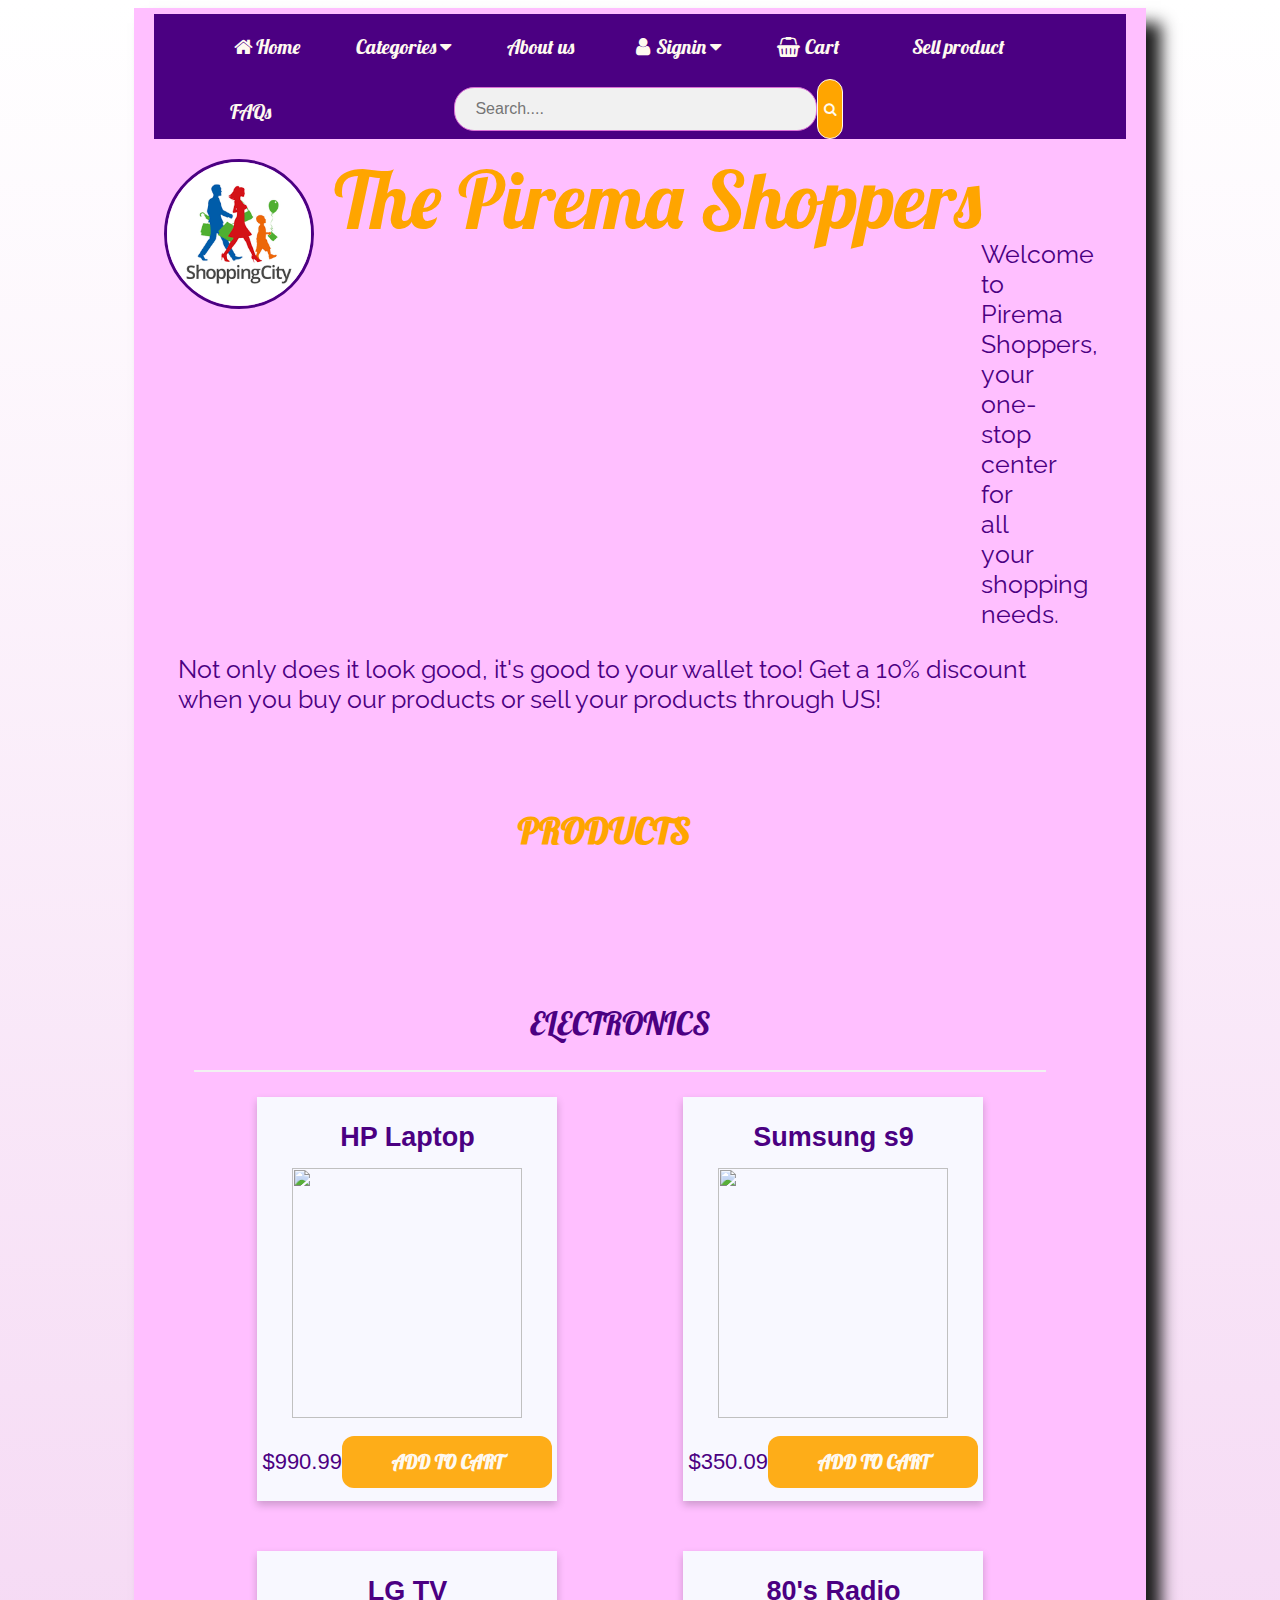
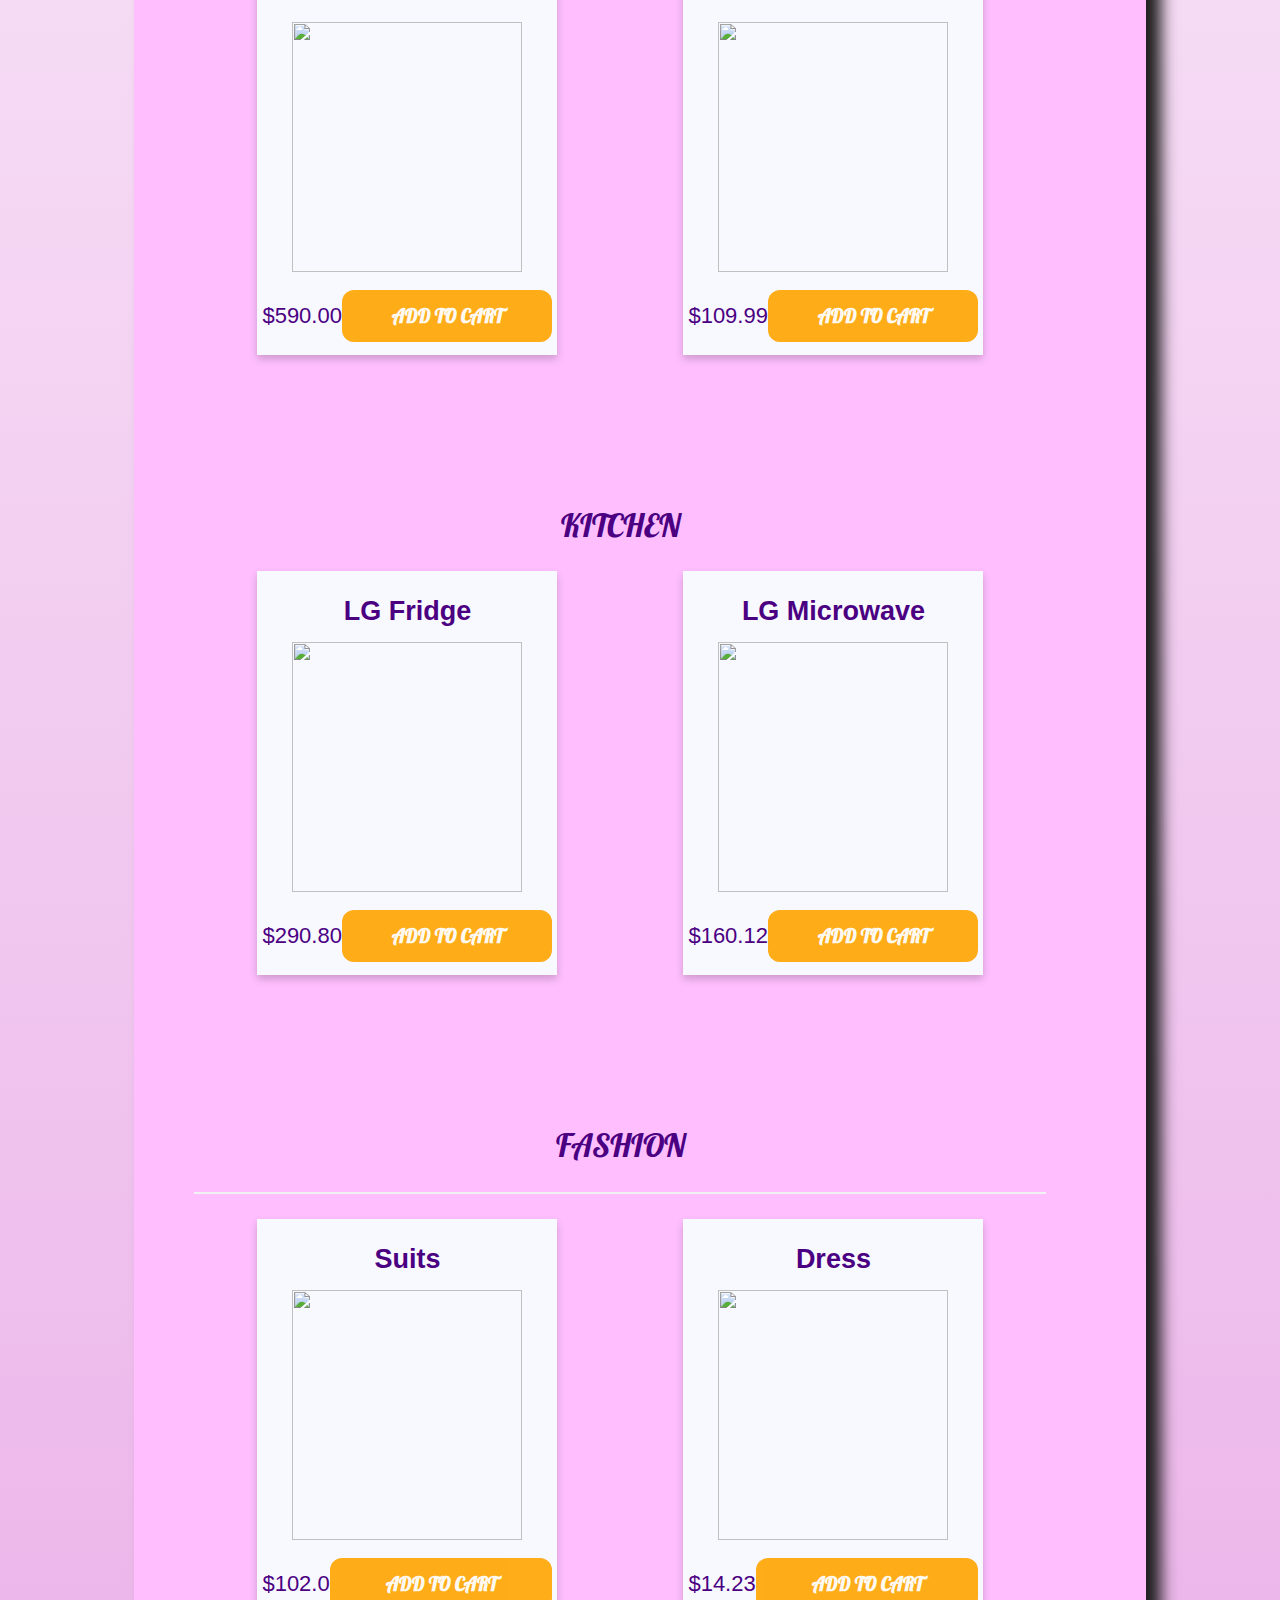
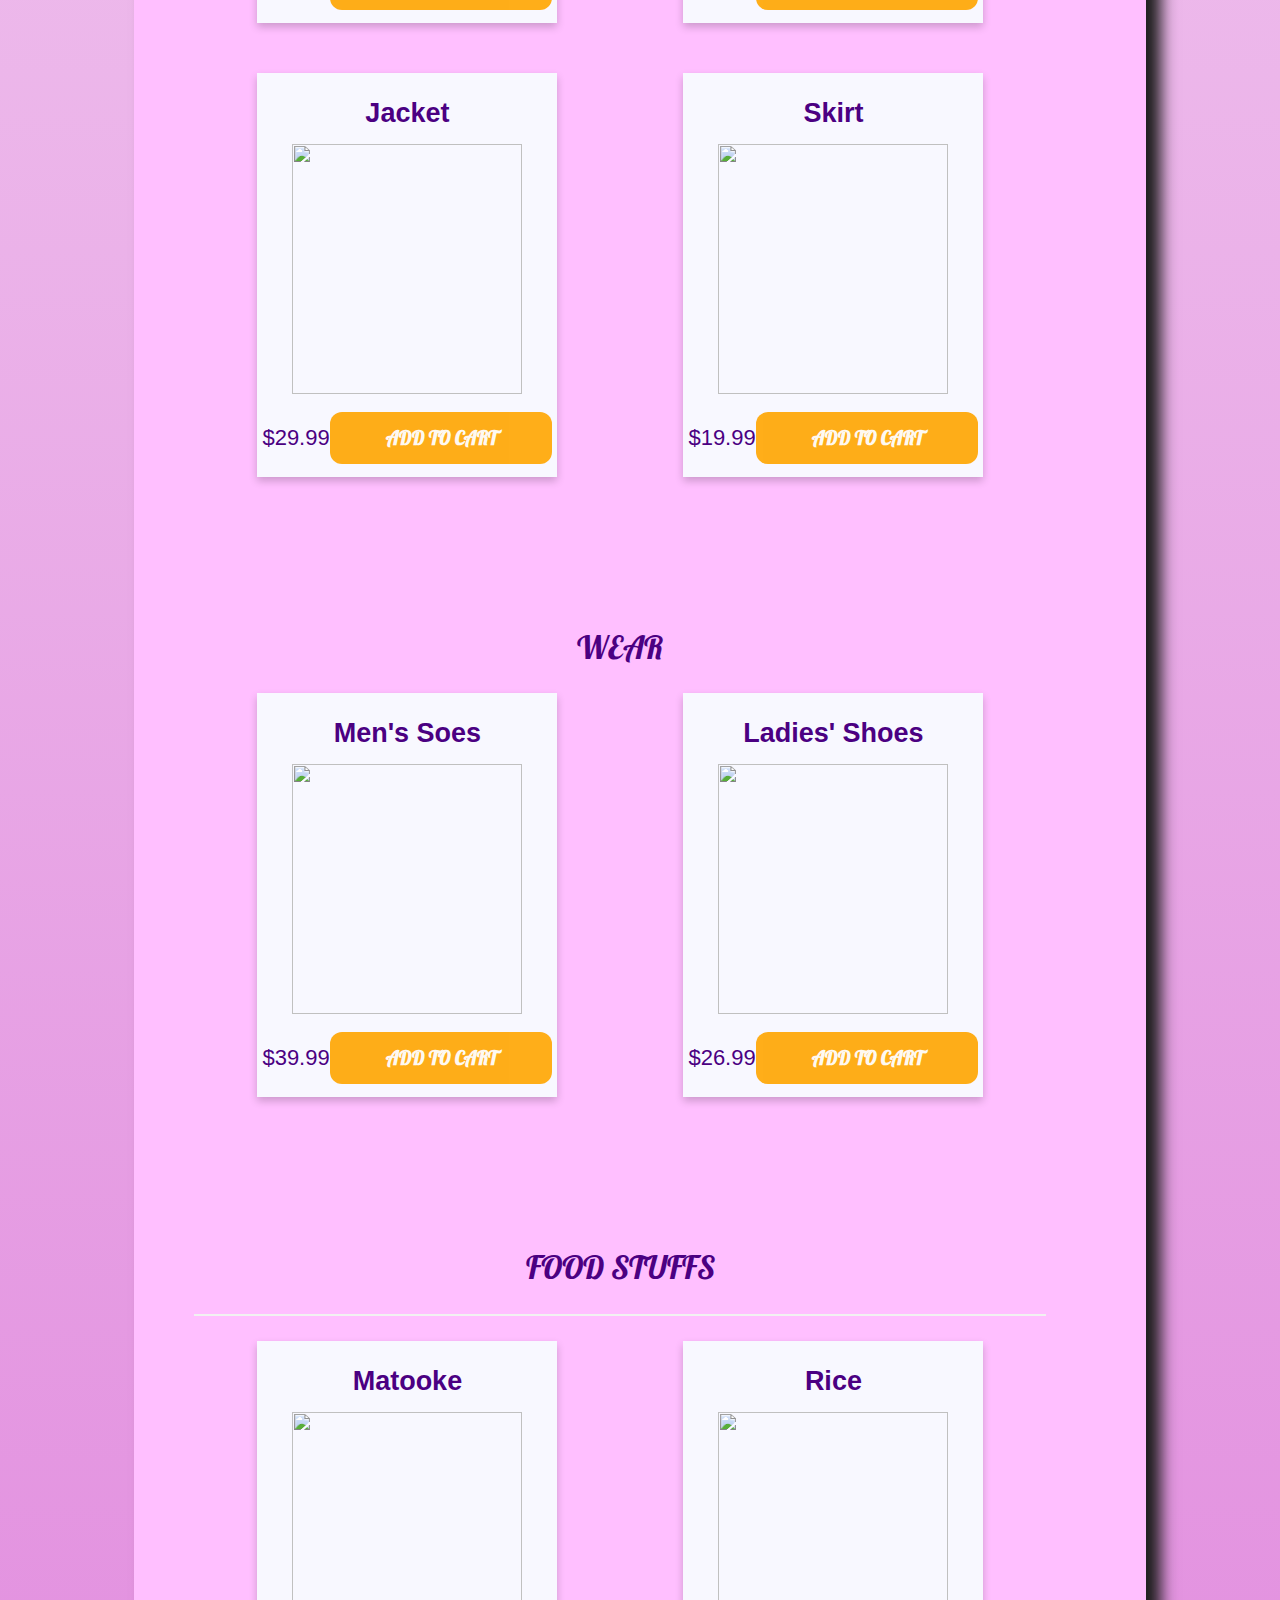
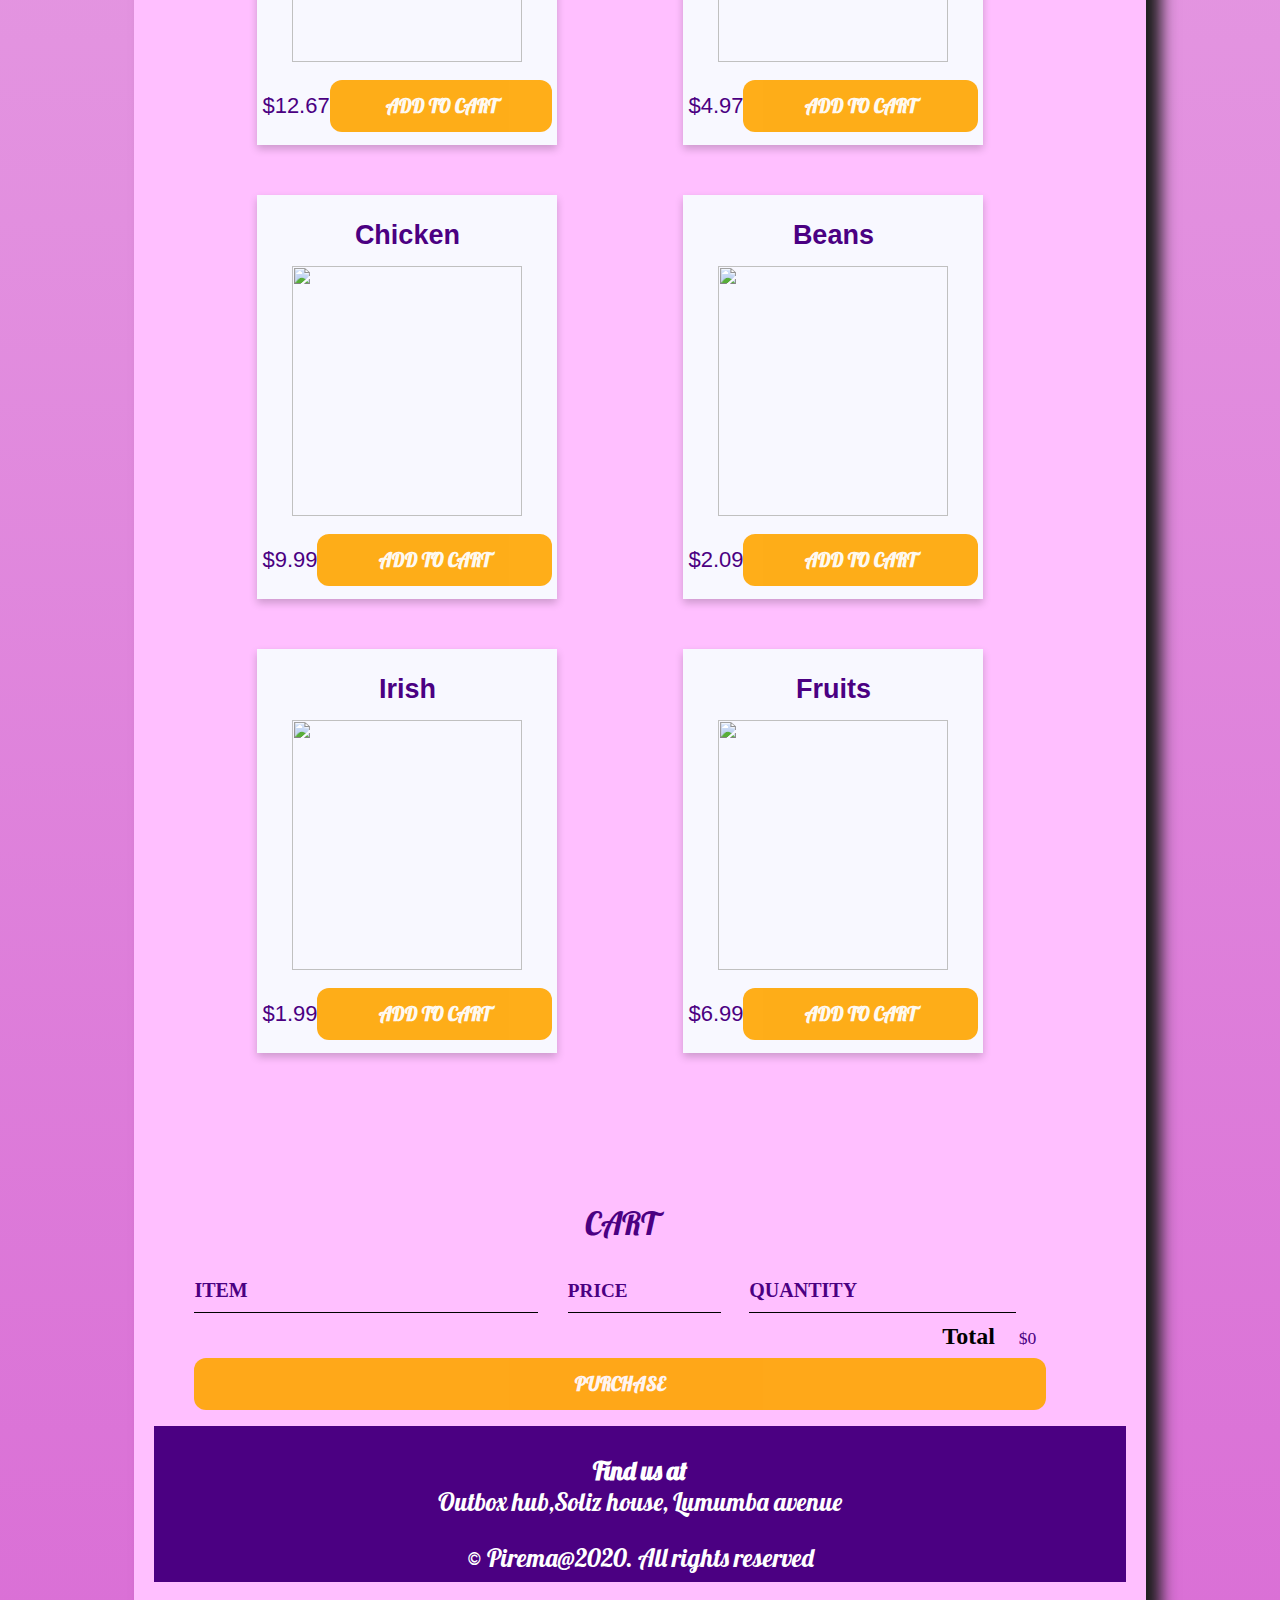
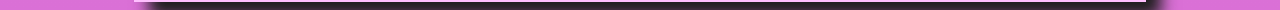
==== commit b79cf887: "Added color to about, faqspg,and the rest of the html pages" ====
--- a/index.html
+++ b/index.html
@@ -21,31 +21,31 @@
                     <ul>
 
 
-                        <li><a href="index.html"><i class="fa fa-fw fa-home"></i>Home</li></a>
-                            <div class="dropdown">
-                                <li class="dropbtn" onclick="myFunction()">Categories
-                                    <i class="fa fa-caret-down"></i>
-                                    <div class="dropdown-content">
-                                        <a href="#electronics">Electronics</a>
-                                        <a href="#fashion">Fashion</a>
-                                        <a href="#foodstuffs">Food Stuffs</a>
-                                    </div>
-                            </div>
+                        <li><a href="index.html"><i class="fa fa-fw fa-home"></i>Home</a></li>
+                        <div class="dropdown">
+                            <li class="dropbtn" onclick="myFunction()">Categories
+                                <i class="fa fa-caret-down"></i>
+                                <div class="dropdown-content">
+                                    <a href="#electronics">Electronics</a>
+                                    <a href="#fashion">Fashion</a>
+                                    <a href="#foodstuffs">Food Stuffs</a>
+                                </div>
+                        </div>
+                        </li>
+                        <li><a href="pages/about.html">About us</a></li>
+                        <div class="dropdown">
+                            <li class="dropbtn" onclick="myFunction()"><i class="fa fa-fw fa-user"></i>Signin
+                                <i class="fa fa-caret-down"></i>
+                                <div class="dropdown-content">
+                                    <a href="pages/signin.html"></i> Signin</a>
+                                    Or
+                                    <a href="pages/register.html">Register</a>
+                                </div>
                             </li>
-                            <li><a href="pages/about.html">About us</li></a>
-                                <div class="dropdown">
-                                    <li class="dropbtn" onclick="myFunction()"><i class="fa fa-fw fa-user"></i>Signin
-                                        <i class="fa fa-caret-down"></i>
-                                        <div class="dropdown-content">
-                                            <a href="pages/signin.html"></i> Signin</a>
-                                            Or
-                                            <a href="pages/register.html">Register</a>
-                                        </div>
-                                </div>
-                                </li>
-                                <li><a href="#carts"><i class="fa fa-shopping-basket"></i>Cart </a></li>
-                                <li><a href="pages/upload.html">Sell product</a></li>
-                                <li><a href="pages/faqspg.html">FAQs</a></li>
+                        </div>
+                        <li><a href="#carts"><i class="fa fa-shopping-basket"></i>Cart </a></li>
+                        <li><a href="pages/upload.html">Sell product</a></li>
+                        <li><a href="pages/faqspg.html">FAQs</a></li>
                     </ul>
                 </nav>
                 <div class="searchName">
@@ -54,20 +54,23 @@
                         <h1 class="bizName">The Pirema Shoppers</h1>
                     </div>
                     <div class="search-box">
-                        <input type="text" placeholder="Search...." class="form-control">
-                        <button type="submit" class="input-group-text"><i class="fa fa-search"></i></button>
-                    </div>
-
+                        <input type="text" placeholder="Search...." class="form-control" id="search">
+                        <button type="submit" class="input-group-text" value="Search" onclick="search(document.getElementById('search').value)"><i class="fa fa-search"></i></button>
+                    </div>
                 </div>
             </div>
 
         </header>
-        <p>Welcome to Pirema Shoppers, your one-stop center for all your shopping needs.<br>
-            <p><b>Not only does it look good, it's good to your wallet too! Get a 10% discount when you buy our products or sell your products through US!</b></p>
+        <div class="container">
+            <div>
+                <p>Welcome to Pirema Shoppers, your one-stop center for all your shopping needs.<br>
+                    <p>Not only does it look good, it's good to your wallet too! Get a 10% discount when you buy our products or sell your products through US!</p>
+            </div>
             <p>
-                <h1 style="font-size: x-larger; color: blue;">PRODUCTS</h1>
+                <h1 style="font-size: 36px; color: orange; text-align: center;"><br>PRODUCTS</h1>
             </p>
-        </p>
+            </p>
+        </div>
         <section class="container content-section">
             <h2 class="section-header"><a name="electronics">ELECTRONICS</a></h2>
             <hr />
@@ -257,15 +260,12 @@
             </div>
             <button class="btn btn-primary btn-purchase" type="button">PURCHASE</button>
         </section>
-        <footer class="main-footer">
-            <div class="container main-footer-container">
-                <h3 class="band-name">FAQS</h3>
-                <ul class="nav footer-nav">
-
-                </ul>
-
-            </div>
-
+
+        <footer class="footer3">
+
+            <p style="font-family: 'Lobster';"><strong>Find us at</strong><br>Outbox hub,Soliz house, Lumumba avenue</p>
+
+            <p style="font-family: 'Lobster';">&copy Pirema@2020. All rights reserved</p>
         </footer>
     </div>
 
--- a/styles/style.css
+++ b/styles/style.css
@@ -1,9 +1,7 @@
-/*Emma*/
-
 @import url('https://fonts.googleapis.com/css?family=Raleway:300,400,700');
 @import url("https://fonts.googleapis.com/css?family=Metal+Mania");
 @font-face {
-    font-family: "Lobster", "Booter - Zero Zero";
+    font-family: 'Lobster', "Booter - Zero Zero";
     src: url("Fonts/Booter - Zero Zero.woff") format("woff"), url("Fonts/Booter - Zero Zero.woff2") format("woff2");
     font-weight: normal;
     font-style: normal;
@@ -11,7 +9,7 @@
 
 * {
     box-sizing: border-box;
-    font-family: "Lobster", Raleway;
+    /* font-family: 'Lobster', Raleway; */
 }
 
 html,
@@ -110,7 +108,7 @@
 }
 
 .form-control {
-    margin-top: 9px;
+    margin-top: 0px;
     margin: 30px;
     border: 1px solid orchid !important;
     border-radius: 20px !important;
@@ -118,7 +116,7 @@
 }
 
 .input-group-text {
-    background: indigo;
+    background: orange;
     border: 1px solid floralwhite!important;
     border-radius: 20px !important;
     box-shadow: none !important;
@@ -128,11 +126,12 @@
 .main-header {
     margin-bottom: 10px;
     /*background-color: rgb(4, 4, 10);*/
-    background-color: rgb(103, 17, 160);
+    background-color: indigo;
 }
 
 .navItems {
     /*background-color: red;*/
+    background-color: indigo;
 }
 
 .search-box {
@@ -159,9 +158,9 @@
 .bizName {
     text-align: left;
     font-size: 5em;
-    font-family: "Lobster", Raleway;
+    font-family: 'Lobster', Raleway;
     font-weight: normal;
-    color: white;
+    color: orange;
     margin-top: 5px;
     margin-left: 10px;
     display: inline-block;
@@ -171,8 +170,20 @@
     padding-bottom: 10px;
 }
 
+.searchName {
+    background-color: indigo;
+}
+
+.logoName {
+    float: left;
+    position: relative;
+    /* background-color: indigo; */
+}
+
 h1 {
+    font-family: 'Lobster';
     font-size: 2em;
+    color: orange;
 }
 
 .content-section {
@@ -187,52 +198,28 @@
     /* margin: 100px;*/
     padding: 0 1.5em;
     margin-top: 100px;
+    color: indigo;
+}
+
+.statement {
+    font-family: Helvetica, Arial, sans-serif;
 }
 
 .section-header {
-    font-family: "Lobster", Raleway, "Metal Mania";
+    font-family: 'Lobster', Raleway, "Metal Mania";
     font-weight: normal;
-    color: #333;
-    text-align: center;
-    font-size: 2.5em;
-}
-
-
-/* .about-band-image {
-    float: left;
-    height: 200px;
-    width: 200px;
-    margin: 15px;
-    border-radius: 50%; */
-
-
-}
-.main-footer {
-    background-color: #56CCF2;
-    color: white;
-    padding: .25em 0;
-}
-.main-footer-container {
-    display: flex;
-    align-items: center;
-}
-.main-footer-container ul {
-    flex-grow: 1;
-    text-align: end;
-}
-.footer-nav li {
-    padding: 0 .5em;
-}
-.footer-nav img {
-    width: 30px;
-    height: 30px;
-}
+    color: indigo;
+    text-align: center;
+    font-size: 2.0em;
+}
+
 .btn {
     text-align: center;
     vertical-align: middle;
     padding: .67em .67em;
     cursor: pointer;
 }
+
 .btn-header {
     margin: .5em 15% 2em 15%;
     color: white;
@@ -244,9 +231,11 @@
     padding-left: 2em;
     padding-right: 2em;
 }
+
 .btn-header:hover {
     background-color: rgba(255, 255, 255, .3);
 }
+
 .btn-play {
     display: block;
     margin: 0 auto;
@@ -258,81 +247,76 @@
     padding: 0;
     text-align: center;
 }
+
 .btn-primary {
-    color: white;
-    background-color: green;
+    color: whitesmoke;
+    background-color: orange;
     border: none;
     border-radius: .3em;
     font-weight: bold;
     font-size: medium;
-}
+    margin-right: 10px;
+}
+
 .btn-primary:hover {
     background-color: #2D9CDB;
 }
 
-/* .tour-row {
-    border-bottom: 1px solid black;
-    padding-bottom: 1em;
-    margin-bottom: 1em;
-}
-.tour-row:last-child {
-    border: none;
-}
-.tour-item {
-    display: inline-block;
-    padding-right: .5em;
-}
-.tour-date {
-    color: #555;
-    width: 11%;
-    font-weight: bold;
-}
-.tour-city {
-    width: 24%;
-}
-.tour-arena {
-    width: 42%;
-}
-.tour-btn {
-    max-width: 19%;
-} */
 .shop-item {
     margin: 30px;
-}
+    box-shadow: 0 4px 8px 0 rgba(0, 0, 0, 0.2);
+    max-width: 300px;
+    margin: auto;
+    text-align: center;
+    font-family: arial;
+    background-color: ghostwhite;
+    width: 100%;
+    margin-bottom: 50px;
+    font-size: 18px;
+}
+
 .shop-item-title {
     display: block;
     width: 100%;
     text-align: center;
     font-weight: bold;
     font-size: 1.5em;
-    color: #333;
+    color: indigo;
     margin-bottom: 15px;
-}
+    margin-top: 25px;
+}
+
 .shop-item-image {
     height: 250px;
     width: 230px;
     max-width: 100%;
     object-fit: scale-down;
 }
+
 .shop-item-details {
     display: flex;
     align-items: center;
     padding: 5px;
 }
+
 .shop-item-price {
     flex-grow: 1;
-    color: #333;
-}
+    color: indigo;
+    font-size: 22px;
+}
+
 .shop-items {
     display: flex;
     flex-wrap: wrap;
     justify-content: space-around;
 }
+
 .cart-header {
     font-weight: bold;
     font-size: 1.25em;
     color: #333;
 }
+
 .cart-column {
     display: flex;
     align-items: center;
@@ -341,30 +325,39 @@
     padding-bottom: 10px;
     margin-top: 10px;
 }
+
 .cart-row {
     display: flex;
 }
+
 .cart-item {
     width: 45%;
-}
+    color: indigo;
+}
+
 .cart-price {
     width: 20%;
     font-size: 1.2em;
-    color: #333;
-}
+    color: indigo;
+}
+
 .cart-quantity {
     width: 35%;
-}
+    color: indigo;
+}
+
 .cart-item-title {
-    color: #333;
+    color: indigo;
     margin-left: .5em;
     font-size: 1.2em;
 }
+
 .cart-item-image {
     width: 75px;
     height: auto;
     border-radius: 10px;
 }
+
 .btn-danger {
     color: white;
     background-color: #EB5757;
@@ -372,47 +365,56 @@
     border-radius: .3em;
     font-weight: bold;
 }
+
 .btn-danger:hover {
     background-color: #CC4C4C;
 }
+
 .cart-quantity-input {
     height: 34px;
     width: 50px;
     border-radius: 5px;
     border: 1px solid #56CCF2;
     background-color: #eee;
-    color: #333;
+    color: indigo;
     padding: 0;
     text-align: center;
     font-size: 1.2em;
     margin-right: 25px;
 }
+
 .cart-row:last-child {
     border-bottom: 1px solid black;
 }
+
 .cart-row:last-child .cart-column {
     border: none;
 }
+
 .cart-total {
     text-align: end;
     margin-top: 10px;
     margin-right: 10px;
 }
+
 .cart-total-title {
     font-weight: bold;
     font-size: 1.5em;
     color: black;
     margin-right: 20px;
 }
+
 .cart-total-price {
-    color: #333;
+    color: indigo;
     font-size: 1.1em;
 }
+
 .btn-purchase {
     display: block;
     margin: 40px auto 80px auto;
     font-size: 1.75em;
 }
+
 .select {
     margin-right: 70px;
     float: right;
@@ -422,28 +424,34 @@
     margin-top: -10px;
     text-size-adjust: 20px;
 }
+
 #container {
     background-color: rgb(255, 191, 255);
     padding: 1.25em;
     width: 80%;
     /*min-width: 800px; max-width: 960px;*/
-    
     margin-right: auto;
     margin-left: auto;
     box-shadow: 15px 15px 15px #1e1e1e;
-    /*background-image: url(blue.png);*/
-}
-#container1 {
+}
+
+
+/* #container1 {
     background-color: rgb(255, 191, 255);
     padding: 1.25em;
-    width: 80%;
-    /*min-width: 800px; max-width: 960px;*/
-    
-    margin-right: auto;
+    width: 80%; */
+
+
+/*min-width: 800px; max-width: 960px;*/
+
+
+/* margin-right: auto;
     margin-left: auto;
-    box-shadow: 15px 15px 15px #1e1e1e;
-    /*background-image: url(blue.png);*/
-}
+    box-shadow: 15px 15px 15px #1e1e1e; */
+
+
+/* } */
+
 .back-to-top {
     background-color: #000000;
     color: #FFFFFF;
@@ -458,6 +466,7 @@
     box-sizing: border-box;
     border-radius: 50%;
 }
+
 a.back-to-top {
     font-weight: 1000;
     letter-spacing: 2px;
@@ -468,52 +477,43 @@
     padding-left: 2px;
     padding-top: 14px;
 }
+
 .back-to-top:hover,
 .back-to-top:focus,
 .back-to-top:visited {
     color: #FFFFFF;
 }
+
 .back-to-top.show {
     opacity: 1;
 }
 
-/*Pauline*/
-#footer3 {
-    display: flex;
-    justify-content: space-around;
-    align-items: center;
-}
-#body3 {
-    margin-top: 50px;
-    padding: 0;
-    min-height: 100%;
-    font-family: Raleway;
-    height: 100%;
-    font-size: 25px;
-    background-color: #DA70D6;
-    color: indigo;
-}
+.footer3 {
+    background-color: indigo;
+    color: #FFFFFF;
+    text-align: center;
+    left: 0;
+    bottom: 0;
+    width: 100%;
+    /* display: flex; */
+    /* align-items: center; */
+    /* padding-top: -10px; */
+    padding: .25em 0;
+    margin-top: 10px;
+    font-family: 'Lobster';
+}
+
 p {
     align-content: center;
-    font-family: Raleway;
+    font-family: Raleway, 'Lobster';
     font-size: 25px;
-}
-
-/*Mirriam*/
-#body1 {
-    margin-top: 50px;
-    padding: 0;
-    min-height: 100%;
-    font-family: "Lobster";
-    height: 100%;
-    font-size: 25px;
-    background-color: #DA70D6;
-    color: indigo;
-}
+    margin-bottom: 5px;
+}
+
 form {
     font-size: 20px;
+    color: indigo;
     border: 3px solid indigo;
-    margin-top: 50px;
     margin: 0 auto;
     width: 400px;
     background-color: floralwhite;
@@ -521,38 +521,49 @@
     font-family: 'Lobster';
 }
 
+
 /* Add styles to the form container */
+
 .container2 {
     position: center;
     right: 0;
-    margin-top: 60px;
+    margin-top: 20px;
     max-width: 300px;
     padding: 16px;
     background-color: floralwhite;
     border-radius: 5px;
 }
 
+
 /* Full-width input fields */
+
 input[type=text],
 input[type=password],
 select {
     width: 100%;
     padding: 12px 20px;
+    font-size: 1em;
+    color: indigo;
     margin: 8px 0;
     border: 1px solid #ccc;
     box-sizing: border-box;
     background: #f1f1f1;
 }
+
 input[type=text]:focus,
 input[type=password]:focus {
-    background-color: #ddd;
+    background-color: floralwhite;
+    font-size: 1em;
+    color: indigo;
     outline: none;
 }
 
+
 /* Set a style for the submit button */
 
-/* .btn {
-    background-color: red;
+
+.btn {
+    background-color: orange;
     color: floralwhite;
     padding: 14px 20px;
     margin: 8px 0;
@@ -565,14 +576,15 @@
     font-family: 'Lobster', cursive;
     font-size: 19px;
 }
+
 .btn:hover {
     opacity: 1;
     background-color: indigo;
-    color: floralwhite; */
-
-}
+    color: floralwhite;
+}
+
 .registerbtn {
-    background-color: green;
+    background-color: orange;
     border: none;
     color: floralwhite;
     padding: 15px 32px;
@@ -586,33 +598,51 @@
     font-family: 'Lobster';
     font-size: 19px;
 }
+
 .registerbtn:hover {
     opacity: 1;
     background-color: indigo;
     color: floralwhite;
 }
+
 .imgcontainer {
     text-align: center;
     margin: 24px 0 12px 0;
 }
+
 img.logo {
     border-radius: 50%;
     border: 3px solid indigo;
     float: center;
-    height: 100px;
-    margin-top: 90px;
-    margin-bottom: -70px;
-}
+    height: 110px;
+    margin-top: 0px;
+    margin-bottom: -15px;
+}
+
 h3 {
-    margin-top: 110px;
+    margin-top: 10px;
     margin-bottom: 0px;
 }
+h2{
+    font-size: 1.7em;
+    color: #FF8C00;
+}
+.faqs{
+    color: indigo;
+    font-size: 1.5em;
+}
+ul.faqss{
+    list-style-type: square;
+}
+
 span.psw {
     float: right;
     padding-top: 16px;
 }
 
+
 /* Change styles for span and cancel button on extra small screens */
+
 @media screen and (max-width: 300px) {
     span.psw {
         display: block;
@@ -622,12 +652,14 @@
         width: 100%;
     }
 }
+
 hr {
     border: 1px solid #f1f1f1;
     margin-bottom: 25px;
 }
+
 .cancelbtn {
-    background-color: green;
+    background-color: orange;
     border: none;
     color: floralwhite;
     padding: 15px 32px;
@@ -641,15 +673,18 @@
     font-family: 'Lobster';
     font-size: 19px;
 }
+
 .cancelbtn:hover {
     opacity: 1;
     background-color: indigo;
     color: floralwhite;
 }
+
 .cancelbtn a {
     color: floralwhite;
     text-decoration: none;
 }
+
 #file {
     padding: 10px;
     color: floralwhite;
@@ -658,17 +693,20 @@
     border-radius: 5px;
     cursor: pointer;
 }
+
 #file:hover {
-    background-color: green;
-    color: indigo;
-}
+    background-color: orange;
+    color: indigo;
+}
+
 #custom-text {
     margin-left: 10px;
     font-family: 'Lobster';
-    color: green;
-}
+    color: indigo;
+}
+
 .postbtn {
-    background-color: green;
+    background-color: orange;
     border: none;
     color: floralwhite;
     padding: 15px 32px;
@@ -682,12 +720,17 @@
     font-family: 'Lobster';
     font-size: 19px;
 }
+
 .postbtn:hover {
     opacity: 1;
     background-color: indigo;
     color: floralwhite;
 }
+
 .postbtn a {
     color: floralwhite;
     text-decoration: none;
+}
+.formdata{
+    color: indigo;
 }